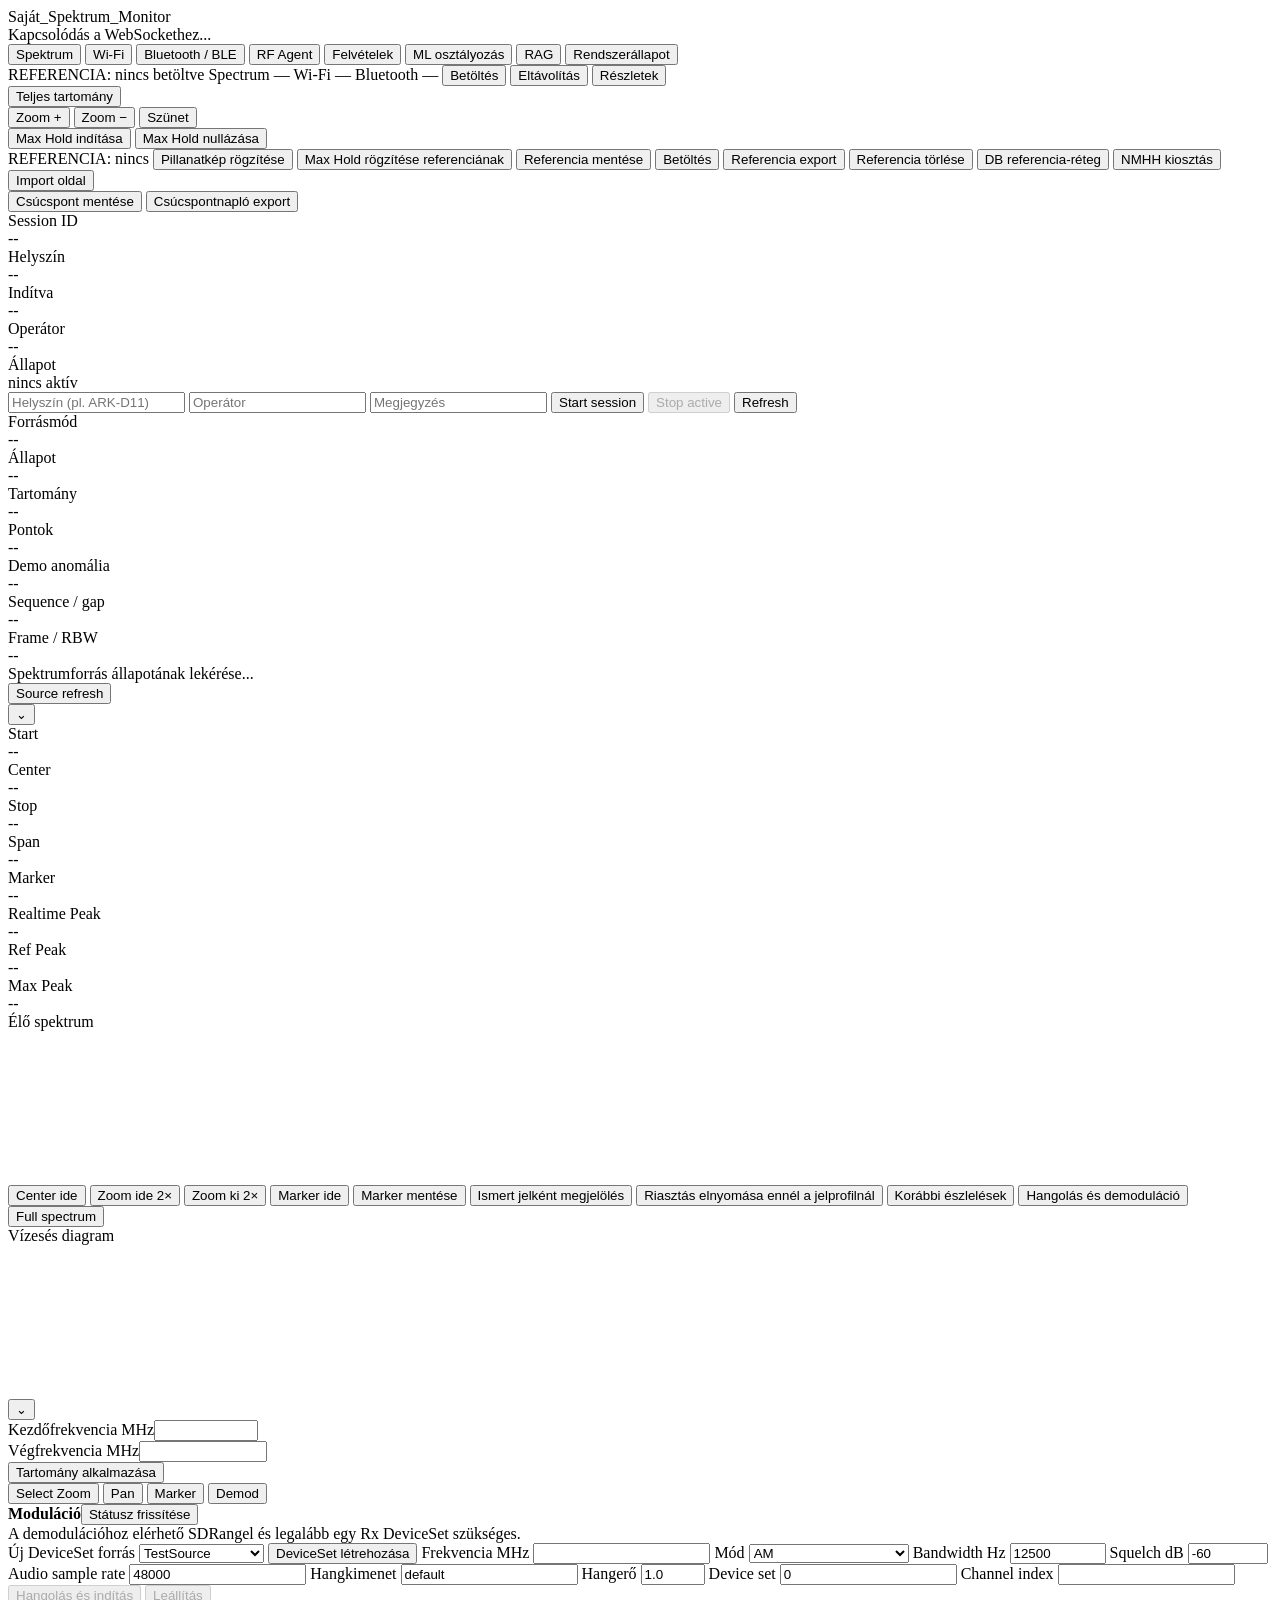
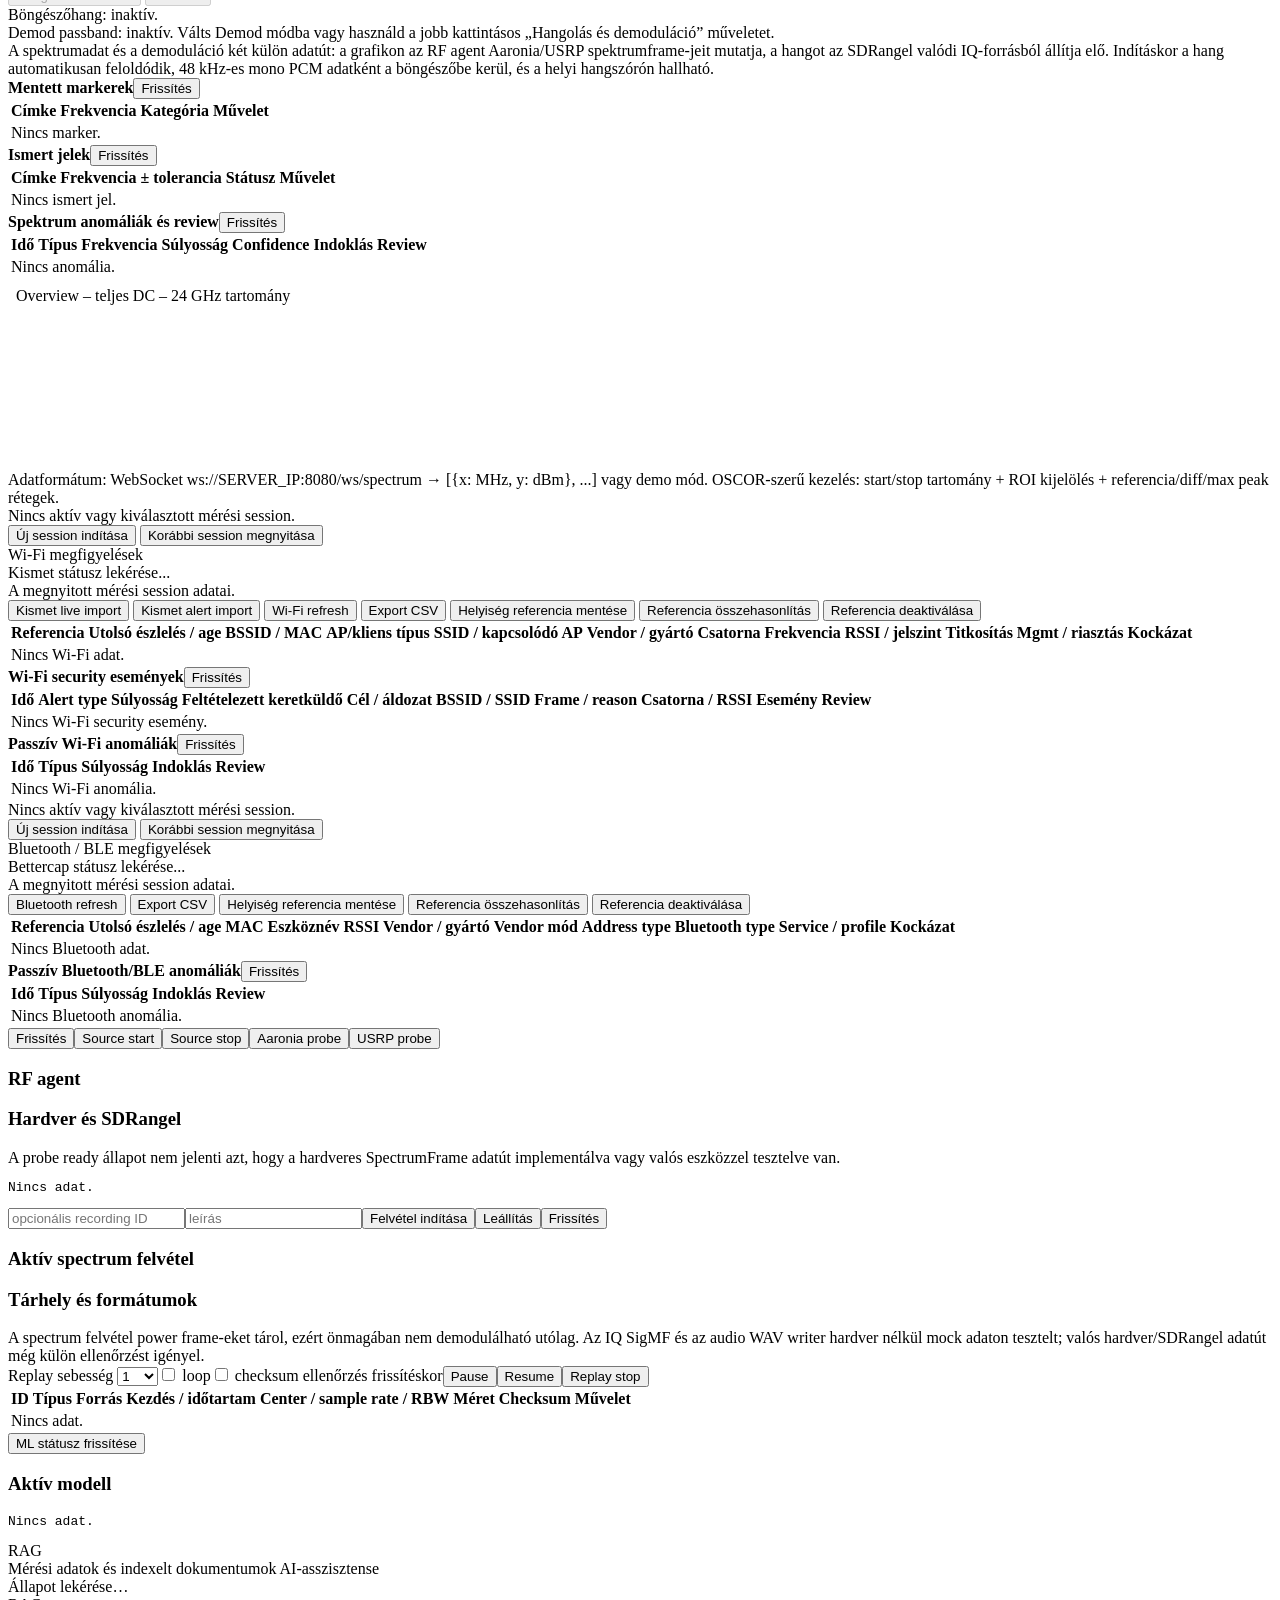
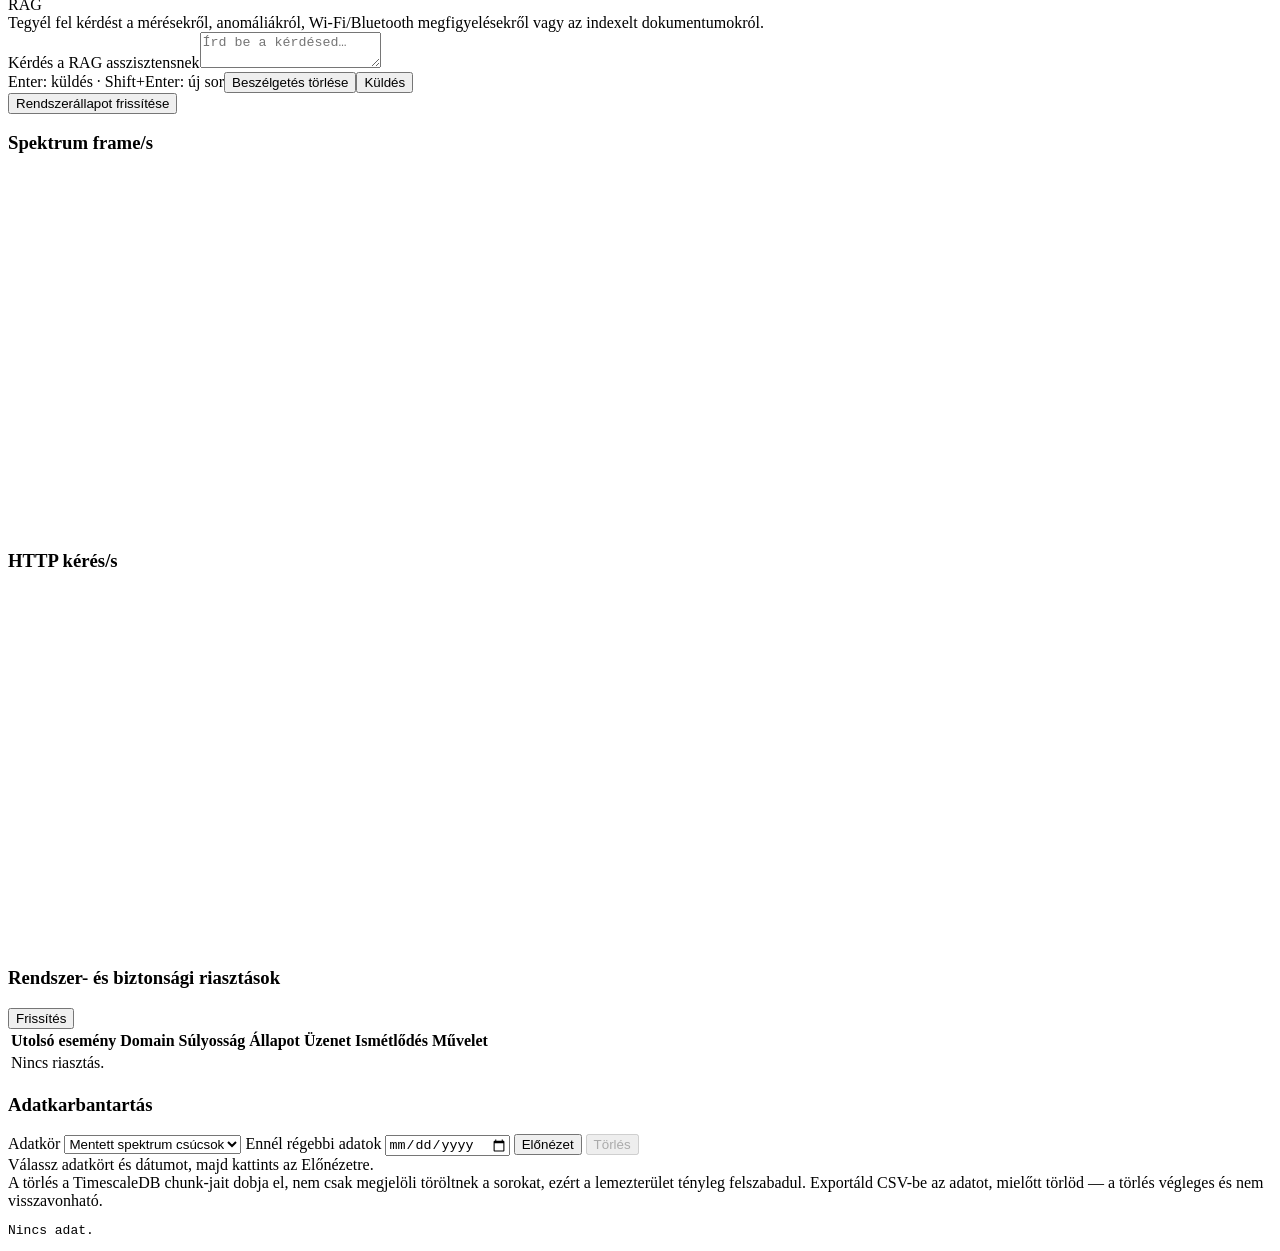
==== python-processor/static/index.html @ b1abb319 "Phase 1: extract api-client.js ES module, rewire all 49 fetch call sites Splits the remaining inline" ====
<!DOCTYPE html>
<html lang="hu">
<head>
<meta charset="UTF-8">
<meta name="viewport" content="width=device-width,initial-scale=1.0">
<title>Saját_Spektrum_Monitor</title>
  <link rel="stylesheet" href="/app.css">
  <link rel="stylesheet" href="/system-tabs.css">
  <link rel="stylesheet" href="/rag.css">
  <script src="/spectrum-frame-adapter.js"></script>
  <script src="/spectrum-view-model.js"></script>
  <script src="/maxhold-controller.js"></script>
  <script src="/demod-passband.js"></script>
</head>
<body>
  <div class="header">
    <div class="brand">Saját_Spektrum_Monitor</div>
    <div class="status"><div class="dot" id="dot"></div><div class="status-text" id="statusText">Kapcsolódás a WebSockethez...</div></div>
  </div>

  <nav class="tab-nav" aria-label="RF monitor nézetek">
    <button class="tab-button active" type="button" data-tab="spectrum" aria-selected="true">Spektrum</button>
    <button class="tab-button" type="button" data-tab="wifi" aria-selected="false">Wi-Fi</button>
    <button class="tab-button" type="button" data-tab="bluetooth" aria-selected="false">Bluetooth / BLE</button>
    <button class="tab-button" type="button" data-tab="rfagent" aria-selected="false">RF Agent</button>
    <button class="tab-button" type="button" data-tab="recordings" aria-selected="false">Felvételek</button>
    <button class="tab-button" type="button" data-tab="ml" aria-selected="false">ML osztályozás</button>
    <button class="tab-button" type="button" data-tab="rag" aria-selected="false">RAG</button>
    <button class="tab-button" type="button" data-tab="system" aria-selected="false">Rendszerállapot</button>
  </nav>

  <div class="reference-bar" id="referenceBar">
    <span class="reference-bar-label" id="referenceBarLabel">REFERENCIA: nincs betöltve</span>
    <span class="reference-bar-coverage">
      <span id="referenceBarSpectrum">Spectrum —</span>
      <span id="referenceBarWifi">Wi-Fi —</span>
      <span id="referenceBarBluetooth">Bluetooth —</span>
    </span>
    <span class="reference-bar-actions">
      <button id="btnReferenceBarLoad" type="button">Betöltés</button>
      <button id="btnReferenceBarRemove" type="button">Eltávolítás</button>
      <button id="btnReferenceBarDetails" type="button">Részletek</button>
    </span>
  </div>

  <section class="tab-page spectrum-page active" id="spectrumTab" data-tab="spectrum">
    <div id="spectrumControlPanel" class="spectrum-control-panel">
      <div class="button-row">
        <div class="button-group">
          <button id="btnReset" title="Teljes spektrum">Teljes tartomány</button>
        </div>
        <div class="button-group">
          <button id="btnZoomIn" title="Zoom be 2×">Zoom +</button>
          <button id="btnZoomOut" title="Zoom ki 2×">Zoom −</button>
          <button id="btnHold" title="Adatfolyam megállítása">Szünet</button>
        </div>
        <div class="button-group">
          <button id="btnMaxHold" title="Maximum hold görbe">Max Hold indítása</button>
          <button id="btnResetMaxHold" title="Max Hold görbe nullázása">Max Hold nullázása</button>
        </div>
        <div class="button-group">
          <span id="referenceStatusLabel" class="status-text">REFERENCIA: nincs</span>
          <button id="btnSetReference" title="Aktuális spektrum pillanatképének rögzítése">Pillanatkép rögzítése</button>
          <button id="btnReferenceFromMaxHold" title="Max Hold görbe rögzítése statikus referenciának">Max Hold rögzítése referenciának</button>
          <button id="btnSaveReferenceDb" title="Aktuális nézeti referencia mentése adatbázisba">Referencia mentése</button>
          <button id="btnLoadReference" title="Adatbázis referencia betöltése">Betöltés</button>
          <button id="btnExportReference" title="Kiválasztott referencia exportálása">Referencia export</button>
          <button id="btnClearReference" title="Referencia törlése">Referencia törlése</button>
          <button id="btnDbReference" class="active" title="Adatbázis referencia rétegek">DB referencia-réteg</button>
          <button id="btnNmhhBands" class="active" title="Hivatalos magyar frekvenciakiosztás, kattintásra részletekkel">NMHH kiosztás</button>
          <button id="btnImportPage" title="CSV és referencia import oldal">Import oldal</button>
        </div>
        <div class="button-group">
          <button id="btnSavePeak" title="Egyetlen csúcspont mentése adatbázisba">Csúcspont mentése</button>
          <button id="btnExportPeaksCsv" title="Mentett spektrum csúcspontnapló exportálása CSV-be">Csúcspontnapló export</button>
        </div>
      </div>

      <div class="session-panel" id="sessionPanel">
        <div class="session-summary">
          <div class="session-item"><div class="label">Session ID</div><div class="value" id="sessionIdValue">--</div></div>
          <div class="session-item"><div class="label">Helyszín</div><div class="value" id="sessionLocationValue">--</div></div>
          <div class="session-item"><div class="label">Indítva</div><div class="value" id="sessionStartedValue">--</div></div>
          <div class="session-item"><div class="label">Operátor</div><div class="value" id="sessionOperatorValue">--</div></div>
          <div class="session-item"><div class="label">Állapot</div><div class="value" id="sessionStatusValue">nincs aktív</div></div>
        </div>
        <div class="session-form">
          <input id="sessionLocationInput" placeholder="Helyszín (pl. ARK-D11)" title="Mérési helyszín">
          <input id="sessionOperatorInput" placeholder="Operátor" title="Operátor neve">
          <input class="wide" id="sessionNotesInput" placeholder="Megjegyzés" title="Munkamenet megjegyzése">
          <button id="btnStartSession">Start session</button>
          <button id="btnStopSession" disabled>Stop active</button>
          <button id="btnRefreshSession">Refresh</button>
        </div>
      </div>

      <div class="source-panel" id="spectrumSourcePanel">
        <div class="source-summary">
          <div class="session-item"><div class="label">Forrásmód</div><div class="value" id="sourceModeValue">--</div></div>
          <div class="session-item"><div class="label">Állapot</div><div class="value" id="sourceStatusValue">--</div></div>
          <div class="session-item"><div class="label">Tartomány</div><div class="value" id="sourceRangeValue">--</div></div>
          <div class="session-item"><div class="label">Pontok</div><div class="value" id="sourcePointCountValue">--</div></div>
          <div class="session-item"><div class="label">Demo anomália</div><div class="value" id="sourceAnomalyValue">--</div></div>
          <div class="session-item"><div class="label">Sequence / gap</div><div class="value" id="frameSequenceValue">--</div></div>
          <div class="session-item"><div class="label">Frame / RBW</div><div class="value" id="frameMetadataValue">--</div></div>
        </div>
        <div class="source-message" id="sourceMessageValue">Spektrumforrás állapotának lekérése...</div>
        <button id="btnRefreshSource">Source refresh</button>
      </div>
    </div>

    <div class="spectrum-control-strip">
      <button
        id="spectrumControlPanelToggle"
        type="button"
        class="toggle"
        aria-expanded="true"
        aria-controls="spectrumControlPanel"
        title="Vezérlőpanel elrejtése"
        aria-label="Vezérlőpanel elrejtése"
      >⌄</button>
    </div>

  <div class="main">
    <div class="readouts">
      <div class="readout"><div class="label">Start</div><div class="value" id="startReadout">--</div></div>
      <div class="readout"><div class="label">Center</div><div class="value hot" id="centerReadout">--</div></div>
      <div class="readout"><div class="label">Stop</div><div class="value" id="stopReadout">--</div></div>
      <div class="readout"><div class="label">Span</div><div class="value hot" id="spanReadout">--</div></div>
      <div class="readout"><div class="label">Marker</div><div class="value" id="markerReadout">--</div></div>
      <div class="readout"><div class="label">Realtime Peak</div><div class="value hot" id="peakReadout">--</div></div>
      <div class="readout"><div class="label">Ref Peak</div><div class="value" id="refPeakReadout">--</div></div>
      <div class="readout"><div class="label">Max Peak</div><div class="value" id="maxPeakReadout">--</div></div>
    </div>

    <div class="panel">
      <div class="panel-head">
        <div class="panel-title">Élő spektrum</div>
      </div>
      <div class="canvas-wrap" id="spectrumWrap">
        <canvas id="spectrumCanvas"></canvas>
        <div class="context-menu" id="contextMenu">
          <button id="ctxCenter">Center ide</button>
          <button id="ctxZoomIn">Zoom ide 2×</button>
          <button id="ctxZoomOut">Zoom ki 2×</button>
          <button id="ctxMarker">Marker ide</button>
          <button id="ctxSaveMarker">Marker mentése</button>
          <button id="ctxKnownSignal">Ismert jelként megjelölés</button>
          <button id="ctxSuppressSignal">Riasztás elnyomása ennél a jelprofilnál</button>
          <button id="ctxDetectionHistory">Korábbi észlelések</button>
          <button id="ctxDemodulate">Hangolás és demoduláció</button>
          <button id="ctxReset">Full spectrum</button>
        </div>
        <div class="band-popover" id="bandPopover"></div>
      </div>
    </div>

    <div class="waterfall-shell" id="waterfallShell">
      <div class="panel waterfall-panel" id="waterfallPanel">
        <div class="panel-head">
          <div class="panel-title">Vízesés diagram</div>
        </div>
        <div class="canvas-wrap"><canvas id="waterfallCanvas"></canvas></div>
      </div>
      <div class="waterfall-control-strip">
        <button
          id="waterfallPanelToggle"
          type="button"
          class="toggle"
          aria-expanded="true"
          aria-controls="waterfallPanel"
          title="Vízesés elrejtése"
          aria-label="Vízesés elrejtése"
        >⌄</button>
      </div>
    </div>

    <div class="toolbar" id="controlsBlock">
      <div class="fields">
        <div class="field"><span>Kezdőfrekvencia MHz</span><input id="startInput" type="number" min="0" max="24000" step="0.001"></div>
        <div class="field"><span>Végfrekvencia MHz</span><input id="stopInput" type="number" min="0.000001" max="24000" step="0.001"></div>
        <button id="btnApply">Tartomány alkalmazása</button>
      </div>
      <div class="modebar">
        <button class="toggle active" id="modeSelect">Select Zoom</button>
        <button class="toggle" id="modePan">Pan</button>
        <button class="toggle" id="modeMarker">Marker</button>
        <button class="toggle" id="modeDemod" title="Demodulációs passband húzása közvetlenül a spektrumon">Demod</button>
      </div>
    </div>

    <section class="entity-panel demod-panel" id="sdrangelDemodPanel">
      <div class="entity-head"><strong>Moduláció</strong><button id="btnSdrangelRefresh" type="button">Státusz frissítése</button></div>
      <div class="source-message" id="sdrangelDemodStatus">A demodulációhoz elérhető SDRangel és legalább egy Rx DeviceSet szükséges.</div>
      <div class="ops-actions demod-controls">
        <label>Új DeviceSet forrás <select id="sdrangelHardware"><option>TestSource</option><option>LocalInput</option><option>RemoteInput</option><option>RemoteTCPInput</option><option>FileInput</option><option>AaroniaRTSA</option></select></label>
        <button id="btnSdrangelCreateDeviceSet" type="button">DeviceSet létrehozása</button>
        <label>Frekvencia MHz <input id="sdrangelFrequency" type="number" step="0.000001" readonly></label>
        <label>Mód <select id="sdrangelMode"><option value="AM">AM</option><option value="NFM">NFM</option><option value="WFM">WFM</option><option value="BFM">Broadcast FM / sztereó</option><option value="USB">USB</option><option value="LSB">LSB</option><option value="DSB">DSB</option><option value="CW">CW</option><option value="DSD">DSD digitális beszéd</option><option value="FREEDV">FreeDV</option><option value="M17">M17</option><option value="DAB">DAB / DAB+</option></select></label>
        <label>Bandwidth Hz <input id="sdrangelBandwidth" type="number" min="100" max="20000000" step="100" value="12500"></label>
        <label>Squelch dB <input id="sdrangelSquelch" type="number" min="-150" max="20" step="0.5" value="-60"></label>
        <label>Audio sample rate <input id="sdrangelAudioRate" type="number" value="48000" readonly title="A böngészőhang stabil PCM továbbításához 48 kHz rögzített mintavétel használatos."></label>
        <label>Hangkimenet <input id="sdrangelAudioDevice" type="text" value="default" maxlength="128" title="Az SDRangel hangkimeneti eszközének neve; a default az alapértelmezett kimenet."></label>
        <label>Hangerő <input id="sdrangelVolume" type="number" min="0" max="10" step="0.1" value="1.0"></label>
        <label>Device set <input id="sdrangelDeviceSet" type="number" min="0" step="1" value="0"></label>
        <label>Channel index <input id="sdrangelChannelIndex" type="number" min="0" step="1" readonly></label>
        <button id="btnSdrangelStart" type="button" disabled>Hangolás és indítás</button>
        <button id="btnSdrangelStop" type="button" disabled>Leállítás</button>
      </div>
      <div class="source-message" id="sdrangelBrowserAudioStatus">Böngészőhang: inaktív.</div>
      <div class="source-message" id="demodReadout" title="A passband kért és az SDRangel által visszaigazolt (alkalmazott) értékei.">Demod passband: inaktív. Válts Demod módba vagy használd a jobb kattintásos „Hangolás és demoduláció” műveletet.</div>
      <div class="ops-note">A spektrumadat és a demoduláció két külön adatút: a grafikon az RF agent Aaronia/USRP spektrumframe-jeit mutatja, a hangot az SDRangel valódi IQ-forrásból állítja elő. Indításkor a hang automatikusan feloldódik, 48 kHz-es mono PCM adatként a böngészőbe kerül, és a helyi hangszórón hallható.</div>
    </section>

    <div class="entity-grid" id="spectrumEntityPanels">
      <section class="entity-panel"><div class="entity-head"><strong>Mentett markerek</strong><button id="btnRefreshMarkers">Frissítés</button></div><div class="entity-table-wrap"><table class="wifi-table"><thead><tr><th>Címke</th><th>Frekvencia</th><th>Kategória</th><th>Művelet</th></tr></thead><tbody id="markerRows"><tr><td colspan="4">Nincs marker.</td></tr></tbody></table></div></section>
      <section class="entity-panel"><div class="entity-head"><strong>Ismert jelek</strong><button id="btnRefreshKnownSignals">Frissítés</button></div><div class="entity-table-wrap"><table class="wifi-table"><thead><tr><th>Címke</th><th>Frekvencia ± tolerancia</th><th>Státusz</th><th>Művelet</th></tr></thead><tbody id="knownSignalRows"><tr><td colspan="4">Nincs ismert jel.</td></tr></tbody></table></div></section>
    </div>
    <section class="entity-panel anomaly-panel"><div class="entity-head"><strong>Spektrum anomáliák és review</strong><button id="btnRefreshSpectrumAnomalies" type="button">Frissítés</button></div><div class="entity-table-wrap"><table class="wifi-table"><thead><tr><th>Idő</th><th>Típus</th><th>Frekvencia</th><th>Súlyosság</th><th>Confidence</th><th>Indoklás</th><th>Review</th></tr></thead><tbody id="spectrumAnomalyRows"><tr><td colspan="7">Nincs anomália.</td></tr></tbody></table></div></section>

    <div class="panel" id="overviewBlock" style="min-height:78px;padding:8px">
      <div class="panel-head" style="margin-bottom:4px">
        <div class="panel-title">Overview – teljes DC – 24 GHz tartomány</div>
      </div>
      <div class="canvas-wrap" style="min-height:48px"><canvas id="overviewCanvas"></canvas></div>
    </div>
  </div>

  <div class="footer-note">
    <span>Adatformátum: WebSocket ws://SERVER_IP:8080/ws/spectrum → [{x: MHz, y: dBm}, ...] vagy demo mód.</span>
    <span>OSCOR-szerű kezelés: start/stop tartomány + ROI kijelölés + referencia/diff/max peak rétegek.</span>
  </div>
  </section>

  <section class="tab-page data-page" id="wifiTab" data-tab="wifi">
    <div class="wifi-panel" id="wifiPanel">
      <div class="session-empty-state" id="wifiSessionEmptyState">
        <div class="session-empty-message">Nincs aktív vagy kiválasztott mérési session.</div>
        <div class="session-empty-actions">
          <button id="btnWifiStartSession" type="button">Új session indítása</button>
          <button id="btnWifiOpenPreviousSession" type="button">Korábbi session megnyitása</button>
        </div>
      </div>
      <div id="wifiSessionContent" class="hidden">
        <div class="wifi-head">
          <div>
            <div class="data-page-title">Wi-Fi megfigyelések</div>
            <div class="wifi-status" id="kismetStatusValue">Kismet státusz lekérése...</div>
            <div class="data-page-note">A megnyitott mérési session adatai.</div>
          </div>
          <div class="wifi-actions">
            <button id="btnKismetLiveImport">Kismet live import</button>
            <button id="btnKismetAlertImport">Kismet alert import</button>
            <button id="btnRefreshWifi">Wi-Fi refresh</button>
            <button id="btnExportWifiCsv" title="Wi-Fi megfigyelések exportálása CSV-be">Export CSV</button>
            <button id="btnWifiBaselineSave" title="Aktuális Wi-Fi eszközök mentése helyiség-referenciának (legacy)">Helyiség referencia mentése</button>
            <button id="btnWifiBaselineCompare" title="Aktuális Wi-Fi eszközök összehasonlítása a mentett referenciával (legacy)">Referencia összehasonlítás</button>
            <button id="btnWifiBaselineDeactivate" title="Wi-Fi helyiség-referencia deaktiválása (legacy)">Referencia deaktiválása</button>
          </div>
        </div>
        <div class="baseline-summary" id="wifiBaselineSummary"></div>
        <div class="wifi-table-wrap">
          <table class="wifi-table">
            <thead><tr><th>Referencia</th><th>Utolsó észlelés / age</th><th>BSSID / MAC</th><th>AP/kliens típus</th><th>SSID / kapcsolódó AP</th><th>Vendor / gyártó</th><th>Csatorna</th><th>Frekvencia</th><th>RSSI / jelszint</th><th>Titkosítás</th><th>Mgmt / riasztás</th><th>Kockázat</th></tr></thead>
            <tbody id="wifiObservationRows"><tr><td colspan="12">Nincs Wi-Fi adat.</td></tr></tbody>
          </table>
        </div>
        <div class="entity-head anomaly-subhead"><strong>Wi-Fi security események</strong><button id="btnRefreshWifiSecurityEvents" type="button">Frissítés</button></div>
        <div class="wifi-table-wrap">
          <table class="wifi-table">
            <thead><tr><th>Idő</th><th>Alert type</th><th>Súlyosság</th><th>Feltételezett keretküldő</th><th>Cél / áldozat</th><th>BSSID / SSID</th><th>Frame / reason</th><th>Csatorna / RSSI</th><th>Esemény</th><th>Review</th></tr></thead>
            <tbody id="wifiSecurityEventRows"><tr><td colspan="10">Nincs Wi-Fi security esemény.</td></tr></tbody>
          </table>
        </div>
        <div class="entity-head anomaly-subhead"><strong>Passzív Wi-Fi anomáliák</strong><button id="btnRefreshWifiAnomalies" type="button">Frissítés</button></div>
        <div class="wifi-table-wrap"><table class="wifi-table"><thead><tr><th>Idő</th><th>Típus</th><th>Súlyosság</th><th>Indoklás</th><th>Review</th></tr></thead><tbody id="wifiAnomalyRows"><tr><td colspan="5">Nincs Wi-Fi anomália.</td></tr></tbody></table></div>
      </div>
    </div>
  </section>

  <section class="tab-page data-page" id="bluetoothTab" data-tab="bluetooth">
    <div class="wifi-panel" id="bluetoothPanel">
      <div class="session-empty-state" id="bluetoothSessionEmptyState">
        <div class="session-empty-message">Nincs aktív vagy kiválasztott mérési session.</div>
        <div class="session-empty-actions">
          <button id="btnBluetoothStartSession" type="button">Új session indítása</button>
          <button id="btnBluetoothOpenPreviousSession" type="button">Korábbi session megnyitása</button>
        </div>
      </div>
      <div id="bluetoothSessionContent" class="hidden">
        <div class="wifi-head">
          <div>
            <div class="data-page-title">Bluetooth / BLE megfigyelések</div>
            <div class="wifi-status" id="bettercapStatusValue">Bettercap státusz lekérése...</div>
            <div class="data-page-note">A megnyitott mérési session adatai.</div>
          </div>
          <button id="btnRefreshBluetooth">Bluetooth refresh</button>
          <button id="btnExportBluetoothCsv" title="Bluetooth megfigyelések exportálása CSV-be">Export CSV</button>
          <button id="btnBluetoothBaselineSave" title="Aktuális Bluetooth eszközök mentése helyiség-referenciának (legacy)">Helyiség referencia mentése</button>
          <button id="btnBluetoothBaselineCompare" title="Aktuális Bluetooth eszközök összehasonlítása a mentett referenciával (legacy)">Referencia összehasonlítás</button>
          <button id="btnBluetoothBaselineDeactivate" title="Bluetooth helyiség-referencia deaktiválása (legacy)">Referencia deaktiválása</button>
        </div>
        <div class="baseline-summary" id="bluetoothBaselineSummary"></div>
        <div class="wifi-table-wrap">
          <table class="wifi-table">
            <thead><tr><th>Referencia</th><th>Utolsó észlelés / age</th><th>MAC</th><th>Eszköznév</th><th>RSSI</th><th>Vendor / gyártó</th><th>Vendor mód</th><th>Address type</th><th>Bluetooth type</th><th>Service / profile</th><th>Kockázat</th></tr></thead>
            <tbody id="bluetoothObservationRows"><tr><td colspan="11">Nincs Bluetooth adat.</td></tr></tbody>
          </table>
        </div>
        <div class="entity-head anomaly-subhead"><strong>Passzív Bluetooth/BLE anomáliák</strong><button id="btnRefreshBluetoothAnomalies" type="button">Frissítés</button></div>
        <div class="wifi-table-wrap"><table class="wifi-table"><thead><tr><th>Idő</th><th>Típus</th><th>Súlyosság</th><th>Indoklás</th><th>Review</th></tr></thead><tbody id="bluetoothAnomalyRows"><tr><td colspan="5">Nincs Bluetooth anomália.</td></tr></tbody></table></div>
      </div>
    </div>
  </section>

  <section class="tab-page ops-page" id="rfAgentTab" data-tab="rfagent">
    <div class="ops-actions"><button id="btnRfRefresh">Frissítés</button><button id="btnRfStart">Source start</button><button id="btnRfStop">Source stop</button><button id="btnAaroniaProbe">Aaronia probe</button><button id="btnUsrpProbe">USRP probe</button></div>
    <div class="ops-grid"><div class="ops-card"><h3>RF agent</h3><div class="ops-kv" id="rfAgentSummary"></div></div><div class="ops-card"><h3>Hardver és SDRangel</h3><div class="ops-kv" id="rfHardwareSummary"></div></div></div>
    <div class="ops-note">A probe ready állapot nem jelenti azt, hogy a hardveres SpectrumFrame adatút implementálva vagy valós eszközzel tesztelve van.</div>
    <pre class="ops-json" id="rfAgentRaw">Nincs adat.</pre>
  </section>

  <section class="tab-page ops-page" id="recordingsTab" data-tab="recordings">
    <div class="ops-actions"><input id="recordingId" placeholder="opcionális recording ID"><input id="recordingDescription" placeholder="leírás"><button id="btnRecordingStart">Felvétel indítása</button><button id="btnRecordingStop">Leállítás</button><button id="btnRecordingRefresh">Frissítés</button></div>
    <div class="ops-grid"><div class="ops-card"><h3>Aktív spectrum felvétel</h3><div class="ops-kv" id="recordingSummary"></div></div><div class="ops-card"><h3>Tárhely és formátumok</h3><div class="ops-kv" id="recordingStorageSummary"></div></div></div>
    <div class="ops-note">A spectrum felvétel power frame-eket tárol, ezért önmagában nem demodulálható utólag. Az IQ SigMF és az audio WAV writer hardver nélkül mock adaton tesztelt; valós hardver/SDRangel adatút még külön ellenőrzést igényel.</div>
    <div class="ops-actions"><label>Replay sebesség <select id="replaySpeed"><option>0.5</option><option selected>1</option><option>2</option><option>5</option></select></label><label><input id="replayLoop" type="checkbox"> loop</label><label><input id="recordingVerifyChecksums" type="checkbox"> checksum ellenőrzés frissítéskor</label><button id="btnReplayPause">Pause</button><button id="btnReplayResume">Resume</button><button id="btnReplayStop">Replay stop</button></div>
    <div class="ops-card"><table class="ops-table"><thead><tr><th>ID</th><th>Típus</th><th>Forrás</th><th>Kezdés / időtartam</th><th>Center / sample rate / RBW</th><th>Méret</th><th>Checksum</th><th>Művelet</th></tr></thead><tbody id="recordingRows"><tr><td colspan="8">Nincs adat.</td></tr></tbody></table></div>
  </section>

  <section class="tab-page ops-page" id="mlTab" data-tab="ml">
    <div class="ops-actions"><button id="btnMlRefresh">ML státusz frissítése</button></div>
    <div class="ops-grid"><div class="ops-card"><h3>Aktív modell</h3><div class="ops-kv" id="mlSummary"></div></div></div>
    <pre class="ops-json" id="mlRaw">Nincs adat.</pre>
  </section>

  <section class="tab-page rag-page" id="ragTab" data-tab="rag">
    <div class="rag-shell">
      <header class="rag-header"><div><div class="rag-title">RAG</div><div class="rag-subtitle">Mérési adatok és indexelt dokumentumok AI-asszisztense</div></div><div class="rag-status" id="ragStatus" aria-live="polite"><span class="rag-status-dot"></span><span id="ragStatusText">Állapot lekérése…</span></div></header>
      <div class="rag-conversation" id="ragConversation" aria-live="polite"><article class="rag-message assistant"><div class="rag-message-role">RAG</div><div class="rag-message-body">Tegyél fel kérdést a mérésekről, anomáliákról, Wi-Fi/Bluetooth megfigyelésekről vagy az indexelt dokumentumokról.</div></article></div>
      <form class="rag-composer" id="ragForm"><label class="sr-only" for="ragQuestion">Kérdés a RAG asszisztensnek</label><textarea id="ragQuestion" maxlength="2000" placeholder="Írd be a kérdésed…" required></textarea><div class="rag-composer-actions"><span class="rag-hint">Enter: küldés · Shift+Enter: új sor</span><button class="rag-clear" id="ragClear" type="button">Beszélgetés törlése</button><button class="rag-send" id="ragSend" type="submit">Küldés</button></div></form>
    </div>
  </section>

  <section class="tab-page ops-page" id="systemTab" data-tab="system">
    <div class="ops-actions"><button id="btnSystemRefresh">Rendszerállapot frissítése</button></div>
    <div class="ops-grid" id="systemCards"></div>
    <div class="ops-grid" id="monitoringCards"></div>
    <div class="ops-grid monitoring-chart-grid">
      <div class="ops-card"><h3>Spektrum frame/s</h3><svg class="monitoring-chart" id="chartSpectrumFps" viewBox="0 0 500 140" preserveAspectRatio="none" aria-label="Spektrum frame sebesség"></svg></div>
      <div class="ops-card"><h3>HTTP kérés/s</h3><svg class="monitoring-chart" id="chartRequestRate" viewBox="0 0 500 140" preserveAspectRatio="none" aria-label="HTTP kérési sebesség"></svg></div>
    </div>
    <div class="ops-card"><div class="entity-head"><h3>Rendszer- és biztonsági riasztások</h3><button id="btnAlertRefresh" type="button">Frissítés</button></div><table class="ops-table"><thead><tr><th>Utolsó esemény</th><th>Domain</th><th>Súlyosság</th><th>Állapot</th><th>Üzenet</th><th>Ismétlődés</th><th>Művelet</th></tr></thead><tbody id="alertRows"><tr><td colspan="7">Nincs riasztás.</td></tr></tbody></table></div>
    <div class="ops-card" id="retentionCard">
      <div class="entity-head"><h3>Adatkarbantartás</h3></div>
      <div class="ops-actions">
        <label>Adatkör
          <select id="retentionDataset">
            <option value="spectrum_peaks">Mentett spektrum csúcsok</option>
            <option value="wifi_observations">Wi-Fi megfigyelések</option>
            <option value="bluetooth_observations">Bluetooth megfigyelések</option>
            <option value="anomalies">Anomáliák</option>
          </select>
        </label>
        <label>Ennél régebbi adatok <input id="retentionOlderThan" type="date"></label>
        <button id="btnRetentionPreview" type="button">Előnézet</button>
        <button id="btnRetentionPurge" type="button" disabled>Törlés</button>
      </div>
      <div class="source-message" id="retentionPreviewResult">Válassz adatkört és dátumot, majd kattints az Előnézetre.</div>
      <div class="ops-note">A törlés a TimescaleDB chunk-jait dobja el, nem csak megjelöli töröltnek a sorokat, ezért a lemezterület tényleg felszabadul. Exportáld CSV-be az adatot, mielőtt törlöd — a törlés végleges és nem visszavonható.</div>
    </div>
    <pre class="ops-json" id="systemRaw">Nincs adat.</pre>
  </section>

  <input id="referenceFile" type="file" accept=".json,.csv,.peak,application/json,text/csv,application/octet-stream" hidden>
  <dialog class="operation-dialog" id="operationDialog" aria-labelledby="operationDialogTitle">
    <form id="operationForm" method="dialog" novalidate>
      <h2 id="operationDialogTitle">Művelet</h2>
      <div class="modal-fields" id="operationFields"></div>
      <div class="modal-actions"><button id="operationCancel" type="button">Mégse</button><button id="operationSubmit" type="submit">Mentés</button></div>
    </form>
  </dialog>
  <dialog class="operation-dialog detail-dialog" id="detailDialog" aria-labelledby="detailDialogTitle">
    <div class="modal-card">
      <h2 id="detailDialogTitle">Részletek</h2>
      <div class="modal-body" id="detailDialogBody"></div>
      <div class="modal-actions"><button id="detailDialogClose" type="button">Bezárás</button></div>
    </div>
  </dialog>
  <div class="toast" id="toast"></div>

<script type="module">
'use strict';

import * as apiClient from './api/api-client.js';

// -----------------------------------------------------------------------------
// CONFIG
// -----------------------------------------------------------------------------
const FULL_MIN = 0;        // MHz; a rendszer globális megjelenítési tartománya
const FULL_MAX = 24000;    // MHz; DC–24 GHz
const NUM_BINS = 24576;    // belső teljes spektrum felbontás, kb. 1 MHz/bin 24 GHz-ig
const DBM_MIN = -110;
const DBM_MAX = 0;
const MIN_SPAN = 0.05;     // MHz, nehogy végtelenbe zoomoljon
const WS_URL = `${location.protocol === 'https:' ? 'wss' : 'ws'}://${location.host}/ws/spectrum`;
const AUDIO_WS_URL = `${location.protocol === 'https:' ? 'wss' : 'ws'}://${location.host}/ws/audio`;

// -----------------------------------------------------------------------------
// DOM
// -----------------------------------------------------------------------------
const spectrumCanvas = document.getElementById('spectrumCanvas');
const waterfallCanvas = document.getElementById('waterfallCanvas');
const overviewCanvas = document.getElementById('overviewCanvas');
const spectrumWrap = document.getElementById('spectrumWrap');
const contextMenu = document.getElementById('contextMenu');
const dot = document.getElementById('dot');
const statusText = document.getElementById('statusText');
const toast = document.getElementById('toast');
const bandPopover = document.getElementById('bandPopover');
const tabButtons = [...document.querySelectorAll('.tab-button')];
const tabPages = [...document.querySelectorAll('.tab-page')];

const startReadout = document.getElementById('startReadout');
const centerReadout = document.getElementById('centerReadout');
const stopReadout = document.getElementById('stopReadout');
const spanReadout = document.getElementById('spanReadout');
const markerReadout = document.getElementById('markerReadout');
const peakReadout = document.getElementById('peakReadout');
const refPeakReadout = document.getElementById('refPeakReadout');
const maxPeakReadout = document.getElementById('maxPeakReadout');
const startInput = document.getElementById('startInput');
const stopInput = document.getElementById('stopInput');
const referenceFile = document.getElementById('referenceFile');
const referenceStatusLabel = document.getElementById('referenceStatusLabel');
const operationDialog = document.getElementById('operationDialog');
const operationForm = document.getElementById('operationForm');
const operationFields = document.getElementById('operationFields');
const operationDialogTitle = document.getElementById('operationDialogTitle');
const operationSubmit = document.getElementById('operationSubmit');
const operationCancel = document.getElementById('operationCancel');
const markerRows = document.getElementById('markerRows');
const knownSignalRows = document.getElementById('knownSignalRows');
const sessionPanel = document.getElementById('sessionPanel');
const sessionIdValue = document.getElementById('sessionIdValue');
const sessionLocationValue = document.getElementById('sessionLocationValue');
const sessionStartedValue = document.getElementById('sessionStartedValue');
const sessionOperatorValue = document.getElementById('sessionOperatorValue');
const sessionStatusValue = document.getElementById('sessionStatusValue');
const sessionLocationInput = document.getElementById('sessionLocationInput');
const sessionOperatorInput = document.getElementById('sessionOperatorInput');
const sessionNotesInput = document.getElementById('sessionNotesInput');
const btnStopSession = document.getElementById('btnStopSession');
const spectrumSourcePanel = document.getElementById('spectrumSourcePanel');
const sourceModeValue = document.getElementById('sourceModeValue');
const sourceStatusValue = document.getElementById('sourceStatusValue');
const sourceRangeValue = document.getElementById('sourceRangeValue');
const sourcePointCountValue = document.getElementById('sourcePointCountValue');
const sourceAnomalyValue = document.getElementById('sourceAnomalyValue');
const sourceMessageValue = document.getElementById('sourceMessageValue');
const frameSequenceValue = document.getElementById('frameSequenceValue');
const frameMetadataValue = document.getElementById('frameMetadataValue');
const kismetStatusValue = document.getElementById('kismetStatusValue');
const wifiObservationRows = document.getElementById('wifiObservationRows');
const bettercapStatusValue = document.getElementById('bettercapStatusValue');
const bluetoothObservationRows = document.getElementById('bluetoothObservationRows');
const wifiSecurityEventRows = document.getElementById('wifiSecurityEventRows');
const wifiAnomalyRows = document.getElementById('wifiAnomalyRows');
const bluetoothAnomalyRows = document.getElementById('bluetoothAnomalyRows');
const wifiBaselineSummary = document.getElementById('wifiBaselineSummary');
const bluetoothBaselineSummary = document.getElementById('bluetoothBaselineSummary');
const wifiSessionEmptyState = document.getElementById('wifiSessionEmptyState');
const wifiSessionContent = document.getElementById('wifiSessionContent');
const bluetoothSessionEmptyState = document.getElementById('bluetoothSessionEmptyState');
const bluetoothSessionContent = document.getElementById('bluetoothSessionContent');
const referenceBarLabel = document.getElementById('referenceBarLabel');
const referenceBarSpectrum = document.getElementById('referenceBarSpectrum');
const referenceBarWifi = document.getElementById('referenceBarWifi');
const referenceBarBluetooth = document.getElementById('referenceBarBluetooth');
const detailDialog = document.getElementById('detailDialog');
const detailDialogTitle = document.getElementById('detailDialogTitle');
const detailDialogBody = document.getElementById('detailDialogBody');

const sCtx = spectrumCanvas.getContext('2d');
const wCtx = waterfallCanvas.getContext('2d');
const oCtx = overviewCanvas.getContext('2d');

// -----------------------------------------------------------------------------
// STATE
// -----------------------------------------------------------------------------
let viewMin = FULL_MIN;
let viewMax = FULL_MAX;
let lastSweep = new Float32Array(NUM_BINS).fill(NaN);
let referenceSweep = new Float32Array(NUM_BINS).fill(NaN);
let hasReference = false;
let referenceSource = null; // local | database
let staticReference = null; // {kind,name,frequenciesHz,powersDbm,saved,referenceSetId,version}
let selectedReferenceSetId = null;
let selectedReferenceSet = null; // reference_sets/{id} payload incl. components
let dbReferenceEnabled = true;
let referenceBands = [];
let referenceImages = [];
let nmhhBands = [];
let nmhhBandsEnabled = true;
let referenceFetchTimer = null;
let referenceFetchKey = '';
let referencePeak = { freq: null, dbm: null };
let maxPeak = { freq: null, dbm: null };
let hasMaxHold = false;
const maxHoldController = typeof MaxHoldController !== 'undefined' ? MaxHoldController : (window.MaxHoldController || null);
const maxHoldState = maxHoldController ? maxHoldController.createState() : null;
let hold = false;
let maxHoldEnabled = false;
let demoMode = false;
let allowSyntheticFallback = false;
let animationPending = false;
let markerFreq = null;
let cursor = { x: 0, y: 0, freq: null, dbm: null, inside: false, target: null };
let mode = 'select'; // select | pan | marker | demod
let drag = null;
// Közös demodulációs állapot (egyetlen igazságforrás a Spectrum Monitor és a
// Moduláció panel számára). A passband geometria/snap/hitbox logika a
// DemodPassband modulban él, az állapot itt.
const demodState = DemodPassband.createDemodState();
let demodDrag = null;
let lastContextFreq = null;
let waterfallBuffer = null;
let offscreenSupported = typeof OffscreenCanvas !== 'undefined';
let visiblePeak = { freq: null, dbm: null };
let activeMeasurementSession = null;
let viewedSession = null; // session whose Wi-Fi/Bluetooth data is shown (active or read-only)
let viewedSessionReadOnly = false;
let activeTab = 'spectrum';
const mainElement = document.querySelector('.main');
const spectrumControlPanel = document.getElementById('spectrumControlPanel');
const spectrumControlPanelToggle = document.getElementById('spectrumControlPanelToggle');
const spectrumControlPanelStorageKey = 'spectrumControlPanelCollapsed';
const waterfallShell = document.getElementById('waterfallShell');
const waterfallPanel = document.getElementById('waterfallPanel');
const waterfallPanelToggle = document.getElementById('waterfallPanelToggle');
const waterfallPanelStorageKey = 'waterfallPanelCollapsed';

async function loadRuntimePolicy(){
  try{
    const response = await apiClient.fetchRuntimeReadiness();
    if (response.ok) {
      const payload = await response.json();
      if (payload && typeof payload === 'object' && 'synthetic_fallback_allowed' in payload) {
        allowSyntheticFallback = payload.synthetic_fallback_allowed === true;
      }
    }
  }catch(err){
    console.warn('Runtime policy fetch failed:', err);
  }
}
function getSpectrumControlPanelCollapsed(){
  try {
    return localStorage.getItem(spectrumControlPanelStorageKey) === 'true';
  } catch (_) {
    return false;
  }
}
function setSpectrumControlPanelCollapsed(collapsed, { persist = true, resize = true } = {}){
  if (!spectrumControlPanel || !spectrumControlPanelToggle) return;
  spectrumControlPanel.classList.toggle('collapsed', collapsed);
  spectrumControlPanelToggle.setAttribute('aria-expanded', String(!collapsed));
  spectrumControlPanelToggle.setAttribute('aria-label', collapsed ? 'Vezérlőpanel megjelenítése' : 'Vezérlőpanel elrejtése');
  spectrumControlPanelToggle.title = collapsed ? 'Vezérlőpanel megjelenítése' : 'Vezérlőpanel elrejtése';
  spectrumControlPanelToggle.textContent = collapsed ? '⌃' : '⌄';
  if (persist) {
    try {
      localStorage.setItem(spectrumControlPanelStorageKey, String(collapsed));
    } catch (_) {}
  }
  if (resize) {
    requestAnimationFrame(() => {
      resizeAll();
    });
  }
}
function toggleSpectrumControlPanel(){
  const collapsed = spectrumControlPanel?.classList.contains('collapsed') ?? false;
  setSpectrumControlPanelCollapsed(!collapsed);
}
function initSpectrumControlPanel(){
  setSpectrumControlPanelCollapsed(getSpectrumControlPanelCollapsed(), { persist: false, resize: false });
  spectrumControlPanelToggle?.addEventListener('click', toggleSpectrumControlPanel);
}
function getWaterfallPanelCollapsed(){
  try {
    return localStorage.getItem(waterfallPanelStorageKey) === 'true';
  } catch (_) {
    return false;
  }
}
function setWaterfallPanelCollapsed(collapsed, { persist = true, resize = true } = {}){
  if (!waterfallShell || !waterfallPanel || !waterfallPanelToggle || !mainElement) return;
  waterfallShell.classList.toggle('collapsed', collapsed);
  waterfallPanel.classList.toggle('collapsed', collapsed);
  mainElement.classList.toggle('waterfall-collapsed', collapsed);
  waterfallPanelToggle.setAttribute('aria-expanded', String(!collapsed));
  waterfallPanelToggle.setAttribute('aria-label', collapsed ? 'Vízesés megjelenítése' : 'Vízesés elrejtése');
  waterfallPanelToggle.title = collapsed ? 'Vízesés megjelenítése' : 'Vízesés elrejtése';
  waterfallPanelToggle.textContent = collapsed ? '⌃' : '⌄';
  if (persist) {
    try {
      localStorage.setItem(waterfallPanelStorageKey, String(collapsed));
    } catch (_) {}
  }
  if (resize) {
    requestAnimationFrame(() => {
      resizeAll();
    });
  }
}
function toggleWaterfallPanel(){
  const collapsed = waterfallPanel?.classList.contains('collapsed') ?? false;
  setWaterfallPanelCollapsed(!collapsed);
}
function initWaterfallPanel(){
  setWaterfallPanelCollapsed(getWaterfallPanelCollapsed(), { persist: false, resize: false });
  waterfallPanelToggle?.addEventListener('click', toggleWaterfallPanel);
}
let activeDataRefreshPending = false;
let currentSpectrumFrame = null;
let lastFrameReceivedAt = 0;
let reconnectTimer = null;
let rangeInputsDirty = false;
const sequenceTracker = SpectrumFrameAdapter.createSequenceTracker();
let overviewAccumulator = new SpectrumViewModel.OverviewAccumulator({
  minFrequencyHz: FULL_MIN * 1e6,
  maxFrequencyHz: FULL_MAX * 1e6,
  bucketCount: NUM_BINS,
  staleAfterMs: 30000
});

const spectrumPlot = { left: 58, right: 14, top: 16, bottom: 34, width: 0, height: 0 };
const waterfallPlot = { left: 58, right: 14, top: 10, bottom: 28, width: 0, height: 0 };
const overviewPlot = { left: 58, right: 14, top: 5, bottom: 16, width: 0, height: 0 };

// -----------------------------------------------------------------------------
// UTILS
// -----------------------------------------------------------------------------
function clamp(v, min, max){ return Math.max(min, Math.min(max, v)); }
function span(){ return viewMax - viewMin; }
function center(){ return (viewMin + viewMax) / 2; }
function freqToBin(freq){ return clamp(Math.round((freq - FULL_MIN) / (FULL_MAX - FULL_MIN) * (NUM_BINS - 1)), 0, NUM_BINS - 1); }
function binToFreq(bin){ return FULL_MIN + (bin / (NUM_BINS - 1)) * (FULL_MAX - FULL_MIN); }
function dbmToY(dbm, plot){ return plot.top + (DBM_MAX - dbm) / (DBM_MAX - DBM_MIN) * plot.height; }
function yToDbm(y, plot){ return DBM_MAX - ((y - plot.top) / plot.height) * (DBM_MAX - DBM_MIN); }
function freqToX(freq, plot){ return plot.left + (freq - viewMin) / (viewMax - viewMin) * plot.width; }
function xToFreq(x, plot){ return viewMin + (x - plot.left) / plot.width * (viewMax - viewMin); }
function fullFreqToX(freq, plot){ return plot.left + (freq - FULL_MIN) / (FULL_MAX - FULL_MIN) * plot.width; }
function fullXToFreq(x, plot){ return FULL_MIN + (x - plot.left) / plot.width * (FULL_MAX - FULL_MIN); }
function applyFrameFrequencyDomain(frame){
  if(frame.format!=='spectrum-frame-v1')return;
  const min=frame.startFrequencyHz/1e6,max=frame.stopFrequencyHz/1e6;
  if(!Number.isFinite(min)||!Number.isFinite(max)||min<0||min>=max)return;
  // A globális tengely mindig DC–24 GHz marad. A frame csak a ténylegesen
  // megmért tartományt tölti ki; azon kívül NaN marad, ezért nem jelenik meg
  // hamis jel olyan frekvencián, ahol az aktuális SDR nem tud mérni.
}
function measuredRangeMhz(){
  if(!currentSpectrumFrame||!Number.isFinite(currentSpectrumFrame.startFrequencyHz)||!Number.isFinite(currentSpectrumFrame.stopFrequencyHz))return null;
  const min=currentSpectrumFrame.startFrequencyHz/1e6,max=currentSpectrumFrame.stopFrequencyHz/1e6;
  if(!(min<max))return null;
  const clampedMin=clamp(min,FULL_MIN,FULL_MAX);
  const clampedMax=clamp(max,FULL_MIN,FULL_MAX);
  if(!(clampedMin<clampedMax))return null;
  return {min:clampedMin,max:clampedMax};
}
function drawUnmeasuredOverlay(ctx,plot,full=false){
  const measured=measuredRangeMhz();
  if(!measured)return;
  const axisMin=full?FULL_MIN:viewMin,axisMax=full?FULL_MAX:viewMax;
  const toX=full?(frequency=>fullFreqToX(frequency,plot)):(frequency=>freqToX(frequency,plot));
  const top=plot.top,height=plot.height;
  ctx.save();
  ctx.fillStyle='rgba(8,12,18,.58)';
  if(axisMin<measured.min){
    const left=toX(axisMin),right=toX(Math.min(axisMax,measured.min));
    if(right>left)ctx.fillRect(left,top,right-left,height);
  }
  if(axisMax>measured.max){
    const left=toX(Math.max(axisMin,measured.max)),right=toX(axisMax);
    if(right>left)ctx.fillRect(left,top,right-left,height);
  }
  if(!full&&(axisMax<=measured.min||axisMin>=measured.max)){
    ctx.fillStyle='rgba(220,230,240,.72)';
    ctx.font='12px Consolas,monospace';
    ctx.textAlign='center';
    ctx.fillText('Az aktív SDR ezen a tartományon nem szolgáltat mérési adatot',plot.left+plot.width/2,plot.top+20);
  }
  ctx.restore();
}
function inPlot(x,y,plot){ return x >= plot.left && x <= plot.left + plot.width && y >= plot.top && y <= plot.top + plot.height; }
function formatFreq(mhz, fixed){
  if (!Number.isFinite(mhz)) return '--';
  if (mhz >= 1000) {
    const ghz = mhz / 1000;
    const digits = fixed ?? (ghz >= 10 ? 3 : 4);
    return ghz.toFixed(digits) + ' GHz';
  }
  const digits = fixed ?? (mhz >= 100 ? 2 : 3);
  return mhz.toFixed(digits) + ' MHz';
}
function formatSpan(mhz){
  if (!Number.isFinite(mhz)) return '--';
  if (mhz >= 1000) return (mhz/1000).toFixed(4) + ' GHz';
  if (mhz >= 1) return mhz.toFixed(3) + ' MHz';
  return (mhz * 1000).toFixed(1) + ' kHz';
}
function niceStep(raw){
  const exp = Math.floor(Math.log10(raw));
  const f = raw / Math.pow(10, exp);
  let nice;
  if (f <= 1) nice = 1;
  else if (f <= 2) nice = 2;
  else if (f <= 5) nice = 5;
  else nice = 10;
  return nice * Math.pow(10, exp);
}
function toastMsg(msg){
  toast.textContent = msg;
  toast.classList.add('show');
  clearTimeout(toast._t);
  toast._t = setTimeout(() => toast.classList.remove('show'), 1400);
}
window.toastMsg = toastMsg;
function openOperationModal({title,submitLabel='Mentés',fields}){
  return new Promise(resolve=>{
    operationDialogTitle.textContent=title;
    operationSubmit.textContent=submitLabel;
    operationFields.replaceChildren();
    for(const field of fields){
      const wrapper=document.createElement('div');wrapper.className='modal-field';
      const label=document.createElement('label');label.textContent=field.label;
      let input;
      if(field.type==='select'){
        input=document.createElement('select');
        for(const option of field.options||[]){
          const node=document.createElement('option');
          const value=typeof option==='string'?option:option.value;
          node.value=value;node.textContent=typeof option==='string'?option:(option.label??value);
          if(String(value)===String(field.value??''))node.selected=true;
          input.append(node);
        }
      }else if(field.type==='textarea'){
        input=document.createElement('textarea');input.rows=field.rows??4;input.value=field.value??'';
      }else{
        input=document.createElement('input');input.type=field.type??'text';
        if(input.type==='checkbox')input.checked=Boolean(field.checked??field.value);
        else input.value=field.value??'';
      }
      input.name=field.name;input.required=Boolean(field.required);input.maxLength=field.maxLength??256;
      if(field.step!==undefined)input.step=field.step;if(field.min!==undefined)input.min=field.min;
      if(field.placeholder)input.placeholder=field.placeholder;
      label.htmlFor=`operation-${field.name}`;input.id=label.htmlFor;wrapper.append(label,input);operationFields.append(wrapper);
    }
    let finished=false;
    const finish=value=>{if(finished)return;finished=true;operationDialog.close();resolve(value);};
    operationCancel.onclick=()=>finish(null);
    operationDialog.oncancel=event=>{event.preventDefault();finish(null);};
    operationForm.onsubmit=event=>{
      event.preventDefault();
      if(!operationForm.reportValidity())return;
      const values=Object.fromEntries(new FormData(operationForm).entries());
      for(const input of operationFields.querySelectorAll('input[type="checkbox"]')) values[input.name]=input.checked?'true':'false';
      finish(values);
    };
    operationDialog.showModal();
    operationFields.querySelector('input')?.focus();
  });
}
window.openOperationModal = openOperationModal;
function activateTab(tabName){
  if (!tabPages.some(page => page.dataset.tab === tabName)) return;
  activeTab = tabName;
  tabButtons.forEach(button => {
    const selected = button.dataset.tab === tabName;
    button.classList.toggle('active', selected);
    button.setAttribute('aria-selected', String(selected));
  });
  tabPages.forEach(page => page.classList.toggle('active', page.dataset.tab === tabName));

  if (tabName === 'spectrum') {
    requestAnimationFrame(() => {
      resizeAll();
      requestDraw();
    });
    refreshSpectrumEntities();
  } else if (tabName === 'wifi') {
    refreshWifiPanel(false);
  } else if (tabName === 'bluetooth') {
    refreshBluetoothPanel(false);
  }
}
async function discoverActiveMeasurementSession(locationName){
  const query = locationName ? `?location_name=${encodeURIComponent(locationName)}` : '';
  const res = await apiClient.fetchActiveSession(query);
  const payload = await res.json();
  if (!res.ok) throw new Error(payload.detail || 'Session frissítés sikertelen');
  return payload.items?.[0] || null;
}
async function refreshActiveDataTab(){
  if (activeDataRefreshPending) return;
  activeDataRefreshPending = true;
  try {
    // A session started elsewhere (another tab, the Spectrum panel, or just
    // after this page loaded) would otherwise never be picked up here, since
    // viewedSession is only set on explicit start/stop/open actions - keep
    // checking on every periodic refresh so Wi-Fi/Bluetooth recover on their
    // own as soon as a session becomes active, without a page reload.
    if ((activeTab === 'wifi' || activeTab === 'bluetooth') && !viewedSession?.id) {
      try {
        const active = await discoverActiveMeasurementSession('');
        if (active) {
          renderMeasurementSession(active);
          setViewedSession(active, {readOnly: false});
        }
      } catch (err) {
        console.warn('Aktív session automatikus felismerése sikertelen', err);
      }
    }
    if (activeTab === 'wifi') await refreshWifiPanel(false);
    if (activeTab === 'bluetooth') await refreshBluetoothPanel(false);
  } finally {
    activeDataRefreshPending = false;
  }
}
function renderMeasurementSession(session){
  activeMeasurementSession = session || null;
  sessionPanel.classList.toggle('is-active', Boolean(session));
  sessionIdValue.textContent = session?.id || '--';
  sessionLocationValue.textContent = session?.location_name || '--';
  sessionStartedValue.textContent = session?.started_at
    ? new Date(session.started_at).toLocaleString('hu-HU')
    : '--';
  sessionOperatorValue.textContent = session?.operator_name || '--';
  sessionStatusValue.textContent = session?.status || 'nincs aktív';
  btnStopSession.disabled = !session;
  if (session?.location_name && !sessionLocationInput.value.trim()) {
    sessionLocationInput.value = session.location_name;
  }
}
function updateSessionEmptyState(){
  const hasSession = Boolean(viewedSession?.id);
  wifiSessionEmptyState.classList.toggle('hidden', hasSession);
  wifiSessionContent.classList.toggle('hidden', !hasSession);
  bluetoothSessionEmptyState.classList.toggle('hidden', hasSession);
  bluetoothSessionContent.classList.toggle('hidden', !hasSession);
}
function clearSessionScopedFrontendState(){
  renderWifiObservations([]);
  renderWifiSecurityEvents([]);
  renderWifiAnomalies([]);
  renderBluetoothObservations([]);
  renderBluetoothAnomalies([]);
  renderReferenceSummary(wifiBaselineSummary, [], [], () => {});
  renderReferenceSummary(bluetoothBaselineSummary, [], [], () => {});
}
function setViewedSession(session, {readOnly = false} = {}){
  viewedSession = session || null;
  viewedSessionReadOnly = Boolean(readOnly && viewedSession);
  updateSessionEmptyState();
  if (!viewedSession) {
    clearSessionScopedFrontendState();
  }
}
async function refreshMeasurementSession(showToast=false){
  const locationName = sessionLocationInput.value.trim();
  try {
    const active = await discoverActiveMeasurementSession(locationName);
    renderMeasurementSession(active);
    // Only adopt the discovered session as the viewed one - never clear an
    // already-opened read-only session just because this lookup found nothing.
    if (active) setViewedSession(active, {readOnly: false});
    await refreshActiveDataTab();
    if (showToast) toastMsg(active ? 'Aktív session frissítve' : 'Nincs aktív session');
  } catch (err) {
    console.error(err);
    renderMeasurementSession(null);
    if (showToast) toastMsg('Session frissítési hiba');
  }
}
async function startMeasurementSession(){
  const locationName = sessionLocationInput.value.trim();
  if (!locationName) {
    toastMsg('A helyszín megadása kötelező');
    sessionLocationInput.focus();
    return;
  }
  try {
    const res = await apiClient.startSession({
      location_name: locationName,
      operator_name: sessionOperatorInput.value.trim() || null,
      notes: sessionNotesInput.value.trim() || null,
      environment_description: null
    });
    const payload = await res.json();
    if (!res.ok) {
      const detail = payload.detail?.message || payload.detail || 'Session indítás sikertelen';
      throw new Error(detail);
    }
    renderMeasurementSession(payload);
    clearSessionScopedFrontendState();
    setViewedSession(payload, {readOnly: false});
    await refreshActiveDataTab();
    toastMsg('Mérési session elindítva');
  } catch (err) {
    console.error(err);
    toastMsg(err.message || 'Session indítási hiba');
    await refreshMeasurementSession(false);
  }
}
async function stopMeasurementSession(){
  if (!activeMeasurementSession?.id) {
    toastMsg('Nincs leállítható aktív session');
    return;
  }
  try {
    const res = await apiClient.stopSession(activeMeasurementSession.id);
    const payload = await res.json();
    if (!res.ok) throw new Error(payload.detail || 'Session leállítás sikertelen');
    renderMeasurementSession(null);
    // The stopped session's results stay visible read-only until a new
    // session is started or another session is explicitly opened.
    setViewedSession(payload, {readOnly: true});
    await refreshActiveDataTab();
    toastMsg('Mérési session leállítva');
  } catch (err) {
    console.error(err);
    toastMsg('Session leállítási hiba');
  }
}
async function startSessionFromModal(){
  const form = await openOperationModal({title:'Új mérési session indítása', submitLabel:'Indítás', fields:[
    {name:'locationName', label:'Helyszín', value:sessionLocationInput.value||'', required:true, maxLength:200},
    {name:'operatorName', label:'Operátor', value:sessionOperatorInput.value||'', maxLength:200},
    {name:'notes', label:'Megjegyzés', value:'', maxLength:2000},
  ]});
  if (!form) return;
  sessionLocationInput.value = form.locationName.trim();
  sessionOperatorInput.value = form.operatorName.trim();
  sessionNotesInput.value = form.notes.trim();
  await startMeasurementSession();
}
async function openPreviousSessionPicker(){
  try {
    const response = await apiClient.fetchRecentSessions();
    const payload = await response.json();
    if (!response.ok) throw new Error(payload.detail || 'Session lista betöltési hiba');
    const items = Array.isArray(payload.items) ? payload.items : [];
    if (!items.length) {
      toastMsg('Nincs megnyitható korábbi session');
      return;
    }
    const form = await openOperationModal({title:'Korábbi session megnyitása', submitLabel:'Megnyitás', fields:[
      {name:'sessionId', label:'Session', type:'select', value:items[0].id, options: items.map(item => ({
        value: item.id,
        label: `${item.location_name} · ${item.started_at ? new Date(item.started_at).toLocaleString('hu-HU') : '--'} · ${item.status}`,
      }))},
    ]});
    if (!form) return;
    const sessionResponse = await apiClient.fetchSessionById(form.sessionId);
    const session = await sessionResponse.json();
    if (!sessionResponse.ok) throw new Error(session.detail || 'Session betöltési hiba');
    setViewedSession(session, {readOnly: session.status !== 'active'});
    await refreshActiveDataTab();
    toastMsg(`Session megnyitva: ${session.location_name}`);
  } catch (err) {
    console.error(err);
    toastMsg(err.message || 'Korábbi session megnyitási hiba');
  }
}
function renderSpectrumSourceStatus(source){
  const config = source?.config || {};
  spectrumSourcePanel.classList.toggle('source-ok', Boolean(source?.active));
  sourceModeValue.textContent = source?.mode || '--';
  sourceStatusValue.textContent = source?.status || 'unavailable';
  sourceRangeValue.textContent = Number.isFinite(Number(config.start_mhz)) && Number.isFinite(Number(config.end_mhz))
    ? `${Number(config.start_mhz).toFixed(1)}–${Number(config.end_mhz).toFixed(1)} MHz`
    : '--';
  sourcePointCountValue.textContent = config.point_count ?? '--';
  sourceAnomalyValue.textContent = config.demo_anomaly_enabled == null
    ? '--'
    : (config.demo_anomaly_enabled ? 'bekapcsolva' : 'kikapcsolva');
  const probe = source?.probe_message ? ` · ${source.probe_message}` : '';
  sourceMessageValue.textContent = `${source?.message || 'A forrás állapota nem érhető el'}${probe}`;
}
async function refreshSpectrumSourceStatus(showToast=false){
  try {
    const res = await apiClient.fetchSpectrumSourceStatus();
    const payload = await res.json();
    if (!res.ok) throw new Error(payload.detail || 'Forrásállapot lekérése sikertelen');
    renderSpectrumSourceStatus(payload);
    if (showToast) toastMsg('Spektrumforrás állapota frissítve');
  } catch (err) {
    console.error(err);
    renderSpectrumSourceStatus({status:'unavailable', message:'Forrásállapot lekérése sikertelen'});
    if (showToast) toastMsg('Spektrumforrás frissítési hiba');
  }
}
function firstFiniteNumber(...values){
  for (const value of values) {
    if (value === null || value === undefined || value === '') continue;
    const parsed = Number(value);
    if (Number.isFinite(parsed) && parsed < 0) return parsed;
  }
  return null;
}
function observationRawPayload(item){
  if (item?.raw_payload && typeof item.raw_payload === 'object') return item.raw_payload;
  if (typeof item?.raw_payload === 'string') {
    try { return JSON.parse(item.raw_payload); } catch (_) { return {}; }
  }
  return {};
}
function rawKismetSignal(raw){
  return firstFiniteNumber(
    raw.device_last_signal,
    raw['kismet.device.base.signal/kismet.common.signal.last_signal'],
    raw['kismet.common.signal.last_signal'],
    raw['kismet.device.base.signal.kismet.common.signal.last_signal'],
    raw['kismet.device.base.signal']?.['kismet.common.signal.last_signal']
  );
}
function formatRssiSummary(latest, previous, minValue, maxValue, avgValue){
  const current = firstFiniteNumber(latest);
  if (current === null) return '--';
  const previousValue = firstFiniteNumber(previous);
  const average = firstFiniteNumber(avgValue);
  const minRssi = firstFiniteNumber(minValue);
  const maxRssi = firstFiniteNumber(maxValue);
  const parts = [`${current.toFixed(1)} dBm`];
  if (previousValue !== null) {
    const delta = current - previousValue;
    if (Math.abs(delta) >= 0.5) parts.push(`${delta > 0 ? '+' : ''}${delta.toFixed(1)} dB`);
  }
  if (average !== null && minRssi !== null && maxRssi !== null) {
    parts.push(`avg ${average.toFixed(1)} (${minRssi.toFixed(0)}..${maxRssi.toFixed(0)})`);
  }
  return parts.join(' · ');
}
function formatAge(timestamp){
  if (!timestamp) return '--';
  const observedMs = new Date(timestamp).getTime();
  if (!Number.isFinite(observedMs)) return '--';
  const seconds = Math.max(0, Math.round((Date.now() - observedMs) / 1000));
  if (seconds < 60) return `${seconds}s`;
  const minutes = Math.round(seconds / 60);
  if (minutes < 60) return `${minutes}m`;
  const hours = Math.round(minutes / 60);
  return `${hours}h`;
}
function formatUnknownStatus(value){
  const status = value || 'unknown';
  if (status === 'unknown') return '--';
  return status;
}
function formatRiskSummary(level, summary){
  const risk = level || 'unknown';
  const label = risk === 'unknown' ? '--' : risk;
  return summary ? `${label}: ${summary}` : label;
}
function formatManagementSummary(summary){
  if (!summary) return '--';
  if (typeof summary === 'string') return summary || '--';
  if (typeof summary !== 'object') return '--';
  const parts = Object.entries(summary)
    .filter(([, value]) => Number(value) > 0)
    .map(([key, value]) => `${key}: ${value}`);
  return parts.length ? parts.join(', ') : '--';
}
function formatServiceSummary(serviceUuids){
  let values = [];
  if (Array.isArray(serviceUuids)) values = serviceUuids;
  else if (typeof serviceUuids === 'string') {
    try {
      const parsed = JSON.parse(serviceUuids);
      values = Array.isArray(parsed) ? parsed : serviceUuids.split(',').map(item => item.trim()).filter(Boolean);
    } catch (_) {
      values = serviceUuids.split(',').map(item => item.trim()).filter(Boolean);
    }
  }
  if (!values.length) return '--';
  const unique = [...new Set(values.map(value => String(value)).filter(Boolean))];
  const visible = unique.slice(0, 4).join(', ');
  return unique.length > 4 ? `${visible} +${unique.length - 4}` : visible;
}
function activeSessionLocationNameForBaseline(){
  // Only an explicit active session location auto-filters the regular Wi-Fi/
  // Bluetooth device list. Falling back to the shared spectrum-reference
  // localStorage key here would silently filter out devices whenever that
  // unrelated value doesn't match a real Kismet observation location.
  return (activeMeasurementSession?.location_name || '').trim();
}
function lastWifiBluetoothBaselineLocationName(){
  return (localStorage.getItem('tscm_last_wifi_bt_baseline_location_name') || '').trim();
}
function currentLocationNameForBaseline(){
  return activeSessionLocationNameForBaseline() || lastWifiBluetoothBaselineLocationName();
}
function formatExactTime(timestamp){
  if (!timestamp) return '--';
  const date = new Date(timestamp);
  return Number.isFinite(date.getTime()) ? date.toLocaleTimeString('hu-HU') : '--';
}
const REFERENCE_STATUS_GLYPHS = {not_compared:'—', in_reference:'✓', new:'＋'};
function formatReferenceStatus(item){
  const glyph = REFERENCE_STATUS_GLYPHS[item.reference_status] || '—';
  return item.reference_status === 'in_reference' && item.has_differences ? `${glyph} ⚠` : glyph;
}
function referenceRowClass(item){
  if (item.reference_status === 'new') return ' class="row-baseline-new"';
  if (item.reference_status === 'in_reference' && item.has_differences) return ' class="row-baseline-changed"';
  return '';
}
function renderReferenceSummary(containerEl, items, missingItems, onShowMissing){
  if (!containerEl) return;
  const inReference = (items||[]).filter(item => item.reference_status === 'in_reference').length;
  const newCount = (items||[]).filter(item => item.reference_status === 'new').length;
  const missingCount = (missingItems||[]).length;
  containerEl.innerHTML = [
    `<span>Referenciában és aktuálisan is látható: <b>${inReference}</b></span>`,
    `<span class="bs-new">Új eszköz: <b>${newCount}</b></span>`,
    `<span class="bs-missing missing-reference-toggle" tabindex="0" role="button">Referenciában szerepelt, de most nem észlelt: <b>${missingCount}</b></span>`,
  ].join('');
  if (!missingCount) return;
  const toggle = containerEl.querySelector('.missing-reference-toggle');
  if (!toggle) return;
  toggle.addEventListener('click', onShowMissing);
  toggle.addEventListener('keydown', event => {
    if (event.key === 'Enter' || event.key === ' ') { event.preventDefault(); onShowMissing(); }
  });
}
async function resolveBaselineLocationName(actionTitle){
  const lastLocation = currentLocationNameForBaseline();
  const form = await openOperationModal({title:actionTitle, fields:[
    {name:'locationName', label:'Helyiség / helyszín', value:lastLocation, required:true, maxLength:200},
  ]});
  if (!form) return null;
  const locationName = form.locationName.trim();
  localStorage.setItem('tscm_last_wifi_bt_baseline_location_name', locationName);
  return locationName;
}
async function saveDeviceBaseline(protocol){
  const locationName = await resolveBaselineLocationName('Helyiség referencia mentése');
  if (!locationName) return;
  try {
    const res = await apiClient.saveDeviceBaseline({protocol, location_name:locationName, measurement_session_id:activeMeasurementSession?.id||null});
    const payload = await res.json();
    if (!res.ok) throw new Error(payload.detail || 'Referencia mentése sikertelen');
    toastMsg(`Referencia mentve (${protocol}): ${payload.saved_entries} eszköz, v${payload.version}`);
    if (protocol === 'wifi') refreshWifiPanel(); else refreshBluetoothPanel();
  } catch (err) {
    console.error(err);
    toastMsg(`Referencia mentési hiba: ${err.message}`);
  }
}
async function compareDeviceBaseline(protocol){
  const locationName = await resolveBaselineLocationName('Referencia összehasonlítás');
  if (!locationName) return;
  try {
    const params = new URLSearchParams({protocol, location_name:locationName});
    if (activeMeasurementSession?.id) params.set('measurement_session_id', activeMeasurementSession.id);
    const res = await apiClient.compareDeviceBaseline(params);
    const payload = await res.json();
    if (!res.ok) throw new Error(payload.detail || 'Összehasonlítás sikertelen');
    const s = payload.summary || {};
    toastMsg(`Összehasonlítás (${protocol}): ismert ${s.known||0}, új ${s.new||0}, megváltozott ${s.changed||0}, hiányzó ${s.missing||0}`);
    if (protocol === 'wifi') refreshWifiPanel(); else refreshBluetoothPanel();
  } catch (err) {
    console.error(err);
    toastMsg(`Összehasonlítási hiba: ${err.message}`);
  }
}
async function deactivateDeviceBaseline(protocol){
  const locationName = await resolveBaselineLocationName('Referencia deaktiválása');
  if (!locationName) return;
  try {
    const res = await apiClient.deactivateDeviceBaseline({protocol, location_name:locationName});
    const payload = await res.json();
    if (!res.ok) throw new Error(payload.detail || 'Referencia deaktiválása sikertelen');
    toastMsg(`Referencia deaktiválva (${protocol}): ${payload.deactivated_entries} bejegyzés`);
    if (protocol === 'wifi') refreshWifiPanel(); else refreshBluetoothPanel();
  } catch (err) {
    console.error(err);
    toastMsg(`Referencia deaktiválási hiba: ${err.message}`);
  }
}
function openDetailDialog(title, bodyHtml){
  detailDialogTitle.textContent = title;
  detailDialogBody.innerHTML = bodyHtml;
  detailDialog.showModal();
}
document.getElementById('detailDialogClose').addEventListener('click', () => detailDialog.close());
const WIFI_DETAIL_FIELDS = [
  ['ssid','SSID'], ['encryption','Titkosítás'], ['device_type','Típus'],
  ['channel','Csatorna'], ['frequency_hz','Frekvencia'], ['vendor','Vendor'],
];
const WIFI_DETAIL_REFERENCE_FIELD_MAP = {channel:'typical_channel', frequency_hz:'typical_frequency_hz'};
const WIFI_DETAIL_DIFF_FIELD_MAP = {frequency_hz:'frequency'};
const BLUETOOTH_DETAIL_FIELDS = [
  ['device_name','Eszköznév'], ['vendor','Vendor'], ['address_type','Address type'],
  ['bluetooth_type','Bluetooth type'], ['bluetooth_company_id','Company ID'],
  ['manufacturer_data_hash','Manufacturer hash'],
];
const BLUETOOTH_DETAIL_DIFF_FIELD_MAP = {bluetooth_company_id:'company_id'};
function openDeviceReferenceDetails(item, protocol){
  if (!item || item.reference_status === 'not_compared') {
    openDetailDialog('Részletes összehasonlítás', '<p>Nincs betöltött referencia - az eszköz not_compared állapotú.</p>');
    return;
  }
  const referenceValues = item.reference_values || {};
  const currentValues = item.current_values || {};
  const fields = protocol === 'wifi' ? WIFI_DETAIL_FIELDS : BLUETOOTH_DETAIL_FIELDS;
  const referenceFieldMap = protocol === 'wifi' ? WIFI_DETAIL_REFERENCE_FIELD_MAP : {};
  const diffFieldMap = protocol === 'wifi' ? WIFI_DETAIL_DIFF_FIELD_MAP : BLUETOOTH_DETAIL_DIFF_FIELD_MAP;
  const diffFields = new Set((item.differences||[]).map(entry => entry.field));
  const rows = fields.map(([field, label]) => {
    const referenceValue = referenceValues[referenceFieldMap[field] || field];
    const currentValue = currentValues[field];
    const changed = diffFields.has(diffFieldMap[field] || field);
    return `<tr${changed ? ' class="kv-diff"' : ''}><th>${escapeHtml(label)}</th><td>${escapeHtml(referenceValue ?? '--')}</td><td>${escapeHtml(currentValue ?? '--')}</td></tr>`;
  }).join('');
  const metaHtml = `
    <p>Match: <b>${escapeHtml(item.match_method || '--')}</b> (${escapeHtml(item.match_confidence || '--')})</p>
    ${item.match_detail ? `<p>${escapeHtml(item.match_detail)}</p>` : ''}
    <p>Observation count: <b>${escapeHtml(item.observation_count ?? '--')}</b></p>
    <p>Első észlelés (session): ${escapeHtml(item.first_seen_in_session ? new Date(item.first_seen_in_session).toLocaleString('hu-HU') : '--')}</p>
    <p>Utolsó észlelés (session): ${escapeHtml(item.last_seen_in_session ? new Date(item.last_seen_in_session).toLocaleString('hu-HU') : '--')}</p>
  `;
  const bodyHtml = `${metaHtml}<table class="kv-table"><thead><tr><th></th><th>Referenciaérték</th><th>Aktuális érték</th></tr></thead><tbody>${rows}</tbody></table>`;
  openDetailDialog('Részletes összehasonlítás', bodyHtml);
}
function showMissingReferenceDevices(missingItems, protocol){
  if (!missingItems?.length) {
    toastMsg('Nincs hiányzó referenciaeszköz');
    return;
  }
  const rows = missingItems.map(item => {
    const label = protocol === 'wifi'
      ? (item.ssid || item.mac_address || item.stable_identity || '--')
      : (item.device_name || item.mac_address || item.stable_identity || '--');
    const lastSeen = item.last_seen ? new Date(item.last_seen).toLocaleString('hu-HU') : '--';
    return `<tr><td>${escapeHtml(label)}</td><td>${escapeHtml(item.mac_address || '--')}</td><td>${escapeHtml(item.vendor || '--')}</td><td>${escapeHtml(lastSeen)}</td></tr>`;
  }).join('');
  const bodyHtml = `<table class="kv-table"><thead><tr><th>Eszköz</th><th>MAC</th><th>Vendor</th><th>Utoljára látva (referencia)</th></tr></thead><tbody>${rows}</tbody></table>`;
  openDetailDialog('Referenciában szerepelt, de most nem észlelt eszközök', bodyHtml);
}
function renderDetectionRows(containerEl, items, emptyText){
  if (!items?.length) {
    containerEl.innerHTML = `<tr><td colspan="5">${escapeHtml(emptyText)}</td></tr>`;
    return;
  }
  containerEl.innerHTML = items.map(item => {
    const timestamp = item.detected_at ? new Date(item.detected_at).toLocaleString('hu-HU') : '--';
    return `<tr><td>${escapeHtml(timestamp)}</td><td>${escapeHtml(item.class_name || '--')}</td><td>${escapeHtml(item.severity || '--')}</td><td>${escapeHtml(item.explanation || '--')}</td><td>${escapeHtml(item.disposition || '--')}</td></tr>`;
  }).join('');
}
function renderWifiAnomalies(items){ renderDetectionRows(wifiAnomalyRows, items, 'Nincs Wi-Fi anomália.'); }
function renderBluetoothAnomalies(items){ renderDetectionRows(bluetoothAnomalyRows, items, 'Nincs Bluetooth anomália.'); }
let wifiItemsByIdentity = new Map();
function renderWifiObservations(items){
  wifiItemsByIdentity = new Map((items||[]).map(item => [item.stable_identity, item]));
  if (!items?.length) {
    wifiObservationRows.innerHTML = '<tr><td colspan="12">Nincs Wi-Fi adat.</td></tr>';
    return;
  }
  wifiObservationRows.innerHTML = items.map(item => {
    const observedAt = item.latest_observed_at || item.observed_at || item.last_seen;
    const raw = observationRawPayload(item);
    const signalValue = firstFiniteNumber(item.latest_signal_dbm, item.signal_dbm, item.rssi_dbm, rawKismetSignal(raw));
    const signal = formatRssiSummary(
      signalValue,
      item.previous_signal_dbm,
      item.rssi_min_dbm,
      item.rssi_max_dbm,
      item.rssi_avg_dbm
    );
    const frequency = Number.isFinite(Number(item.frequency_hz))
      ? `${(Number(item.frequency_hz) / 1e6).toFixed(3)} MHz`
      : '--';
    return `<tr${referenceRowClass(item)} data-stable-identity="${escapeHtml(item.stable_identity || '')}"><td class="ref-glyph">${escapeHtml(formatReferenceStatus(item))}</td><td>${escapeHtml(formatExactTime(observedAt))} · ${escapeHtml(formatAge(observedAt))}</td><td>${escapeHtml(item.bssid || '--')}</td><td>${escapeHtml(item.device_type || 'unknown')}</td><td>${escapeHtml(item.ssid || '--')}</td><td>${escapeHtml(item.vendor || '--')}</td><td>${escapeHtml(item.channel ?? '--')}</td><td>${escapeHtml(frequency)}</td><td>${escapeHtml(signal)}</td><td>${escapeHtml(item.encryption || '--')}</td><td>${escapeHtml(formatManagementSummary(item.management_frame_summary))}</td><td>${escapeHtml(formatRiskSummary(item.risk_level, item.risk_summary))}</td></tr>`;
  }).join('');
}
wifiObservationRows.addEventListener('click', event => {
  const row = event.target.closest('tr[data-stable-identity]');
  if (!row) return;
  const item = wifiItemsByIdentity.get(row.dataset.stableIdentity);
  if (item) openDeviceReferenceDetails(item, 'wifi');
});
function renderWifiSecurityEvents(items){
  if (!items?.length) {
    wifiSecurityEventRows.innerHTML = '<tr><td colspan="10">Nincs Wi-Fi security esemény.</td></tr>';
    return;
  }
  wifiSecurityEventRows.innerHTML = items.map(item => {
    const timestamp = item.timestamp ? new Date(item.timestamp).toLocaleString('hu-HU') : '--';
    const bssidSsid = [item.bssid, item.ssid].filter(Boolean).join(' / ') || '--';
    const frameReason = [item.frame_type, item.reason_code ? `reason ${item.reason_code}` : null].filter(Boolean).join(' / ') || '--';
    const channelRssi = [
      item.channel ? `ch ${item.channel}` : null,
      Number.isFinite(Number(item.rssi_dbm)) ? `${Number(item.rssi_dbm).toFixed(0)} dBm` : null
    ].filter(Boolean).join(' / ') || '--';
    const eventText = [
      item.description || '--',
      item.confidence ? `bizalom: ${item.confidence}` : null,
      item.event_count ? `db: ${item.event_count}` : null
    ].filter(Boolean).join(' · ');
    return `<tr><td>${escapeHtml(timestamp)}</td><td>${escapeHtml(item.alert_type || '--')}</td><td>${escapeHtml(item.severity || '--')}</td><td>${escapeHtml(item.suspected_transmitter_mac || '--')}</td><td>${escapeHtml(item.destination_mac || '--')}</td><td>${escapeHtml(bssidSsid)}</td><td>${escapeHtml(frameReason)}</td><td>${escapeHtml(channelRssi)}</td><td>${escapeHtml(eventText)}</td><td>${escapeHtml(item.review_state || item.status || '--')}</td></tr>`;
  }).join('');
}
async function refreshWifiPanel(showToast=false){
  if (!viewedSession?.id) {
    updateSessionEmptyState();
    return;
  }
  try {
    const statusPromise = apiClient.fetchKismetStatus().then(async res => ({ok:res.ok, payload:await res.json()}));
    const importStatusPromise = apiClient.fetchKismetImportStatus().then(async res => ({ok:res.ok, payload:await res.json()}));
    const wifiParams = new URLSearchParams({limit:'50', measurement_session_id: viewedSession.id, require_session:'true'});
    if (selectedReferenceSetId) wifiParams.set('reference_set_id', selectedReferenceSetId);
    const observationPromise = apiClient.fetchWifiDevices(wifiParams).then(async res => ({ok:res.ok, payload:await res.json()}));
    const securityEventsPromise = apiClient.fetchWifiSecurityEvents(new URLSearchParams({limit:'25', measurement_session_id: viewedSession.id})).then(async res => ({ok:res.ok, payload:await res.json()}));
    const anomalyPromise = apiClient.fetchDetections(new URLSearchParams({domain:'wifi', limit:'25', measurement_session_id: viewedSession.id})).then(async res => ({ok:res.ok, payload:await res.json()}));
    const [statusResult, importStatusResult, observationResult, securityEventsResult, anomalyResult] = await Promise.all([statusPromise, importStatusPromise, observationPromise, securityEventsPromise, anomalyPromise]);
    if (!statusResult.ok) throw new Error(statusResult.payload.detail || 'Kismet státuszhiba');
    if (!importStatusResult.ok) throw new Error(importStatusResult.payload.detail || 'Kismet import státuszhiba');
    if (!observationResult.ok) throw new Error(observationResult.payload.detail || 'Wi-Fi lekérdezési hiba');
    if (!securityEventsResult.ok) throw new Error(securityEventsResult.payload.detail || 'Wi-Fi security esemény lekérdezési hiba');
    const status = statusResult.payload;
    const importStatus = importStatusResult.payload;
    const fetchAt = status.last_fetch_at ? new Date(status.last_fetch_at).toLocaleString('hu-HU') : '--';
    const importAt = importStatus.last_import_at ? new Date(importStatus.last_import_at).toLocaleString('hu-HU') : '--';
    kismetStatusValue.innerHTML = `Kismet: ${escapeHtml(status.status || 'unknown')} · eszközök: ${escapeHtml(status.last_device_count ?? 0)} · utolsó lekérés: ${escapeHtml(fetchAt)}<br>Import: ${importStatus.running ? 'fut' : 'áll'} · Wi-Fi: ${escapeHtml(importStatus.last_imported_wifi ?? 0)} · Bluetooth: ${escapeHtml(importStatus.last_imported_bluetooth ?? 0)} · idő: ${escapeHtml(importAt)}<br>Utolsó hiba: ${escapeHtml(importStatus.last_error || status.last_error || '--')}`;
    const wifiItems = observationResult.payload.items || [];
    const missingItems = observationResult.payload.reference_missing || [];
    const securityEvents = securityEventsResult.payload.items || [];
    renderWifiObservations(wifiItems);
    renderWifiSecurityEvents(securityEvents);
    renderWifiAnomalies(anomalyResult.ok ? (anomalyResult.payload.items || []) : []);
    renderReferenceSummary(wifiBaselineSummary, wifiItems, missingItems, () => showMissingReferenceDevices(missingItems, 'wifi'));
    if (showToast) toastMsg('Wi-Fi panel frissítve');
  } catch (err) {
    console.error(err);
    kismetStatusValue.textContent = 'Kismet / Wi-Fi állapot nem érhető el';
    renderWifiObservations([]);
    renderWifiSecurityEvents([]);
    renderWifiAnomalies([]);
    renderReferenceSummary(wifiBaselineSummary, [], [], () => {});
    if (showToast) toastMsg('Wi-Fi panel frissítési hiba');
  }
}
let bluetoothItemsByIdentity = new Map();
function renderBluetoothObservations(items){
  bluetoothItemsByIdentity = new Map((items||[]).map(item => [item.stable_identity, item]));
  if (!items?.length) {
    bluetoothObservationRows.innerHTML = '<tr><td colspan="11">Nincs Bluetooth adat.</td></tr>';
    return;
  }
  bluetoothObservationRows.innerHTML = items.map(item => {
    const observedAt = item.latest_observed_at || item.observed_at || item.last_seen;
    const raw = observationRawPayload(item);
    const rssiValue = firstFiniteNumber(
      item.latest_rssi_dbm,
      item.rssi_dbm,
      raw.bluetooth_rssi_last,
      raw.bluetooth_rssi_avg,
      raw.device_last_signal,
      rawKismetSignal(raw)
    );
    const rssi = formatRssiSummary(
      rssiValue,
      item.previous_rssi_dbm,
      item.rssi_min_dbm,
      item.rssi_max_dbm,
      item.rssi_avg_dbm
    );
    const serviceUuids = formatServiceSummary(item.service_uuids);
    const vendorMethod = item.vendor_resolution_method
      ? `${item.vendor_resolution_method}${item.vendor_confidence ? ` / ${item.vendor_confidence}` : ''}`
      : '--';
    return `<tr${referenceRowClass(item)} data-stable-identity="${escapeHtml(item.stable_identity || '')}"><td class="ref-glyph">${escapeHtml(formatReferenceStatus(item))}</td><td>${escapeHtml(formatExactTime(observedAt))} · ${escapeHtml(formatAge(observedAt))}</td><td>${escapeHtml(item.mac || '--')}</td><td>${escapeHtml(item.device_name || '--')}</td><td>${escapeHtml(rssi)}</td><td>${escapeHtml(item.vendor || '--')}</td><td>${escapeHtml(vendorMethod)}</td><td>${escapeHtml(item.address_type || '--')}</td><td>${escapeHtml(item.bluetooth_type || '--')}</td><td>${escapeHtml(serviceUuids)}</td><td>${escapeHtml(formatRiskSummary(item.risk_level, item.risk_summary))}</td></tr>`;
  }).join('');
}
bluetoothObservationRows.addEventListener('click', event => {
  const row = event.target.closest('tr[data-stable-identity]');
  if (!row) return;
  const item = bluetoothItemsByIdentity.get(row.dataset.stableIdentity);
  if (item) openDeviceReferenceDetails(item, 'bluetooth');
});
async function refreshBluetoothPanel(showToast=false){
  if (!viewedSession?.id) {
    updateSessionEmptyState();
    return;
  }
  try {
    const statusPromise = apiClient.fetchBettercapStatus().then(async res => ({ok:res.ok, payload:await res.json()}));
    const kismetStatusPromise = apiClient.fetchKismetStatus().then(async res => ({ok:res.ok, payload:await res.json()}));
    const bluetoothParams = new URLSearchParams({limit:'50', measurement_session_id: viewedSession.id, require_session:'true'});
    if (selectedReferenceSetId) bluetoothParams.set('reference_set_id', selectedReferenceSetId);
    const observationPromise = apiClient.fetchBluetoothDevices(bluetoothParams).then(async res => ({ok:res.ok, payload:await res.json()}));
    const anomalyPromise = apiClient.fetchDetections(new URLSearchParams({domain:'bluetooth', limit:'25', measurement_session_id: viewedSession.id})).then(async res => ({ok:res.ok, payload:await res.json()}));
    const [statusResult, kismetStatusResult, observationResult, anomalyResult] = await Promise.all([statusPromise, kismetStatusPromise, observationPromise, anomalyPromise]);
    if (!statusResult.ok) throw new Error(statusResult.payload.detail || 'Bettercap státuszhiba');
    if (!observationResult.ok) throw new Error(observationResult.payload.detail || 'Bluetooth lekérdezési hiba');
    const status = statusResult.payload;
    const kismetStatus = kismetStatusResult.ok
      ? ` · Kismet: ${kismetStatusResult.payload.status}`
      : ' · Kismet: nem érhető el';
    const lastSuccessAt = status.last_successful_connection_at
      ? new Date(status.last_successful_connection_at).toLocaleString('hu-HU')
      : '--';
    const bleReconText = status.enabled
      ? (status.ble_recon_active ? 'aktív' : 'inaktív')
      : 'kikapcsolva';
    const healthyText = status.enabled ? (status.healthy ? 'igen' : 'nem') : '--';
    const adapterWarning = status.adapter_conflict_warning
      ? ` · FIGYELEM: ${status.adapter_conflict_warning}`
      : '';
    bettercapStatusValue.innerHTML = `Bettercap: ${escapeHtml(status.status)} · ${escapeHtml(status.message)}${escapeHtml(kismetStatus)}<br>Healthy: ${escapeHtml(healthyText)} · BLE recon: ${escapeHtml(bleReconText)} · utolsó sikeres kapcsolat: ${escapeHtml(lastSuccessAt)}<br>Utolsó hiba: ${escapeHtml(status.last_error || '--')}${escapeHtml(adapterWarning)}`;
    const bluetoothItems = observationResult.payload.items || [];
    const missingItems = observationResult.payload.reference_missing || [];
    renderBluetoothObservations(bluetoothItems);
    renderBluetoothAnomalies(anomalyResult.ok ? (anomalyResult.payload.items || []) : []);
    renderReferenceSummary(bluetoothBaselineSummary, bluetoothItems, missingItems, () => showMissingReferenceDevices(missingItems, 'bluetooth'));
    if (showToast) toastMsg('Bluetooth panel frissítve');
  } catch (err) {
    console.error(err);
    bettercapStatusValue.textContent = 'Bettercap / Bluetooth állapot nem érhető el';
    renderBluetoothObservations([]);
    renderBluetoothAnomalies([]);
    renderReferenceSummary(bluetoothBaselineSummary, [], [], () => {});
    if (showToast) toastMsg('Bluetooth panel frissítési hiba');
  }
}
async function importKismetLive(){
  const form = new FormData();
  if (activeMeasurementSession?.id) {
    form.append('measurement_session_id', activeMeasurementSession.id);
  } else {
    form.append('allow_without_session', 'true');
  }
  try {
    const res = await apiClient.importKismetLive(form);
    const payload = await res.json();
    if (!res.ok) throw new Error(payload.detail || 'Kismet live import sikertelen');
    await Promise.all([refreshWifiPanel(false), refreshBluetoothPanel(false)]);
    toastMsg(`Kismet import: ${payload.imported_wifi || 0} Wi-Fi, ${payload.imported_bluetooth || 0} Bluetooth`);
  } catch (err) {
    console.error(err);
    toastMsg(err.message || 'Kismet live import hiba');
  }
}
async function importKismetAlerts(){
  try {
    const params = new URLSearchParams();
    if (activeMeasurementSession?.id) params.set('measurement_session_id', activeMeasurementSession.id);
    const res = await apiClient.importKismetAlerts(params);
    const payload = await res.json().catch(()=>({}));
    if (!res.ok) throw new Error(payload.detail || 'Kismet alert import sikertelen');
    toastMsg(`Kismet alert import: ${payload.imported_alerts || 0} esemény`);
    await refreshWifiPanel(false);
  } catch (err) {
    console.error(err);
    toastMsg(err.message || 'Kismet alert import hiba');
  }
}
function escapeHtml(value){
  return String(value ?? '').replace(/[&<>"']/g, ch => ({'&':'&amp;','<':'&lt;','>':'&gt;','"':'&quot;',"'":'&#39;'}[ch]));
}
function hideBandPopover(){ bandPopover.style.display = 'none'; }
function popRow(label, value){
  return `<div class="pop-label">${escapeHtml(label)}</div><div class="pop-value">${escapeHtml(value ?? '--')}</div>`;
}
function placeBandPopover(band, clientX, clientY){
  const rect = spectrumWrap.getBoundingClientRect();
  bandPopover.style.display = 'block';
  bandPopover.style.visibility = 'hidden';
  const popW = bandPopover.offsetWidth;
  const popH = bandPopover.offsetHeight;
  const scaleX = rect.width / Math.max(1, spectrumCanvas.width);
  const scaleY = rect.height / Math.max(1, spectrumCanvas.height);
  const anchorX = band._screen ? ((band._screen.x1 + band._screen.x2) / 2) * scaleX : clientX - rect.left;
  const anchorY = band._screen ? band._screen.y1 * scaleY : clientY - rect.top;
  const left = clamp(anchorX - popW / 2, 8, Math.max(8, rect.width - popW - 8));
  const preferredTop = anchorY - popH - 8;
  const top = clamp(preferredTop, 8, Math.max(8, rect.height - popH - 8));
  bandPopover.style.left = `${left}px`;
  bandPopover.style.top = `${top}px`;
  bandPopover.style.visibility = 'visible';
}
function showBandPopover(band, clientX, clientY){
  const freq = `${formatFreq(band.start_hz / 1e6)} - ${formatFreq(band.end_hz / 1e6)}`;
  const normal = Number.isFinite(Number(band.normal_min_dbm)) && Number.isFinite(Number(band.normal_max_dbm))
    ? `${Number(band.normal_min_dbm).toFixed(1)} .. ${Number(band.normal_max_dbm).toFixed(1)} dBm`
    : '--';
  const temporary = band.normal_values_are_temporary ? 'TEMP baseline' : 'site/reference baseline';
  const peakAlarm = Number.isFinite(Number(band.peak_alarm_dbm)) ? `${Number(band.peak_alarm_dbm).toFixed(1)} dBm` : '--';
  const delta = Number.isFinite(Number(band.anomaly_delta_db_above_baseline)) ? `+${Number(band.anomaly_delta_db_above_baseline).toFixed(1)} dB baseline felett` : '--';
  const baseline = band.requires_site_baseline ? 'helyszíni baseline kell' : 'nem kötelező';
  const source = `${band.source_name || '--'}${band.source_file ? ' / ' + band.source_file : ''}${band.source_pdf_page ? ' p.' + band.source_pdf_page : ''}`;
  bandPopover.innerHTML = `<b>${escapeHtml(band.band_name || 'Reference band')}</b><div class="pop-grid">${
    popRow('ID', band.external_band_id || '--') +
    popRow('Frekvencia', freq) +
    popRow('Eszkozok', band.expected_devices || '--') +
    popRow('Profil', band.reference_profile || '--') +
    popRow('Normal', `${normal} (${temporary})`) +
    popRow('Peak alarm', peakAlarm) +
    popRow('Anomalia', delta) +
    popRow('Baseline', baseline) +
    popRow('Forras', source)
  }<div class="pop-note">${escapeHtml(band.notes || 'Nincs megjegyzes.')}</div></div>`;
  placeBandPopover(band, clientX, clientY);
}
function cssVar(name){ return getComputedStyle(document.documentElement).getPropertyValue(name).trim(); }
function setMode(next){
  mode = next;
  document.getElementById('modeSelect').classList.toggle('active', mode === 'select');
  document.getElementById('modePan').classList.toggle('active', mode === 'pan');
  document.getElementById('modeMarker').classList.toggle('active', mode === 'marker');
  document.getElementById('modeDemod')?.classList.toggle('active', mode === 'demod');
  if (mode === 'demod') { demodState.enabled = true; syncDemodStateToPanel(); }
  spectrumCanvas.style.cursor = mode === 'pan' ? 'grab' : (mode === 'marker' ? 'crosshair' : 'crosshair');
  requestDraw();
}

function setView(min, max, reason=''){
  const previousMin = viewMin, previousMax = viewMax;
  if (!Number.isFinite(min) || !Number.isFinite(max)) return;
  if (max < min) [min, max] = [max, min];
  let sp = max - min;
  if (sp < MIN_SPAN) {
    const c = (min + max) / 2;
    sp = MIN_SPAN;
    min = c - sp/2;
    max = c + sp/2;
  }
  if (sp > FULL_MAX - FULL_MIN) {
    min = FULL_MIN;
    max = FULL_MAX;
  }
  if (min < FULL_MIN) { max += FULL_MIN - min; min = FULL_MIN; }
  if (max > FULL_MAX) { min -= max - FULL_MAX; max = FULL_MAX; }
  min = clamp(min, FULL_MIN, FULL_MAX - MIN_SPAN);
  max = clamp(max, FULL_MIN + MIN_SPAN, FULL_MAX);
  viewMin = min;
  viewMax = max;
  if (viewMin !== previousMin || viewMax !== previousMax) waterfallBuffer = null;
  updateReadouts();
  requestDraw();
  scheduleReferenceFetch();
  if (reason) toastMsg(reason);
}
function setCenterSpan(c, sp, reason=''){
  sp = clamp(sp, MIN_SPAN, FULL_MAX - FULL_MIN);
  setView(c - sp/2, c + sp/2, reason);
}
function referenceQueryParams(){
  const params = new URLSearchParams({
    start_hz: String(Math.round(viewMin * 1e6)),
    end_hz: String(Math.round(viewMax * 1e6))
  });
  return params;
}
function scheduleReferenceFetch(){
  if (!dbReferenceEnabled) return;
  clearTimeout(referenceFetchTimer);
  referenceFetchTimer = setTimeout(fetchReferenceLayers, 220);
}
async function fetchReferenceLayers(){
  if (!dbReferenceEnabled) return;
  const savedLocation = localStorage.getItem('tscm_last_location_name') || '';
  const key = `${Math.round(viewMin * 1000)}:${Math.round(viewMax * 1000)}:${savedLocation.trim().toLowerCase()}`;
  if (key === referenceFetchKey) return;
  referenceFetchKey = key;
  const params = referenceQueryParams();
  try {
    const [bandsRes, imagesRes] = await Promise.all([
      apiClient.fetchReferenceBands(params),
      apiClient.fetchReferenceImages(params)
    ]);
    if (bandsRes.ok) {
      const payload = await bandsRes.json();
      referenceBands = Array.isArray(payload.items) ? payload.items : [];
    }
    if (imagesRes.ok) {
      const payload = await imagesRes.json();
      referenceImages = Array.isArray(payload.items) ? payload.items : [];
    }
    requestDraw();
  } catch (err) {
    console.warn('Referencia retegek betoltese sikertelen:', err);
  }
}
async function loadNmhhBands(){
  try {
    const response=await apiClient.fetchNmhhAllocations();
    if(!response.ok)throw new Error(`HTTP ${response.status}`);
    const payload=await response.json();
    nmhhBands=Array.isArray(payload.bands)?payload.bands:[];
    requestDraw();
  }catch(error){
    nmhhBands=[];
    console.warn('Az NMHH frekvenciakiosztás nem tölthető be:',error);
  }
}
function zoomAt(freq, factor){
  // factor < 1 => zoom in, factor > 1 => zoom out
  const oldMin = viewMin, oldMax = viewMax;
  let newSpan = clamp(span() * factor, MIN_SPAN, FULL_MAX - FULL_MIN);
  const rel = (freq - oldMin) / (oldMax - oldMin);
  let min = freq - rel * newSpan;
  let max = min + newSpan;
  setView(min, max);
}
function panBy(deltaMHz){ setView(viewMin + deltaMHz, viewMax + deltaMHz); }

function updateReadouts(){
  const sp = span();
  startReadout.textContent = formatFreq(viewMin);
  centerReadout.textContent = formatFreq(center());
  stopReadout.textContent = formatFreq(viewMax);
  spanReadout.textContent = formatSpan(sp);
  if (!rangeInputsDirty) {
    startInput.value = viewMin.toFixed(sp < 1 ? 6 : 3);
    stopInput.value = viewMax.toFixed(sp < 1 ? 6 : 3);
  }
  if (markerFreq != null) {
    const m = sampleAtFreq(markerFreq);
    markerReadout.textContent = `${formatFreq(markerFreq)}  ${m.toFixed(1)} dBm`;
  } else {
    markerReadout.textContent = '--';
  }
  if (visiblePeak.freq != null) {
    peakReadout.textContent = `${formatFreq(visiblePeak.freq)}  ${visiblePeak.dbm.toFixed(1)} dBm`;
  } else {
    peakReadout.textContent = '--';
  }
  if (referencePeak.freq != null) {
    refPeakReadout.textContent = `${formatFreq(referencePeak.freq)}  ${referencePeak.dbm.toFixed(1)} dBm`;
  } else {
    refPeakReadout.textContent = hasReference ? 'nincs a nézetben' : '--';
  }
  if (maxPeak.freq != null) {
    maxPeakReadout.textContent = `${formatFreq(maxPeak.freq)}  ${maxPeak.dbm.toFixed(1)} dBm`;
  } else {
    maxPeakReadout.textContent = hasMaxHold ? 'nincs a nézetben' : '--';
  }
}
function sampleReferenceAtFreq(freq){ return hasReference ? referenceSweep[freqToBin(freq)] : NaN; }
function sampleAtFreq(freq){
  const nativeValue = SpectrumViewModel.sampleNearest(currentSpectrumFrame, freq * 1e6);
  return Number.isFinite(nativeValue) ? nativeValue : lastSweep[freqToBin(freq)];
}
function requestDraw(){
  if (activeTab !== 'spectrum') return;
  if (animationPending) return;
  animationPending = true;
  requestAnimationFrame(drawAll);
}

// -----------------------------------------------------------------------------
// RESIZE
// -----------------------------------------------------------------------------
function resizeCanvas(canvas){
  const rect = canvas.getBoundingClientRect();
  const dpr = window.devicePixelRatio || 1;
  const w = Math.max(2, Math.round(rect.width * dpr));
  const h = Math.max(2, Math.round(rect.height * dpr));
  if (canvas.width !== w || canvas.height !== h) {
    canvas.width = w;
    canvas.height = h;
    return true;
  }
  return false;
}
function resizeAll(){
  const changed = resizeCanvas(spectrumCanvas) | resizeCanvas(waterfallCanvas) | resizeCanvas(overviewCanvas);
  if (changed) waterfallBuffer = null;
  requestDraw();
}
window.addEventListener('resize', resizeAll);

// -----------------------------------------------------------------------------
// DRAWING
// -----------------------------------------------------------------------------
function drawAll(){
  animationPending = false;
  resizeCanvas(spectrumCanvas);
  resizeCanvas(waterfallCanvas);
  resizeCanvas(overviewCanvas);

  setPlotDims();
  drawSpectrum();
  drawWaterfall();
  drawOverview();
  updateReadouts();
}
function setPlotDims(){
  spectrumPlot.width = spectrumCanvas.width - spectrumPlot.left - spectrumPlot.right;
  spectrumPlot.height = spectrumCanvas.height - spectrumPlot.top - spectrumPlot.bottom;
  waterfallPlot.width = waterfallCanvas.width - waterfallPlot.left - waterfallPlot.right;
  waterfallPlot.height = waterfallCanvas.height - waterfallPlot.top - waterfallPlot.bottom;
  overviewPlot.width = overviewCanvas.width - overviewPlot.left - overviewPlot.right;
  overviewPlot.height = overviewCanvas.height - overviewPlot.top - overviewPlot.bottom;
}
function drawBackground(ctx, canvas, plot){
  ctx.clearRect(0,0,canvas.width,canvas.height);
  const grad = ctx.createLinearGradient(0,0,0,canvas.height);
  grad.addColorStop(0,'#07100d');
  grad.addColorStop(1,'#030504');
  ctx.fillStyle = grad;
  ctx.fillRect(0,0,canvas.width,canvas.height);
  ctx.fillStyle = '#060907';
  ctx.fillRect(plot.left, plot.top, plot.width, plot.height);
  ctx.strokeStyle = '#263631';
  ctx.lineWidth = 1;
  ctx.strokeRect(plot.left+.5, plot.top+.5, plot.width, plot.height);
}
function drawGrid(ctx, canvas, plot, full=false){
  ctx.save();
  ctx.font = `${Math.max(10, Math.round(canvas.height/45))}px Consolas,monospace`;
  ctx.textBaseline = 'top';
  ctx.fillStyle = '#7c9088';
  ctx.strokeStyle = '#16211d';
  ctx.lineWidth = 1;

  const min = full ? FULL_MIN : viewMin;
  const max = full ? FULL_MAX : viewMax;
  const fToX = full ? (f)=>fullFreqToX(f, plot) : (f)=>freqToX(f, plot);
  const targetTicks = Math.max(4, Math.floor(plot.width / 130));
  const step = niceStep((max-min) / targetTicks);
  const first = Math.ceil(min / step) * step;
  for (let f = first; f <= max + step*0.001; f += step) {
    const x = fToX(f);
    if (x < plot.left || x > plot.left + plot.width) continue;
    ctx.beginPath();
    ctx.moveTo(Math.round(x)+.5, plot.top);
    ctx.lineTo(Math.round(x)+.5, plot.top + plot.height);
    ctx.stroke();
    ctx.fillText(formatAxisFreq(f), x + 4, plot.top + plot.height + 7);
  }


  const yStep = 10;
  for (let d = DBM_MIN; d <= DBM_MAX; d += yStep) {
    const y = dbmToY(d, plot);
    if (y < plot.top || y > plot.top + plot.height) continue;
    ctx.beginPath();
    ctx.moveTo(plot.left, Math.round(y)+.5);
    ctx.lineTo(plot.left + plot.width, Math.round(y)+.5);
    ctx.stroke();
    ctx.fillText(String(d), 8, y - 6);
  }
  ctx.restore();
}
function formatAxisFreq(mhz){
  const sp = viewMax - viewMin;
  if (mhz >= 1000) return (mhz/1000).toFixed(sp < 10 ? 5 : sp < 100 ? 4 : sp < 1000 ? 3 : 2) + 'G';
  return mhz.toFixed(sp < 1 ? 4 : sp < 10 ? 3 : sp < 100 ? 2 : 0) + 'M';
}
function visibleBinRange(){
  const start = clamp(Math.floor((viewMin - FULL_MIN) / (FULL_MAX - FULL_MIN) * (NUM_BINS-1)), 0, NUM_BINS-1);
  const end = clamp(Math.ceil((viewMax - FULL_MIN) / (FULL_MAX - FULL_MIN) * (NUM_BINS-1)), 0, NUM_BINS-1);
  return { start, end: Math.max(start+1, end) };
}
function peakOfArray(arr, start=0, end=NUM_BINS-1){
  if (!arr) return {freq:null, dbm:null};
  let best = -Infinity;
  let bestIdx = -1;
  for (let i=start; i<=end; i++) {
    const v = arr[i];
    if (Number.isFinite(v) && v > best) { best = v; bestIdx = i; }
  }
  return bestIdx >= 0 ? {freq:binToFreq(bestIdx), dbm:best} : {freq:null, dbm:null};
}
function maybeResetMaxHoldFromFrame(frame, { announce = false } = {}){
  if (!maxHoldController || !maxHoldState || !frame) return false;
  const beforeSignature = maxHoldState.signature;
  const result = maxHoldController.updateFromFrame(maxHoldState, frame);
  hasMaxHold = !!maxHoldState.initialized;
  if (announce && result.reset && result.reason === 'grid_changed' && beforeSignature && maxHoldEnabled) {
    toastMsg('Max Peak újraindult a frekvenciarács változása miatt');
  }
  return result.reset === true;
}
function drawReferenceTrace(start, end, step){
  if (!hasReference) return;
  sCtx.save();
  sCtx.beginPath();
  let first = true;
  for (let i = start; i <= end; i += step) {
    let maxDbm = -Infinity, maxIdx = i;
    const upto = Math.min(end, i + step - 1);
    for (let j = i; j <= upto; j++) {
      const v = referenceSweep[j];
      if (Number.isFinite(v) && v > maxDbm) { maxDbm = v; maxIdx = j; }
    }
    if (!Number.isFinite(maxDbm)) continue;
    const x = freqToX(binToFreq(maxIdx), spectrumPlot);
    const y = dbmToY(maxDbm, spectrumPlot);
    if (first) { sCtx.moveTo(x,y); first = false; }
    else sCtx.lineTo(x,y);
  }
  sCtx.strokeStyle = 'rgba(8,92,45,.98)';
  sCtx.lineWidth = 2;
  sCtx.setLineDash([]);
  sCtx.shadowColor = 'rgba(8,92,45,.35)';
  sCtx.shadowBlur = 6;
  sCtx.stroke();
  sCtx.restore();
}
function drawReferenceBands(){
  if (!dbReferenceEnabled || !referenceBands.length) return;
  const laneH = 18;
  const baseY = spectrumPlot.top + spectrumPlot.height - laneH - 2;
  sCtx.save();
  sCtx.font = '10px Consolas, Monaco, monospace';
  sCtx.textBaseline = 'middle';
  for (const band of referenceBands) {
    const startMhz = Number(band.start_hz) / 1e6;
    const endMhz = Number(band.end_hz) / 1e6;
    const x1 = clamp(freqToX(startMhz, spectrumPlot), spectrumPlot.left, spectrumPlot.left + spectrumPlot.width);
    const x2 = clamp(freqToX(endMhz, spectrumPlot), spectrumPlot.left, spectrumPlot.left + spectrumPlot.width);
    const w = Math.max(1, x2 - x1);
    const priority = Number(band.priority) || 0;
    const hue = priority >= 8 ? 2 : (priority >= 4 ? 42 : 178);
    band._screen = { x1, x2, y1: baseY, y2: baseY + laneH };
    sCtx.fillStyle = `hsla(${hue}, 92%, 55%, .18)`;
    sCtx.fillRect(x1, baseY, w, laneH);
    sCtx.strokeStyle = `hsla(${hue}, 92%, 64%, .72)`;
    sCtx.strokeRect(x1 + .5, baseY + .5, w, laneH);
    if (w > 42) {
      sCtx.fillStyle = 'rgba(222,253,237,.82)';
      const label = String(band.band_name || '').slice(0, Math.max(4, Math.floor(w / 7)));
      sCtx.fillText(label, x1 + 4, baseY + laneH / 2);
    }
  }
  if (referenceImages.length) {
    sCtx.fillStyle = 'rgba(64,196,255,.82)';
    sCtx.fillText(`${referenceImages.length} kep ref`, spectrumPlot.left + 4, baseY - 8);
  }
  sCtx.restore();
}
function drawNmhhBands(){
  if (!nmhhBandsEnabled || !nmhhBands.length) return;
  const laneY = spectrumPlot.top + 2;
  const laneH = 7;
  sCtx.save();
  for (const band of nmhhBands) {
    band._screen = null;
    const startMhz = Number(band.start_hz) / 1e6;
    const endMhz = Number(band.end_hz) / 1e6;
    if (endMhz < viewMin || startMhz > viewMax) continue;
    const x1 = clamp(freqToX(startMhz,spectrumPlot),spectrumPlot.left,spectrumPlot.left+spectrumPlot.width);
    const x2 = clamp(freqToX(endMhz,spectrumPlot),spectrumPlot.left,spectrumPlot.left+spectrumPlot.width);
    const width = Math.max(1,x2-x1);
    band._screen = {x1,x2:x1+width,y1:laneY,y2:laneY+laneH};
    sCtx.fillStyle = 'rgba(0,230,118,.11)';
    sCtx.fillRect(x1,laneY,width,laneH);
    sCtx.strokeStyle = 'rgba(118,255,3,.38)';
    sCtx.strokeRect(x1+.5,laneY+.5,width,laneH);
  }
  sCtx.restore();
}
function nmhhBandAt(x,y){
  if (!nmhhBandsEnabled) return null;
  return nmhhBands
    .filter(b=>b._screen&&x>=b._screen.x1&&x<=b._screen.x2&&y>=b._screen.y1&&y<=b._screen.y2)
    .sort((a,b)=>(a.end_hz-a.start_hz)-(b.end_hz-b.start_hz))[0]||null;
}
function showNmhhPopover(band,clientX,clientY){
  const uses=(band.uses||[]).slice(0,20);
  bandPopover.innerHTML=`<b>NMHH frekvenciakiosztás</b><div class="pop-grid">${
    popRow('Frekvenciasáv',band.range_label)
  }<div class="allocation-list">${uses.length
    ?uses.map(item=>`<div class="allocation-item">${escapeHtml(item)}</div>`).join('')
    :'<div class="allocation-item">Nincs megnevezett alkalmazás.</div>'}</div></div>`;
  placeBandPopover(band,clientX,clientY);
}
function referenceBandAt(x, y){
  if (!dbReferenceEnabled || !referenceBands.length) return null;
  return referenceBands.find(b => b._screen && x >= b._screen.x1 && x <= b._screen.x2 && y >= b._screen.y1 && y <= b._screen.y2) || null;
}
function drawSpectrum(){
  drawBackground(sCtx, spectrumCanvas, spectrumPlot);
  drawGrid(sCtx, spectrumCanvas, spectrumPlot, false);
  drawUnmeasuredOverlay(sCtx, spectrumPlot, false);

  const { start, end } = visibleBinRange();
  const nativePeak = SpectrumViewModel.peakInRange(currentSpectrumFrame, viewMin*1e6, viewMax*1e6);
  visiblePeak = nativePeak ? {freq:nativePeak.frequencyHz/1e6,dbm:nativePeak.powerDbm} : {freq:null,dbm:null};
  referencePeak = hasReference ? peakOfArray(referenceSweep, start, end) : { freq: null, dbm: null };
  maxPeak = hasMaxHold && maxHoldController && maxHoldState
    ? (() => {
        const peak = maxHoldController.peakInRange(maxHoldState, viewMin * 1e6, viewMax * 1e6);
        return peak.frequencyHz != null ? { freq: peak.frequencyHz / 1e6, dbm: peak.powerDbm } : { freq: null, dbm: null };
      })()
    : { freq: null, dbm: null };

  // Realtime trace
  sCtx.save();
  sCtx.beginPath();
  let first = true;
  const pointsPerPixel = Math.max(1, Math.floor((end - start) / Math.max(1, spectrumPlot.width)));
  const nativeTrace = SpectrumViewModel.minMaxEnvelope(currentSpectrumFrame, viewMin*1e6, viewMax*1e6, spectrumPlot.width);

  for (const point of nativeTrace) {
    const x = freqToX(point.frequencyHz/1e6, spectrumPlot);
    const y = dbmToY(point.powerDbm, spectrumPlot);
    if (first) { sCtx.moveTo(x,y); first = false; }
    else sCtx.lineTo(x,y);
  }

  const trace = sCtx.createLinearGradient(0,spectrumPlot.top,0,spectrumPlot.top+spectrumPlot.height);
  trace.addColorStop(0,'rgba(255,235,120,.98)');
  trace.addColorStop(.45,'rgba(255,213,79,.95)');
  trace.addColorStop(1,'rgba(255,193,7,.60)');
  sCtx.strokeStyle = trace;
  sCtx.lineWidth = 1.6;
  sCtx.shadowColor = 'rgba(255,213,79,.28)';
  sCtx.shadowBlur = 9;
  sCtx.stroke();

  // Fill under current trace
  const linePath = new Path2D();
  first = true;
  let lastTraceX = null;
  for (const point of nativeTrace) {
    const x = freqToX(point.frequencyHz/1e6, spectrumPlot);
    const y = dbmToY(point.powerDbm, spectrumPlot);
    if (first) { linePath.moveTo(x, spectrumPlot.top + spectrumPlot.height); linePath.lineTo(x,y); first = false; }
    else linePath.lineTo(x,y);
    lastTraceX = x;
  }
  if (!first && lastTraceX !== null) {
    linePath.lineTo(lastTraceX, spectrumPlot.top + spectrumPlot.height);
    linePath.closePath();
  }
  sCtx.shadowBlur = 0;
  sCtx.fillStyle = 'rgba(255,213,79,.08)';
  if (!first) sCtx.fill(linePath);

  drawReferenceTrace(start, end, pointsPerPixel);
  sCtx.restore();

  if (maxHoldEnabled && hasMaxHold) drawMaxHoldTrace();
  drawReferenceBands();
  drawNmhhBands();
  drawDemodPassband();
  drawMarkers();
  drawCursorAndSelection();
}
function drawMaxHoldTrace(){
  if (!maxHoldState || !maxHoldState.initialized || !maxHoldState.frequenciesHz || !maxHoldState.powersDbm) return;
  sCtx.save();
  sCtx.beginPath();
  let first = true;
  const count = Math.min(maxHoldState.frequenciesHz.length, maxHoldState.powersDbm.length);
  for (let i = 0; i < count; i += 1) {
    const frequencyHz = maxHoldState.frequenciesHz[i];
    const maxDbm = maxHoldState.powersDbm[i];
    if (!Number.isFinite(frequencyHz) || !Number.isFinite(maxDbm)) {
      first = true;
      continue;
    }
    const x = freqToX(frequencyHz / 1e6, spectrumPlot);
    const y = dbmToY(maxDbm, spectrumPlot);
    if (first) { sCtx.moveTo(x,y); first = false; }
    else sCtx.lineTo(x,y);
  }
  sCtx.strokeStyle = 'rgba(255,152,0,.96)';
  sCtx.lineWidth = 1.35;
  sCtx.setLineDash([5,4]);
  sCtx.stroke();
  sCtx.restore();
}
function drawMarkers(){
  sCtx.save();
  // Center frequency line
  const cx = freqToX(center(), spectrumPlot);
  sCtx.strokeStyle = 'rgba(255,213,79,.55)';
  sCtx.setLineDash([4,5]);
  sCtx.beginPath();
  sCtx.moveTo(cx, spectrumPlot.top);
  sCtx.lineTo(cx, spectrumPlot.top + spectrumPlot.height);
  sCtx.stroke();
  sCtx.setLineDash([]);
  sCtx.fillStyle = 'rgba(255,213,79,.95)';
  sCtx.font = '12px Consolas,monospace';
  sCtx.fillText('CENTER', cx + 6, spectrumPlot.top + 7);

  if (markerFreq != null && markerFreq >= viewMin && markerFreq <= viewMax) {
    const mx = freqToX(markerFreq, spectrumPlot);
    const markerPower = sampleAtFreq(markerFreq);
    sCtx.strokeStyle = 'rgba(64,196,255,.9)';
    sCtx.beginPath();
    sCtx.moveTo(mx, spectrumPlot.top);
    sCtx.lineTo(mx, spectrumPlot.top + spectrumPlot.height);
    sCtx.stroke();
    if(Number.isFinite(markerPower)){
      const my = dbmToY(markerPower, spectrumPlot);
      sCtx.fillStyle = 'rgba(64,196,255,.95)';
      sCtx.beginPath();
      sCtx.arc(mx, my, 4, 0, Math.PI*2);
      sCtx.fill();
      sCtx.fillText('M1', mx + 7, my - 16);
    }
  }

  if (visiblePeak.freq != null) {
    const px = freqToX(visiblePeak.freq, spectrumPlot);
    const py = dbmToY(visiblePeak.dbm, spectrumPlot);
    sCtx.strokeStyle = 'rgba(255,213,79,.90)';
    sCtx.beginPath();
    sCtx.moveTo(px, py - 8);
    sCtx.lineTo(px, py + 8);
    sCtx.moveTo(px - 8, py);
    sCtx.lineTo(px + 8, py);
    sCtx.stroke();
    sCtx.fillStyle = 'rgba(255,213,79,.98)';
    sCtx.fillText('RT', px + 8, py + 8);
  }

  if (maxPeak.freq != null && maxPeak.freq >= viewMin && maxPeak.freq <= viewMax) {
    const hx = freqToX(maxPeak.freq, spectrumPlot);
    const hy = dbmToY(maxPeak.dbm, spectrumPlot);
    sCtx.fillStyle = 'rgba(255,152,0,.95)';
    sCtx.beginPath();
    sCtx.arc(hx, hy, 4.2, 0, Math.PI * 2);
    sCtx.fill();
  }

  if (referencePeak.freq != null && referencePeak.freq >= viewMin && referencePeak.freq <= viewMax) {
    const rx = freqToX(referencePeak.freq, spectrumPlot);
    const ry = dbmToY(referencePeak.dbm, spectrumPlot);
    sCtx.strokeStyle = 'rgba(14,123,64,.95)';
    sCtx.fillStyle = 'rgba(14,123,64,.95)';
    sCtx.lineWidth = 1.4;
    sCtx.shadowColor = 'rgba(14,123,64,.35)';
    sCtx.shadowBlur = 6;
    sCtx.beginPath();
    sCtx.arc(rx, ry, 3.8, 0, Math.PI * 2);
    sCtx.fill();
    sCtx.beginPath();
    sCtx.moveTo(rx, ry - 8);
    sCtx.lineTo(rx, ry + 8);
    sCtx.moveTo(rx - 8, ry);
    sCtx.lineTo(rx + 8, ry);
    sCtx.stroke();
    sCtx.shadowBlur = 0;
  }
  sCtx.restore();
}
function drawCursorAndSelection(){
  sCtx.save();
  if (cursor.inside && cursor.target === 'spectrum') {
    sCtx.strokeStyle = 'rgba(220,255,240,.35)';
    sCtx.lineWidth = 1;
    sCtx.beginPath();
    sCtx.moveTo(Math.round(cursor.x)+.5, spectrumPlot.top);
    sCtx.lineTo(Math.round(cursor.x)+.5, spectrumPlot.top + spectrumPlot.height);
    sCtx.moveTo(spectrumPlot.left, Math.round(cursor.y)+.5);
    sCtx.lineTo(spectrumPlot.left + spectrumPlot.width, Math.round(cursor.y)+.5);
    sCtx.stroke();

    const label = `${formatFreq(cursor.freq)}   ${cursor.dbm.toFixed(1)} dBm`;
    sCtx.font = '12px Consolas,monospace';
    const tw = sCtx.measureText(label).width;
    const bx = clamp(cursor.x + 12, spectrumPlot.left + 4, spectrumPlot.left + spectrumPlot.width - tw - 18);
    const by = clamp(cursor.y - 30, spectrumPlot.top + 4, spectrumPlot.top + spectrumPlot.height - 24);
    sCtx.fillStyle = 'rgba(5,10,8,.92)';
    sCtx.strokeStyle = 'rgba(0,230,118,.55)';
    roundRect(sCtx, bx, by, tw + 14, 22, 4, true, true);
    sCtx.fillStyle = '#dfffee';
    sCtx.fillText(label, bx + 7, by + 5);
  }

  if (drag && drag.target === 'spectrum' && (drag.kind === 'select' || drag.kind === 'overview-select')) {
    const x1 = clamp(Math.min(drag.startX, drag.currentX), spectrumPlot.left, spectrumPlot.left + spectrumPlot.width);
    const x2 = clamp(Math.max(drag.startX, drag.currentX), spectrumPlot.left, spectrumPlot.left + spectrumPlot.width);
    sCtx.fillStyle = 'rgba(0,230,118,.16)';
    sCtx.fillRect(x1, spectrumPlot.top, x2 - x1, spectrumPlot.height);
    sCtx.strokeStyle = 'rgba(0,230,118,.85)';
    sCtx.lineWidth = 1;
    sCtx.strokeRect(x1+.5, spectrumPlot.top+.5, x2-x1, spectrumPlot.height);

    const f1 = xToFreq(x1, spectrumPlot);
    const f2 = xToFreq(x2, spectrumPlot);
    const txt = `${formatFreq(f1)} – ${formatFreq(f2)}  span ${formatSpan(f2-f1)}`;
    sCtx.font = '12px Consolas,monospace';
    const tw = sCtx.measureText(txt).width;
    const bx = clamp((x1+x2)/2 - tw/2 - 7, spectrumPlot.left + 4, spectrumPlot.left + spectrumPlot.width - tw - 18);
    const by = spectrumPlot.top + 10;
    sCtx.fillStyle = 'rgba(5,10,8,.92)';
    sCtx.strokeStyle = 'rgba(0,230,118,.55)';
    roundRect(sCtx, bx, by, tw + 14, 22, 4, true, true);
    sCtx.fillStyle = '#dfffee';
    sCtx.fillText(txt, bx + 7, by + 5);
  }
  sCtx.restore();
}
function roundRect(ctx,x,y,w,h,r,fill,stroke){
  ctx.beginPath();
  ctx.moveTo(x+r,y);
  ctx.arcTo(x+w,y,x+w,y+h,r);
  ctx.arcTo(x+w,y+h,x,y+h,r);
  ctx.arcTo(x,y+h,x,y,r);
  ctx.arcTo(x,y,x+w,y,r);
  ctx.closePath();
  if(fill) ctx.fill();
  if(stroke) ctx.stroke();
}
function dbmToColor(dbm){
  if (!Number.isFinite(dbm)) return [0,0,0,0];
  let t = (dbm - (-100)) / 72;
  t = clamp(t,0,1);
  let r,g,b;
  if (t < .20) { r=0; g=0; b=Math.round(70 + t/.20*185); }
  else if (t < .40) { r=0; g=Math.round((t-.20)/.20*255); b=255; }
  else if (t < .62) { r=0; g=255; b=Math.round(255 - (t-.40)/.22*255); }
  else if (t < .82) { r=Math.round((t-.62)/.20*255); g=255; b=0; }
  else { r=255; g=Math.round(255 - (t-.82)/.18*205); b=0; }
  return [r,g,b];
}
function ensureWaterfallBuffer(){
  const h = Math.max(10, waterfallCanvas.height - waterfallPlot.top - waterfallPlot.bottom);
  const width = Math.max(1, Math.floor(waterfallPlot.width));
  if (waterfallBuffer && waterfallBuffer.height === h && waterfallBuffer.width === width) return;
  if (offscreenSupported) waterfallBuffer = new OffscreenCanvas(width, h);
  else {
    waterfallBuffer = document.createElement('canvas');
    waterfallBuffer.width = width;
    waterfallBuffer.height = h;
  }
}
function addWaterfallRow(){
  if (hold) return;
  ensureWaterfallBuffer();
  const h = waterfallBuffer.height;
  const width = waterfallBuffer.width;
  const ctx = waterfallBuffer.getContext('2d');
  if (h > 1) {
    const prev = ctx.getImageData(0, 0, width, h - 1);
    ctx.putImageData(prev, 0, 1);
  }
  const row = ctx.createImageData(width, 1);
  const d = row.data;
  const pixels = new Float32Array(width);pixels.fill(NaN);
  for(const point of SpectrumViewModel.minMaxEnvelope(currentSpectrumFrame,viewMin*1e6,viewMax*1e6,width)){
    const pixel=clamp(Math.floor((point.frequencyHz/1e6-viewMin)/(viewMax-viewMin)*width),0,width-1);
    if(!Number.isFinite(pixels[pixel])||point.powerDbm>pixels[pixel])pixels[pixel]=point.powerDbm;
  }
  for (let i=0;i<width;i++){
    const [r,g,b,a=255] = dbmToColor(pixels[i]);
    const k = i*4;
    d[k]=r; d[k+1]=g; d[k+2]=b; d[k+3]=a;
  }
  ctx.putImageData(row,0,0);
}
function drawWaterfall(){
  drawBackground(wCtx, waterfallCanvas, waterfallPlot);
  drawGrid(wCtx, waterfallCanvas, waterfallPlot, false);
  ensureWaterfallBuffer();
  wCtx.save();
  wCtx.imageSmoothingEnabled = false;
  wCtx.drawImage(
    waterfallBuffer,
    0, 0, waterfallBuffer.width, waterfallBuffer.height,
    waterfallPlot.left, waterfallPlot.top, waterfallPlot.width, waterfallPlot.height
  );
  wCtx.restore();

  // Cursor line copied to waterfall
  if (cursor.inside && cursor.target === 'waterfall') {
    wCtx.save();
    wCtx.strokeStyle = 'rgba(220,255,240,.45)';
    wCtx.beginPath();
    wCtx.moveTo(Math.round(cursor.x)+.5, waterfallPlot.top);
    wCtx.lineTo(Math.round(cursor.x)+.5, waterfallPlot.top + waterfallPlot.height);
    wCtx.stroke();
    wCtx.restore();
  }
}
function drawOverview(){
  drawBackground(oCtx, overviewCanvas, overviewPlot);
  drawGrid(oCtx, overviewCanvas, overviewPlot, true);
  drawUnmeasuredOverlay(oCtx, overviewPlot, true);
  oCtx.save();
  oCtx.beginPath();
  let first = true;
  const step = Math.max(1, Math.floor(NUM_BINS / Math.max(1, overviewPlot.width)));
  const overviewNow = Date.now();
  for (let i=0;i<NUM_BINS;i+=step){
    let maxDbm=-Infinity, idx=i, newest=0;
    const upto=Math.min(NUM_BINS-1,i+step-1);
    for(let j=i;j<=upto;j++){const item=overviewAccumulator.at(j,overviewNow);if(item.valid&&item.value>maxDbm){maxDbm=item.value;idx=j;newest=overviewAccumulator.updatedAt[j];}}
    if(!Number.isFinite(maxDbm)){first=true;continue;}
    const x = fullFreqToX(overviewAccumulator.frequencyFor(idx)/1e6, overviewPlot);
    const y = overviewPlot.top + (DBM_MAX - maxDbm) / (DBM_MAX - DBM_MIN) * overviewPlot.height;
    if(first){oCtx.moveTo(x,y); first=false;} else oCtx.lineTo(x,y);
    oCtx.globalAlpha = Math.max(.18, 1-(overviewNow-newest)/overviewAccumulator.staleAfterMs*.75);
  }
  oCtx.strokeStyle = 'rgba(255,213,79,.82)';
  oCtx.lineWidth = 1;
  oCtx.stroke();
  oCtx.globalAlpha = 1;

  if (hasReference) {
    oCtx.beginPath();
    let rf = true;
    for (let i=0;i<NUM_BINS;i+=step){
      let maxDbm=-Infinity, idx=i;
      const upto=Math.min(NUM_BINS-1,i+step-1);
      for(let j=i;j<=upto;j++){ const v=referenceSweep[j]; if(Number.isFinite(v) && v>maxDbm){maxDbm=v;idx=j;} }
      if(!Number.isFinite(maxDbm)) continue;
      const x = fullFreqToX(binToFreq(idx), overviewPlot);
      const y = overviewPlot.top + (DBM_MAX - maxDbm) / (DBM_MAX - DBM_MIN) * overviewPlot.height;
      if(rf){oCtx.moveTo(x,y); rf=false;} else oCtx.lineTo(x,y);
    }
    oCtx.strokeStyle = 'rgba(64,196,255,.62)';
    oCtx.setLineDash([3,3]);
    oCtx.stroke();
    oCtx.setLineDash([]);
  }

  const vx1 = fullFreqToX(viewMin, overviewPlot);
  const vx2 = fullFreqToX(viewMax, overviewPlot);
  oCtx.fillStyle = 'rgba(0,230,118,.12)';
  oCtx.fillRect(vx1, overviewPlot.top, vx2-vx1, overviewPlot.height);
  oCtx.strokeStyle = 'rgba(255,213,79,.95)';
  oCtx.lineWidth = 1.5;
  oCtx.strokeRect(vx1+.5, overviewPlot.top+.5, vx2-vx1, overviewPlot.height);

  if (drag && drag.target === 'overview') {
    const x1 = clamp(Math.min(drag.startX, drag.currentX), overviewPlot.left, overviewPlot.left + overviewPlot.width);
    const x2 = clamp(Math.max(drag.startX, drag.currentX), overviewPlot.left, overviewPlot.left + overviewPlot.width);
    oCtx.fillStyle = 'rgba(64,196,255,.16)';
    oCtx.fillRect(x1, overviewPlot.top, x2-x1, overviewPlot.height);
    oCtx.strokeStyle = 'rgba(64,196,255,.95)';
    oCtx.strokeRect(x1+.5, overviewPlot.top+.5, x2-x1, overviewPlot.height);
  }
  oCtx.restore();
}

// -----------------------------------------------------------------------------
// DATA
// -----------------------------------------------------------------------------
function normalizeIncoming(data){
  const out = new Float32Array(NUM_BINS);
  out.fill(NaN);
  const parsed = data?.frequenciesHz && data?.powersDbm ? data : SpectrumFrameAdapter.parseSpectrumFrame(data, {
    legacyStartFrequencyHz: FULL_MIN * 1e6,
    legacyStopFrequencyHz: FULL_MAX * 1e6
  });
  const frequencies = parsed.frequenciesHz;
  const powers = parsed.powersDbm;
  const firstFreq = frequencies[0] / 1e6;
  const lastFreq = frequencies[frequencies.length - 1] / 1e6;
  let j = 0;
  for (let i=0;i<NUM_BINS;i++) {
    const f = binToFreq(i);
    if (f < firstFreq || f > lastFreq) continue;
    while (j < frequencies.length - 2 && frequencies[j+1] / 1e6 < f) j++;
    const af = frequencies[j] / 1e6;
    const bf = frequencies[Math.min(j+1, frequencies.length-1)] / 1e6;
    const ay = powers[j];
    const by = powers[Math.min(j+1, powers.length-1)];
    if (af === bf) out[i] = ay;
    else {
      const t = clamp((f - af) / (bf - af), 0, 1);
      out[i] = ay + (by - ay) * t;
    }
  }
  return out;
}
function currentSpectrumSnapshot(){
  if (currentSpectrumFrame) return normalizeIncoming(currentSpectrumFrame);
  return new Float32Array(lastSweep);
}
function updateReferenceStatus(){
  if (!referenceStatusLabel) return;
  if (!hasReference || !staticReference) {
    referenceStatusLabel.textContent = 'REFERENCIA: nincs';
    return;
  }
  if (referenceSource === 'database') {
    const version = staticReference.version ? ` v${staticReference.version}` : '';
    referenceStatusLabel.textContent = `REFERENCIA: DB REFERENCIA - ${staticReference.name || 'névtelen'}${version}`;
    return;
  }
  const kind = staticReference.kind === 'max_hold' ? 'MAX HOLD' : 'PILLANATKÉP';
  referenceStatusLabel.textContent = `REFERENCIA: ${kind} - ${staticReference.saved ? 'MENTVE' : 'NINCS MENTVE'}`;
}
function setReferenceFromSweep(sweep, label='Referencia beállítva', options={}){
  referenceSweep = new Float32Array(sweep);
  hasReference = true;
  referenceSource = options.source || 'local';
  staticReference = {
    kind: options.kind || 'snapshot',
    name: options.name || (options.kind === 'max_hold' ? 'Max Hold referencia' : 'Pillanatkép referencia'),
    frequenciesHz: options.frequenciesHz ? Float64Array.from(options.frequenciesHz) : null,
    powersDbm: options.powersDbm ? Float32Array.from(options.powersDbm) : Float32Array.from(referenceSweep),
    saved: Boolean(options.saved),
    referenceSetId: options.referenceSetId || null,
    version: options.version || null
  };
  selectedReferenceSetId = staticReference.referenceSetId;
  if (!selectedReferenceSetId) selectedReferenceSet = null;
  referencePeak = peakOfArray(referenceSweep, freqToBin(viewMin), freqToBin(viewMax));
  try { localStorage.setItem('tscm_reference_sweep_v1', JSON.stringify(Array.from(referenceSweep))); } catch (_) {}
  updateReferenceStatus();
  renderReferenceBar();
  toastMsg(label);
  requestDraw();
}
function setReferenceFromCurrentFrame(){
  if (!currentSpectrumFrame) {
    toastMsg('Nincs aktuális spektrum frame');
    return;
  }
  setReferenceFromSweep(normalizeIncoming(currentSpectrumFrame), 'Pillanatkép rögzítve', {
    kind: 'snapshot',
    frequenciesHz: currentSpectrumFrame.frequenciesHz,
    powersDbm: currentSpectrumFrame.powersDbm,
    name: 'Pillanatkép referencia'
  });
}
function setReferenceFromMaxHold(){
  if (!maxHoldState || !maxHoldState.initialized || !maxHoldState.frequenciesHz || !maxHoldState.powersDbm) {
    toastMsg('Nincs rögzíthető Max Hold görbe');
    return;
  }
  const points = [];
  const count = Math.min(maxHoldState.frequenciesHz.length, maxHoldState.powersDbm.length);
  for (let i = 0; i < count; i += 1) {
    points.push({x: Number(maxHoldState.frequenciesHz[i]) / 1e6, y: Number(maxHoldState.powersDbm[i])});
  }
  setReferenceFromSweep(normalizeIncoming(points), 'Max Hold referencia rögzítve', {
    kind: 'max_hold',
    frequenciesHz: maxHoldState.frequenciesHz,
    powersDbm: maxHoldState.powersDbm,
    name: 'Max Hold referencia'
  });
}
function referencePointsForSave(maxPoints=65536){
  if (!staticReference || !staticReference.frequenciesHz || !staticReference.powersDbm) return [];
  const count = Math.min(staticReference.frequenciesHz.length, staticReference.powersDbm.length);
  const step = Math.max(1, Math.ceil(count / maxPoints));
  const points = [];
  for (let i = 0; i < count; i += step) {
    const frequencyHz = Number(staticReference.frequenciesHz[i]);
    const powerDbm = Number(staticReference.powersDbm[i]);
    if (Number.isFinite(frequencyHz) && frequencyHz > 0 && Number.isFinite(powerDbm)) {
      points.push({ frequency_hz: Math.round(frequencyHz), power_dbm: Number(powerDbm.toFixed(2)) });
    }
  }
  return points;
}
async function saveCurrentViewReference(){
  if (!hasReference || !staticReference || referenceSource !== 'local') {
    toastMsg('Előbb rögzíts pillanatképet vagy Max Hold referenciát');
    return;
  }
  const lastLocation = localStorage.getItem('tscm_last_location_name') || '';
  const stamp = new Date().toISOString().replace(/[-:.TZ]/g, '').slice(0, 14);
  const form = await openOperationModal({title:'Referencia mentése',fields:[
    {name:'name',label:'Referencia neve',value:staticReference.name||`Referencia ${stamp}`,required:true,maxLength:200},
    {name:'locationName',label:'Helyszín',value:lastLocation||'Tárgyaló 1',required:true,maxLength:200},
    {name:'referenceId',label:'Referencia azonosító',value:`baseline_${(lastLocation||'Targyalo_1').replace(/\s+/g,'_')}_${stamp}`,required:true,maxLength:200},
    {name:'operatorName',label:'Operátor',value:sessionOperatorInput?.value||'',maxLength:200},
    {name:'notes',label:'Megjegyzés',type:'textarea',value:'',maxLength:2000},
    {name:'includeWifi',label:'Wi-Fi hozzáadása',type:'checkbox',checked:false},
    {name:'includeBluetooth',label:'Bluetooth hozzáadása',type:'checkbox',checked:false},
    {name:'activate',label:'Mentés után aktiválás',type:'checkbox',checked:true}
  ]});
  if (!form) return;
  const locationName=form.locationName.trim(),referenceId=form.referenceId.trim();
  localStorage.setItem('tscm_last_location_name', locationName);
  const points = referencePointsForSave();
  if (!points.length) {
    toastMsg('Nincs menthető statikus referenciagörbe');
    return;
  }
  try {
    const res = await apiClient.captureReferenceSet({
      name: form.name.trim(),
      reference_key: referenceId,
      location_name: locationName,
      measurement_session_id: activeMeasurementSession?.id || null,
      operator_name: form.operatorName.trim() || null,
      notes: form.notes.trim() || null,
      spectrum_reference_kind: staticReference.kind,
      spectrum_points: points,
      spectrum_metadata: {
        source: 'spectrum_monitor',
        device_name: currentSpectrumFrame?.deviceModel || currentSpectrumFrame?.sourceDevice || 'spectrum_monitor_live',
        frame_count: staticReference.kind === 'max_hold' ? null : 1
      },
      include_wifi: form.includeWifi === 'true',
      include_bluetooth: form.includeBluetooth === 'true',
      activate: form.activate === 'true'
    });
    const payload = await res.json();
    if (!res.ok) throw new Error(payload.detail || 'Referencia mentes sikertelen');
    staticReference.saved = true;
    staticReference.referenceSetId = payload.reference_set?.id || null;
    staticReference.version = payload.reference_set?.version || null;
    selectedReferenceSetId = staticReference.referenceSetId;
    referenceSource = 'database';
    updateReferenceStatus();
    toastMsg(`Referencia csomag mentve: ${points.length} pont`);
    referenceFetchKey = '';
    scheduleReferenceFetch();
  } catch (err) {
    console.error(err);
    toastMsg('DB referencia mentes hiba');
  }
}
async function saveMaxPeak(){
  if (maxPeak.freq == null || !Number.isFinite(maxPeak.dbm)) {
    toastMsg('Nincs mentheto Max Peak');
    return;
  }
  const lastLocation = localStorage.getItem('tscm_last_location_name') || '';
  const form=await openOperationModal({title:'Peak mentése',fields:[
    {name:'locationName',label:'Helyszín',value:lastLocation||'Tárgyaló 1',required:true,maxLength:200}
  ]});
  if(!form)return;
  const locationName=form.locationName.trim();
  localStorage.setItem('tscm_last_location_name', locationName);
  try {
    const res = await apiClient.saveSpectrumPeak({
      location_name: locationName,
      peak_type: 'max_peak',
      frequency_mhz: maxPeak.freq,
      power_dbm: Number(maxPeak.dbm.toFixed(2)),
      metadata: {
        view_min_mhz: viewMin,
        view_max_mhz: viewMax,
        saved_from: 'spectrum_monitor',
        layer_type: 'max_peak',
        display_color: '#ff9800'
      }
    });
    const payload = await res.json();
    if (!res.ok) throw new Error(payload.detail || 'Peak mentes sikertelen');
    toastMsg(`Peak mentve: ${formatFreq(maxPeak.freq)} ${maxPeak.dbm.toFixed(1)} dBm`);
  } catch (err) {
    console.error(err);
    toastMsg('Peak mentes hiba');
  }
}

function renderReferenceBar(){
  if (!selectedReferenceSetId || !selectedReferenceSet) {
    referenceBarLabel.textContent = 'REFERENCIA: nincs betöltve';
    referenceBarSpectrum.textContent = 'Spectrum —';
    referenceBarWifi.textContent = 'Wi-Fi —';
    referenceBarBluetooth.textContent = 'Bluetooth —';
    return;
  }
  const ref = selectedReferenceSet;
  const capturedAt = ref.capture_started_at ? new Date(ref.capture_started_at).toLocaleString('hu-HU') : '--';
  referenceBarLabel.textContent = `REFERENCIA: ${ref.name || ref.reference_key} v${ref.version} · ${capturedAt}`;
  const components = ref.components || {};
  referenceBarSpectrum.textContent = `Spectrum ${Array.isArray(components.spectrum) && components.spectrum.length ? '✓' : '—'}`;
  referenceBarWifi.textContent = `Wi-Fi ${components.wifi_baseline_count ? '✓' : '—'}`;
  referenceBarBluetooth.textContent = `Bluetooth ${components.bluetooth_baseline_count ? '✓' : '—'}`;
}
async function selectReferenceSet(referenceSetId){
  const metaResponse = await apiClient.fetchReferenceSetMeta(referenceSetId);
  const meta = await metaResponse.json();
  if (!metaResponse.ok) throw new Error(meta.detail || 'Referencia metaadat betöltési hiba');
  const hasSpectrum = Array.isArray(meta.components?.spectrum) && meta.components.spectrum.length > 0;
  if (hasSpectrum) {
    const spectrumResponse = await apiClient.fetchReferenceSetSpectrum(referenceSetId);
    const spectrum = await spectrumResponse.json();
    const points = spectrumResponse.ok && Array.isArray(spectrum.items) ? spectrum.items : [];
    if (points.length) {
      const normalized = points.map(point => ({
        x: Number(point.frequency_hz) / 1e6,
        y: Number(point.power_dbm)
      })).filter(point => Number.isFinite(point.x) && Number.isFinite(point.y));
      setReferenceFromSweep(normalizeIncoming(normalized), `DB referencia betöltve: ${meta.name} v${meta.version}`, {
        source: 'database',
        kind: meta.components?.spectrum?.[0]?.reference_kind || meta.metadata?.spectrum_reference_kind || 'snapshot',
        name: meta.name || meta.reference_key || 'DB referencia',
        frequenciesHz: Float64Array.from(points, point => Number(point.frequency_hz)),
        powersDbm: Float32Array.from(points, point => Number(point.power_dbm)),
        saved: true,
        referenceSetId,
        version: meta.version
      });
    }
  }
  // selectedReferenceSetId is the single shared state Spectrum/Wi-Fi/Bluetooth
  // all read from - set it explicitly here too, since a reference_set without
  // a spectrum component never goes through setReferenceFromSweep.
  selectedReferenceSetId = referenceSetId;
  selectedReferenceSet = meta;
  renderReferenceBar();
  await Promise.all([refreshWifiPanel(false), refreshBluetoothPanel(false)]);
  toastMsg(`Referencia kiválasztva: ${meta.name || meta.reference_key} v${meta.version}`);
}
async function openReferenceSetPicker(){
  const locationName = localStorage.getItem('tscm_last_location_name') || sessionLocationInput?.value || '';
  const params = new URLSearchParams({limit:'100'});
  if (locationName.trim()) params.set('location_name', locationName.trim());
  const response = await apiClient.fetchReferenceSets(params);
  const payload = await response.json();
  if (!response.ok) throw new Error(payload.detail || 'Referencia lista betöltési hiba');
  const items = Array.isArray(payload.items) ? payload.items : [];
  if (!items.length) {
    toastMsg('Nincs betölthető reference set');
    return;
  }
  const form = await openOperationModal({title:'Referencia betöltése',submitLabel:'Betöltés',fields:[
    {name:'referenceSetId',label:'Referencia',type:'select',value:items[0].id,options:items.map(item=>({
      value:item.id,
      label:`${item.name || item.reference_key} v${item.version} - ${item.location_name}${item.is_active?' - aktív':''}`
    }))}
  ]});
  if (!form) return;
  await selectReferenceSet(form.referenceSetId);
}
async function openReferenceBarDetails(){
  if (!selectedReferenceSetId) {
    toastMsg('Nincs kiválasztott referencia');
    return;
  }
  try {
    const response = await apiClient.fetchReferenceSetMeta(selectedReferenceSetId);
    const meta = await response.json();
    if (!response.ok) throw new Error(meta.detail || 'Referencia részletek betöltési hiba');
    const rows = [
      ['Név', meta.name || '--'],
      ['Kulcs', meta.reference_key || '--'],
      ['Verzió', meta.version ?? '--'],
      ['Helyszín', meta.location_name || '--'],
      ['Státusz', meta.status || '--'],
      ['Aktív', meta.is_active ? 'igen' : 'nem'],
      ['Rögzítve', meta.capture_started_at ? new Date(meta.capture_started_at).toLocaleString('hu-HU') : '--'],
      ['Spectrum pontok', meta.components?.spectrum?.[0]?.point_count ?? '--'],
      ['Wi-Fi baseline eszközök', meta.components?.wifi_baseline_count ?? 0],
      ['Bluetooth baseline eszközök', meta.components?.bluetooth_baseline_count ?? 0],
      ['Megjegyzés', meta.notes || '--'],
    ];
    const bodyHtml = `<table class="kv-table">${rows.map(([key,value])=>`<tr><th>${escapeHtml(key)}</th><td>${escapeHtml(String(value))}</td></tr>`).join('')}</table>`;
    openDetailDialog('Referencia részletei', bodyHtml);
  } catch (err) {
    console.error(err);
    toastMsg(err.message || 'Referencia részletek betöltési hiba');
  }
}
function exportSelectedReference(){
  if (!selectedReferenceSetId) {
    toastMsg('Nincs kiválasztott DB referencia');
    return;
  }
  window.location.href = `/api/reference-sets/${selectedReferenceSetId}/export?format=json`;
}

async function saveMarkerAt(frequencyMhz){
  const form=await openOperationModal({title:'Marker mentése',fields:[
    {name:'label',label:'Címke',value:`Marker ${frequencyMhz.toFixed(3)} MHz`,required:true,maxLength:200},
    {name:'notes',label:'Megjegyzés',value:'',maxLength:1000},
    {name:'category',label:'Kategória',value:'megfigyelés',maxLength:100},
    {name:'color',label:'Szín (CSS/hex)',value:'#40c4ff',maxLength:32}
  ]});
  if(!form)return;
  const response=await apiClient.createMarker({
    measurement_session_id:activeMeasurementSession?.id||null,frequency_hz:Math.round(frequencyMhz*1e6),
    power_dbm:Number.isFinite(sampleAtFreq(frequencyMhz))?sampleAtFreq(frequencyMhz):null,
    label:form.label.trim(),notes:form.notes.trim()||null,category:form.category.trim()||null,color:form.color.trim()||null,
    metadata:{source:'spectrum_ui',frame_sequence:currentSpectrumFrame?.sequence??null}
  });
  if(!response.ok)throw new Error(`Marker mentési hiba: ${response.status}`);
  await refreshSpectrumEntities();toastMsg('Marker mentve');
}

async function saveKnownSignalAt(frequencyMhz,suppressAlerts=false){
  const power=sampleAtFreq(frequencyMhz);
  const form=await openOperationModal({title:suppressAlerts?'Ismert jel és riasztáselnyomás':'Ismert jel létrehozása',fields:[
    {name:'label',label:'Jel megnevezése',value:`Ismert jel ${frequencyMhz.toFixed(3)} MHz`,required:true,maxLength:200},
    {name:'toleranceHz',label:'Frekvenciatolerancia (Hz)',type:'number',value:'10000',required:true,min:'1',step:'1'},
    {name:'bandwidthHz',label:'Várható sávszélesség (Hz, opcionális)',type:'number',value:'',min:'1',step:'1'},
    {name:'powerMin',label:'Várható minimum (dBm)',type:'number',value:Number.isFinite(power)?String(Math.floor(power-10)):'',step:'0.1'},
    {name:'powerMax',label:'Várható maximum (dBm)',type:'number',value:Number.isFinite(power)?String(Math.ceil(power+10)):'',step:'0.1'},
    {name:'modulation',label:'Moduláció (opcionális)',value:'',maxLength:40},
    {name:'protocol',label:'Protokoll (opcionális)',value:'',maxLength:80},
    {name:'notes',label:'Megjegyzés',value:'',maxLength:1000}
  ]});
  if(!form)return;
  const optionalNumber=value=>value===''?null:Number(value);
  const response=await apiClient.createKnownSignal({
    measurement_session_id:activeMeasurementSession?.id||null,center_frequency_hz:Math.round(frequencyMhz*1e6),
    frequency_tolerance_hz:Number(form.toleranceHz),bandwidth_hz:optionalNumber(form.bandwidthHz),
    expected_power_min_dbm:optionalNumber(form.powerMin),expected_power_max_dbm:optionalNumber(form.powerMax),
    modulation:form.modulation.trim()||null,protocol:form.protocol.trim()||null,source_type:currentSpectrumFrame?.sourceType||null,
    label:form.label.trim(),notes:form.notes.trim()||null,suppress_alerts:suppressAlerts,
    metadata:{source:'spectrum_ui',is_simulated:currentSpectrumFrame?.metadata?.is_simulated??null}
  });
  if(!response.ok)throw new Error(`Ismert jel mentési hiba: ${response.status}`);
  await refreshSpectrumEntities();toastMsg('Ismert jel mentve');
}

function entityAction(label,handler){const button=document.createElement('button');button.type='button';button.textContent=label;button.addEventListener('click',handler);return button;}
async function refreshSpectrumEntities(){
  try{
    const [markersResponse,signalsResponse]=await Promise.all([apiClient.fetchMarkers(),apiClient.fetchKnownSignals()]);
    if(markersResponse.ok){const payload=await markersResponse.json();markerRows.replaceChildren();for(const marker of payload.items){const row=document.createElement('tr');for(const text of [marker.label,formatFreq(Number(marker.frequency_hz)/1e6),marker.category||'--']){const cell=document.createElement('td');cell.textContent=text;row.append(cell);}const actions=document.createElement('td');actions.className='entity-actions';actions.append(entityAction('Ugrás',()=>{markerFreq=Number(marker.frequency_hz)/1e6;setCenterSpan(markerFreq,Math.min(span(),10),'Markerre ugrás');}),entityAction('Szerkesztés',()=>editMarker(marker)),entityAction('Archiválás',()=>archiveMarker(marker)));row.append(actions);markerRows.append(row);}if(!payload.items.length)markerRows.innerHTML='<tr><td colspan="4">Nincs marker.</td></tr>';}
    if(signalsResponse.ok){const payload=await signalsResponse.json();knownSignalRows.replaceChildren();for(const signal of payload.items){const row=document.createElement('tr');for(const text of [signal.label,`${formatFreq(Number(signal.center_frequency_hz)/1e6)} ± ${signal.frequency_tolerance_hz} Hz`,signal.status]){const cell=document.createElement('td');cell.textContent=text;row.append(cell);}const actions=document.createElement('td');actions.className='entity-actions';actions.append(entityAction('Ugrás',()=>setCenterSpan(Number(signal.center_frequency_hz)/1e6,Math.min(span(),10),'Ismert jelre ugrás')),entityAction(signal.status==='active'?'Letiltás':'Aktiválás',()=>setKnownSignalStatus(signal,signal.status==='active'?'disabled':'active')),entityAction('Archiválás',()=>archiveKnownSignal(signal)));row.append(actions);knownSignalRows.append(row);}if(!payload.items.length)knownSignalRows.innerHTML='<tr><td colspan="4">Nincs ismert jel.</td></tr>';}
  }catch(error){console.warn('Marker/ismert jel lista hiba',error);}
}
async function editMarker(marker){const form=await openOperationModal({title:'Marker szerkesztése',fields:[{name:'label',label:'Címke',value:marker.label,required:true,maxLength:200},{name:'notes',label:'Megjegyzés',value:marker.notes||'',maxLength:1000},{name:'category',label:'Kategória',value:marker.category||'',maxLength:100},{name:'color',label:'Szín',value:marker.color||'',maxLength:32}]});if(!form)return;await apiClient.updateMarker(marker.id,form);await refreshSpectrumEntities();}
async function archiveMarker(marker){const confirmed=await openOperationModal({title:`Marker archiválása: ${marker.label}`,submitLabel:'Archiválás',fields:[]});if(!confirmed)return;await apiClient.deleteMarker(marker.id);await refreshSpectrumEntities();}
async function setKnownSignalStatus(signal,status){await apiClient.updateKnownSignalStatus(signal.id,{status});await refreshSpectrumEntities();}
async function archiveKnownSignal(signal){const confirmed=await openOperationModal({title:`Ismert jel archiválása: ${signal.label}`,submitLabel:'Archiválás',fields:[]});if(!confirmed)return;await apiClient.deleteKnownSignal(signal.id);await refreshSpectrumEntities();}
function clearReference(){
  referenceSweep = new Float32Array(NUM_BINS).fill(NaN);
  hasReference = false;
  referenceSource = null;
  staticReference = null;
  selectedReferenceSetId = null;
  selectedReferenceSet = null;
  referencePeak = {freq:null, dbm:null};
  try { localStorage.removeItem('tscm_reference_sweep_v1'); } catch (_) {}
  updateReferenceStatus();
  renderReferenceBar();
  refreshWifiPanel(false);
  refreshBluetoothPanel(false);
  toastMsg('Referencia törölve');
  requestDraw();
}
function extractSpectrumPayload(payload){
  if (Array.isArray(payload)) return payload;
  if (payload && typeof payload === 'object') {
    return payload.reference ?? payload.spectrum ?? payload.sweep ?? payload.points ?? payload.data ?? payload.values ?? payload.samples ?? [];
  }
  return [];
}
function loadReferenceFromLocalStorage(){
  try {
    const raw = localStorage.getItem('tscm_reference_sweep_v1');
    if (!raw) return;
    const arr = JSON.parse(raw);
    if (Array.isArray(arr) && arr.length) {
      referenceSweep = normalizeIncoming(arr);
      hasReference = true;
      referenceSource = 'local';
      staticReference = {
        kind: 'snapshot',
        name: 'Helyi mentett referencia',
        frequenciesHz: Float64Array.from(arr, (_, index) => binToFreq(index) * 1e6),
        powersDbm: Float32Array.from(arr),
        saved: false,
        referenceSetId: null,
        version: null
      };
      updateReferenceStatus();
      toastMsg('Mentett referencia betöltve');
    }
  } catch (_) {}
}
function acceptSweep(data){
  if (hold) return;
  const parsed = SpectrumFrameAdapter.parseSpectrumFrame(data, {
    legacyStartFrequencyHz: FULL_MIN * 1e6,
    legacyStopFrequencyHz: FULL_MAX * 1e6
  });
  const isSimulated = parsed.metadata?.is_simulated === true;
  applyFrameFrequencyDomain(parsed);
  const sequence = sequenceTracker.observe(parsed);
  currentSpectrumFrame = parsed;
  lastFrameReceivedAt = Date.now();
  if (!demoMode) {
    if (isSimulated && !allowSyntheticFallback) {
      dot.classList.remove('online');
      statusText.textContent = 'NINCS ÉLŐ RF-ADAT – szimulált frame nem jelölhető élőként';
    } else {
      dot.classList.add('online');
      statusText.textContent = 'ONLINE – élő spektrum adatfolyam';
    }
  }
  sourceModeValue.textContent = parsed.sourceType;
  sourceRangeValue.textContent = `${formatFreq(parsed.startFrequencyHz/1e6)} – ${formatFreq(parsed.stopFrequencyHz/1e6)}`;
  sourcePointCountValue.textContent = String(parsed.numPoints);
  frameSequenceValue.textContent = parsed.sequence === null ? 'legacy' : `${parsed.sequence} / ${sequence.gap}`;
  frameMetadataValue.textContent = `${parsed.timestamp ? new Date(parsed.timestamp).toLocaleTimeString('hu-HU') : 'legacy'} · ${parsed.deviceModel||'--'} · ${parsed.measurementMode||'--'} · RBW ${parsed.rbwHz ? formatSpan(parsed.rbwHz/1e6) : '--'} · ${parsed.numPoints} pont`;
  if (activeTab === 'spectrum' || maxHoldEnabled) lastSweep = normalizeIncoming(parsed);
  if (activeTab === 'spectrum') overviewAccumulator.update(parsed, lastFrameReceivedAt);
  if (maxHoldEnabled) {
    maybeResetMaxHoldFromFrame(parsed, { announce: true });
  }
  if (activeTab === 'spectrum') {
    addWaterfallRow();
    requestDraw();
  }
}
function generateDemoSweep(){
  const out = new Float32Array(NUM_BINS);
  const now = performance.now() / 1000;
  const bands = [
    {mn: 86, mx: 108, amp: 15, wiggle: .15},
    {mn: 420, mx: 470, amp: 12, wiggle: .18},
    {mn: 700, mx: 900, amp: 22, wiggle: .20},
    {mn: 880, mx: 960, amp: 30, wiggle: .32},
    {mn: 1710, mx: 1880, amp: 26, wiggle: .25},
    {mn: 1920, mx: 2170, amp: 22, wiggle: .20},
    {mn: 2401, mx: 2484, amp: 40, wiggle: .45},
    {mn: 3400, mx: 3800, amp: 24, wiggle: .28},
    {mn: 5150, mx: 5850, amp: 34, wiggle: .38},
    {mn: 5900, mx: 6200, amp: 20, wiggle: .22},
    {mn: 7600, mx: 7900, amp: 16, wiggle: .18},
    {mn: 12200, mx: 12400, amp: 13, wiggle: .12},
  ];
  const carriers = [
    {f: 433.92, amp: 38, w: .25},
    {f: 868.3, amp: 32, w: .50},
    {f: 1575.42, amp: 18, w: .80},
    {f: 2412 + 8*Math.sin(now*.7), amp: 28, w: 3.2},
    {f: 2462, amp: 24, w: 2.5},
    {f: 5805, amp: 21, w: 4.0},
  ];
  for (let i=0;i<NUM_BINS;i++){
    const f = binToFreq(i);
    let dbm = -96 + Math.sin(i*.017 + now*.8) * 1.1 + (Math.random()-.5) * 3.4;
    for (const b of bands) {
      if (f >= b.mn && f <= b.mx) {
        const c = (b.mn + b.mx)/2;
        const hw = (b.mx - b.mn)/2;
        const env = Math.exp(-0.5 * Math.pow((f-c)/hw, 2));
        dbm += env * b.amp * (1 + b.wiggle * Math.sin(now*1.7 + f*.012));
      }
    }
    for (const c of carriers) {
      const env = Math.exp(-0.5 * Math.pow((f-c.f)/c.w, 2));
      dbm += env * c.amp;
    }
    out[i] = clamp(dbm, DBM_MIN, -6);
  }
  return Array.from(out, (y,i)=>({x:binToFreq(i), y}));
}
function connectWS(){
  clearTimeout(reconnectTimer);
  try{
    const ws = new WebSocket(WS_URL);
    ws.onopen = () => {
      demoMode = false;
      dot.classList.add('online');
      statusText.textContent = 'ONLINE – élő spektrum adatfolyam';
      toastMsg('WebSocket online');
    };
    ws.onmessage = (e) => {
      try { acceptSweep(JSON.parse(e.data)); }
      catch(err){
        console.warn('Hibás WS adat:', err);
        statusText.textContent = `HIBÁS FRAME – ${err.message}`;
      }
    };
    ws.onclose = () => {
      fallbackToDemo();
      reconnectTimer = setTimeout(connectWS, 2000);
    };
    ws.onerror = () => { try{ws.close();}catch(e){} };
  } catch(e){ fallbackToDemo(); }
}
function fallbackToDemo(){
  if (!allowSyntheticFallback) {
    demoMode = false;
    dot.classList.remove('online');
    statusText.textContent = lastFrameReceivedAt
      ? 'STALE – nincs új élő RF-adat'
      : 'NINCS ÉLŐ RF-ADAT – WebSocket nem érhető el';
    return;
  }
  if (demoMode) return;
  demoMode = true;
  dot.classList.remove('online');
  statusText.textContent = 'DEMO MÓD – WebSocket nem érhető el';
  startDemo();
}
function startDemo(){
  function tick(){
    if (!demoMode) return;
    acceptSweep(generateDemoSweep());
    setTimeout(tick, 160);
  }
  tick();
}
setInterval(() => {
  if (!demoMode && lastFrameReceivedAt && Date.now() - lastFrameReceivedAt > 6000) {
    dot.classList.remove('online');
    statusText.textContent = 'STALE – a spektrum adatfolyam több mint 6 másodperce nem frissült';
  }
}, 1000);
setInterval(() => {
  if (document.visibilityState === 'visible') refreshActiveDataTab();
}, 5000);

// -----------------------------------------------------------------------------
// INTERACTION
// -----------------------------------------------------------------------------
function canvasPoint(canvas, event){
  const rect = canvas.getBoundingClientRect();
  const dpr = window.devicePixelRatio || 1;
  return { x:(event.clientX - rect.left) * dpr, y:(event.clientY - rect.top) * dpr };
}
function hideContext(){ contextMenu.style.display = 'none'; }

spectrumCanvas.addEventListener('mousemove', (e)=>{
  const p = canvasPoint(spectrumCanvas, e);
  cursor = { ...cursor, x:p.x, y:p.y, target:'spectrum', inside:inPlot(p.x,p.y,spectrumPlot) };
  if (cursor.inside) {
    cursor.freq = clamp(xToFreq(p.x, spectrumPlot), viewMin, viewMax);
    cursor.dbm = sampleAtFreq(cursor.freq);
  }
  if (mode === 'demod') {
    if (handleDemodMouseMove(p)) { requestDraw(); return; }
    const hit = demodHitAt(p.x);
    spectrumCanvas.style.cursor = (hit === 'leftHandle' || hit === 'rightHandle') ? 'ew-resize'
      : (hit === 'body' || hit === 'centerLine') ? 'move' : 'crosshair';
  }
  if (drag && drag.target === 'spectrum') {
    drag.currentX = p.x;
    drag.currentY = p.y;
    if (drag.kind === 'pan') {
      const f0 = xToFreq(drag.lastX, spectrumPlot);
      const f1 = xToFreq(p.x, spectrumPlot);
      panBy(f0 - f1);
      drag.lastX = p.x;
    }
  }
  requestDraw();
});
spectrumCanvas.addEventListener('mouseleave', ()=>{
  cursor.inside = false;
  if (!drag) requestDraw();
});
spectrumCanvas.addEventListener('mousedown', (e)=>{
  hideContext();
  const p = canvasPoint(spectrumCanvas, e);
  if (!inPlot(p.x,p.y,spectrumPlot)) return;
  const clickedNmhhBand = nmhhBandAt(p.x,p.y);
  if (clickedNmhhBand) {
    showNmhhPopover(clickedNmhhBand,e.clientX,e.clientY);
    return;
  }
  const clickedBand = referenceBandAt(p.x, p.y);
  if (clickedBand) {
    showBandPopover(clickedBand, e.clientX, e.clientY);
    return;
  }
  hideBandPopover();
  if (handleDemodMouseDown(p, e)) return;
  if (mode === 'marker') {
    markerFreq = xToFreq(p.x, spectrumPlot);
    toastMsg('Marker beállítva');
    requestDraw();
    return;
  }
  const panDrag = e.button === 2 || e.shiftKey || mode === 'pan';
  drag = {
    target:'spectrum',
    kind: panDrag ? 'pan' : 'select',
    startX:p.x, startY:p.y,
    currentX:p.x, currentY:p.y,
    lastX:p.x,
    startViewMin:viewMin,
    startViewMax:viewMax
  };
  document.body.classList.add('no-select');
  spectrumCanvas.setPointerCapture?.(e.pointerId || 1);
  e.preventDefault();
});
window.addEventListener('mouseup', (e)=>{
  if (demodDrag) {
    demodDrag = null;
    document.body.classList.remove('no-select');
    requestDraw();
    return;
  }
  if (!drag) return;
  if (drag.target === 'spectrum' && drag.kind === 'select') {
    const dx = Math.abs(drag.currentX - drag.startX);
    if (dx > 8) {
      const x1 = clamp(Math.min(drag.startX, drag.currentX), spectrumPlot.left, spectrumPlot.left+spectrumPlot.width);
      const x2 = clamp(Math.max(drag.startX, drag.currentX), spectrumPlot.left, spectrumPlot.left+spectrumPlot.width);
      const f1 = xToFreq(x1, spectrumPlot);
      const f2 = xToFreq(x2, spectrumPlot);
      setView(f1, f2, 'Kijelölt sáv nagyítva');
    }
  }
  if (drag.target === 'overview') {
    const dx = Math.abs(drag.currentX - drag.startX);
    if (dx > 8) {
      const x1 = clamp(Math.min(drag.startX, drag.currentX), overviewPlot.left, overviewPlot.left+overviewPlot.width);
      const x2 = clamp(Math.max(drag.startX, drag.currentX), overviewPlot.left, overviewPlot.left+overviewPlot.width);
      setView(fullXToFreq(x1, overviewPlot), fullXToFreq(x2, overviewPlot), 'Overview kijelölés nagyítva');
    } else {
      const c = fullXToFreq(drag.currentX, overviewPlot);
      setCenterSpan(c, span(), 'Center áthelyezve overview alapján');
    }
  }
  drag = null;
  document.body.classList.remove('no-select');
  requestDraw();
});
spectrumCanvas.addEventListener('wheel', (e)=>{
  const p = canvasPoint(spectrumCanvas, e);
  if (!inPlot(p.x,p.y,spectrumPlot)) return;
  e.preventDefault();
  const f = xToFreq(p.x, spectrumPlot);
  const base = e.deltaY < 0 ? 0.78 : 1.28;
  const factor = e.altKey ? (e.deltaY < 0 ? 0.55 : 1.8) : base;
  zoomAt(f, factor);
}, { passive:false });
spectrumCanvas.addEventListener('dblclick', (e)=>{
  const p = canvasPoint(spectrumCanvas, e);
  if (!inPlot(p.x,p.y,spectrumPlot)) return;
  const f = xToFreq(p.x, spectrumPlot);
  setCenterSpan(f, span()*0.5, 'Dupla katt: center + zoom');
});
spectrumCanvas.addEventListener('contextmenu', (e)=>{
  e.preventDefault();
  hideBandPopover();
  const p = canvasPoint(spectrumCanvas, e);
  if (!inPlot(p.x,p.y,spectrumPlot)) return;
  lastContextFreq = xToFreq(p.x, spectrumPlot);
  const rect = spectrumWrap.getBoundingClientRect();
  contextMenu.style.left = `${e.clientX - rect.left}px`;
  contextMenu.style.top = `${e.clientY - rect.top}px`;
  contextMenu.style.display = 'block';
});
document.addEventListener('click', (e)=>{
  if (!contextMenu.contains(e.target)) hideContext();
  if (!spectrumWrap.contains(e.target)) hideBandPopover();
});

overviewCanvas.addEventListener('mousedown', (e)=>{
  const p = canvasPoint(overviewCanvas, e);
  if (!inPlot(p.x,p.y,overviewPlot)) return;
  drag = { target:'overview', kind:'overview-select', startX:p.x, currentX:p.x, startY:p.y, currentY:p.y };
  document.body.classList.add('no-select');
  e.preventDefault();
});
overviewCanvas.addEventListener('mousemove', (e)=>{
  const p = canvasPoint(overviewCanvas, e);
  if (drag && drag.target === 'overview') {
    drag.currentX = p.x;
    drag.currentY = p.y;
    requestDraw();
  }
});
overviewCanvas.addEventListener('wheel', (e)=>{
  const p = canvasPoint(overviewCanvas, e);
  if (!inPlot(p.x,p.y,overviewPlot)) return;
  e.preventDefault();
  const f = fullXToFreq(p.x, overviewPlot);
  zoomAt(f, e.deltaY < 0 ? .70 : 1.40);
}, { passive:false });

waterfallCanvas.addEventListener('mousemove', (e)=>{
  const p = canvasPoint(waterfallCanvas, e);
  cursor = { ...cursor, x:p.x, y:p.y, target:'waterfall', inside:inPlot(p.x,p.y,waterfallPlot) };
  if (cursor.inside) {
    cursor.freq = clamp(viewMin + (p.x - waterfallPlot.left)/waterfallPlot.width * span(), viewMin, viewMax);
    cursor.dbm = sampleAtFreq(cursor.freq);
  }
  requestDraw();
});
waterfallCanvas.addEventListener('mouseleave', ()=>{ cursor.inside=false; requestDraw(); });
waterfallCanvas.addEventListener('wheel', (e)=>{
  const p = canvasPoint(waterfallCanvas, e);
  if (!inPlot(p.x,p.y,waterfallPlot)) return;
  e.preventDefault();
  const f = viewMin + (p.x - waterfallPlot.left)/waterfallPlot.width * span();
  zoomAt(f, e.deltaY < 0 ? .78 : 1.28);
}, { passive:false });

// -----------------------------------------------------------------------------
// BUTTONS / KEYBOARD
// -----------------------------------------------------------------------------
tabButtons.forEach(button => {
  button.addEventListener('click', () => activateTab(button.dataset.tab));
});

document.getElementById('btnStartSession').addEventListener('click', startMeasurementSession);
document.getElementById('btnStopSession').addEventListener('click', stopMeasurementSession);
document.getElementById('btnRefreshSession').addEventListener('click', ()=>refreshMeasurementSession(true));
document.getElementById('btnRefreshSource').addEventListener('click', ()=>refreshSpectrumSourceStatus(true));
document.getElementById('btnKismetLiveImport').addEventListener('click', importKismetLive);
document.getElementById('btnKismetAlertImport').addEventListener('click', importKismetAlerts);
document.getElementById('btnRefreshWifi').addEventListener('click', ()=>refreshWifiPanel(true));
document.getElementById('btnRefreshWifiSecurityEvents').addEventListener('click', ()=>refreshWifiPanel(true));
document.getElementById('btnRefreshBluetooth').addEventListener('click', ()=>refreshBluetoothPanel(true));
function exportObservationsCsv(endpoint){
  const url = activeMeasurementSession?.id
    ? `${endpoint}?measurement_session_id=${encodeURIComponent(activeMeasurementSession.id)}`
    : endpoint;
  window.location.href = url;
}
document.getElementById('btnExportWifiCsv').addEventListener('click', ()=>exportObservationsCsv('/api/wifi/observations/export'));
document.getElementById('btnExportBluetoothCsv').addEventListener('click', ()=>exportObservationsCsv('/api/bluetooth/observations/export'));
document.getElementById('btnWifiBaselineSave').addEventListener('click', ()=>saveDeviceBaseline('wifi'));
document.getElementById('btnWifiBaselineCompare').addEventListener('click', ()=>compareDeviceBaseline('wifi'));
document.getElementById('btnWifiBaselineDeactivate').addEventListener('click', ()=>deactivateDeviceBaseline('wifi'));
document.getElementById('btnBluetoothBaselineSave').addEventListener('click', ()=>saveDeviceBaseline('bluetooth'));
document.getElementById('btnBluetoothBaselineCompare').addEventListener('click', ()=>compareDeviceBaseline('bluetooth'));
document.getElementById('btnBluetoothBaselineDeactivate').addEventListener('click', ()=>deactivateDeviceBaseline('bluetooth'));
document.getElementById('btnExportPeaksCsv').addEventListener('click', ()=>{ window.location.href = '/api/spectrum/peaks/export'; });

const retentionDatasetSelect = document.getElementById('retentionDataset');
const retentionOlderThanInput = document.getElementById('retentionOlderThan');
const retentionPreviewResult = document.getElementById('retentionPreviewResult');
const btnRetentionPreview = document.getElementById('btnRetentionPreview');
const btnRetentionPurge = document.getElementById('btnRetentionPurge');
let retentionPreviewState = null;

function retentionResetPreview(){
  retentionPreviewState = null;
  btnRetentionPurge.disabled = true;
}
retentionDatasetSelect.addEventListener('change', retentionResetPreview);
retentionOlderThanInput.addEventListener('change', retentionResetPreview);

function formatRetentionDate(value){
  return value ? new Date(value).toLocaleString('hu-HU') : '--';
}

btnRetentionPreview.addEventListener('click', async ()=>{
  const dataset = retentionDatasetSelect.value;
  const dateValue = retentionOlderThanInput.value;
  if (!dateValue) { toastMsg('Adj meg egy dátumot'); return; }
  const olderThan = new Date(`${dateValue}T00:00:00Z`).toISOString();
  retentionResetPreview();
  try {
    const response = await apiClient.fetchRetentionPreview(dataset, olderThan);
    const payload = await response.json();
    if (!response.ok) throw new Error(payload.detail || 'Előnézeti hiba');
    retentionPreviewResult.textContent = payload.row_count > 0
      ? `${payload.row_count} sor érintett: ${formatRetentionDate(payload.oldest)} – ${formatRetentionDate(payload.newest)}.`
      : 'Nincs a megadott dátumnál régebbi adat.';
    retentionPreviewState = { dataset, olderThan, rowCount: payload.row_count };
    btnRetentionPurge.disabled = payload.row_count <= 0;
  } catch (err) {
    console.error(err);
    retentionPreviewResult.textContent = 'Előnézeti hiba.';
    toastMsg(err.message || 'Előnézeti hiba');
  }
});

btnRetentionPurge.addEventListener('click', async ()=>{
  if (!retentionPreviewState) return;
  const { dataset, olderThan, rowCount } = retentionPreviewState;
  const form = await openOperationModal({
    title: 'Végleges törlés megerősítése',
    submitLabel: 'Törlés',
    fields: [
      {name:'confirmPhrase', label:`${rowCount} sor (${dataset}) véglegesen törlődik, nem visszavonható. Megerősítéshez írd be: TÖRLÉS`, required:true, maxLength:20},
    ],
  });
  if (!form) return;
  if (form.confirmPhrase.trim().toUpperCase() !== 'TÖRLÉS') { toastMsg('A megerősítő szó nem egyezett, törlés megszakítva'); return; }
  try {
    const response = await apiClient.purgeRetention({dataset, older_than: olderThan, confirm:true});
    const payload = await response.json();
    if (!response.ok) throw new Error(payload.detail || 'Törlési hiba');
    toastMsg(`Törölve: ${payload.dropped_chunks} TimescaleDB chunk (${dataset}).`);
    retentionPreviewResult.textContent = 'Törlés végrehajtva. Futtass új előnézetet, ha tovább tisztítanál.';
    retentionResetPreview();
  } catch (err) {
    console.error(err);
    toastMsg(err.message || 'Törlési hiba');
  }
});
document.getElementById('btnRefreshMarkers').addEventListener('click', refreshSpectrumEntities);
document.getElementById('btnRefreshKnownSignals').addEventListener('click', refreshSpectrumEntities);
document.getElementById('btnReset').addEventListener('click', ()=>setView(FULL_MIN,FULL_MAX,'Full spectrum'));
document.getElementById('btnZoomIn').addEventListener('click', ()=>setCenterSpan(center(), span()*0.5,'Zoom 2×'));
document.getElementById('btnZoomOut').addEventListener('click', ()=>setCenterSpan(center(), span()*2,'Zoom out 2×'));
document.getElementById('btnSavePeak').addEventListener('click', saveMaxPeak);
document.getElementById('btnHold').addEventListener('click', (e)=>{
  hold = !hold;
  e.currentTarget.classList.toggle('active', hold);
  e.currentTarget.textContent = hold ? 'Folytatás' : 'Szünet';
  toastMsg(hold ? 'Adatfolyam megállítva' : 'Adatfolyam folytatva');
});
document.getElementById('btnMaxHold').addEventListener('click', (e)=>{
  maxHoldEnabled = !maxHoldEnabled;
  e.currentTarget.classList.toggle('active', maxHoldEnabled);
  e.currentTarget.textContent = maxHoldEnabled ? 'Max Hold leállítása' : 'Max Hold indítása';
  if (maxHoldEnabled) {
    if (currentSpectrumFrame && maxHoldController && maxHoldState) {
      maybeResetMaxHoldFromFrame(currentSpectrumFrame, { announce: true });
    } else {
      hasMaxHold = !!(maxHoldState && maxHoldState.initialized);
    }
  }
  toastMsg(maxHoldEnabled ? 'Max Peak bekapcsolva' : 'Max Peak kikapcsolva');
  requestDraw();
});
document.getElementById('btnResetMaxHold').addEventListener('click', ()=>{
  if (maxHoldController && maxHoldState) {
    maxHoldController.resetFromFrame(maxHoldState, currentSpectrumFrame);
    hasMaxHold = !!maxHoldState.initialized;
    toastMsg('Max Hold nullázva');
    requestDraw();
  }
});
document.getElementById('btnSetReference').addEventListener('click', ()=>{
  setReferenceFromCurrentFrame();
});
document.getElementById('btnReferenceFromMaxHold').addEventListener('click', setReferenceFromMaxHold);
document.getElementById('btnSaveReferenceDb').addEventListener('click', saveCurrentViewReference);
document.getElementById('btnLoadReference').addEventListener('click', async()=>{
  try { await openReferenceSetPicker(); }
  catch(error){ console.error(error); toastMsg(error.message || 'Referencia betöltési hiba'); }
});
document.getElementById('btnExportReference').addEventListener('click', exportSelectedReference);
document.getElementById('btnClearReference').addEventListener('click', clearReference);
document.getElementById('btnReferenceBarLoad').addEventListener('click', async()=>{
  try { await openReferenceSetPicker(); }
  catch(error){ console.error(error); toastMsg(error.message || 'Referencia betöltési hiba'); }
});
document.getElementById('btnReferenceBarRemove').addEventListener('click', clearReference);
document.getElementById('btnReferenceBarDetails').addEventListener('click', openReferenceBarDetails);
document.getElementById('btnWifiStartSession').addEventListener('click', startSessionFromModal);
document.getElementById('btnWifiOpenPreviousSession').addEventListener('click', openPreviousSessionPicker);
document.getElementById('btnBluetoothStartSession').addEventListener('click', startSessionFromModal);
document.getElementById('btnBluetoothOpenPreviousSession').addEventListener('click', openPreviousSessionPicker);
document.getElementById('btnRefreshWifiAnomalies').addEventListener('click', ()=>refreshWifiPanel(true));
document.getElementById('btnRefreshBluetoothAnomalies').addEventListener('click', ()=>refreshBluetoothPanel(true));
document.getElementById('btnDbReference').addEventListener('click', (e)=>{
  dbReferenceEnabled = !dbReferenceEnabled;
  e.currentTarget.classList.toggle('active', dbReferenceEnabled);
  hideBandPopover();
  if (dbReferenceEnabled) {
    referenceFetchKey = '';
    scheduleReferenceFetch();
    toastMsg('DB referencia bekapcsolva');
  } else {
    referenceBands = [];
    referenceImages = [];
    if (referenceSource === 'database') {
      referenceSweep = new Float32Array(NUM_BINS).fill(NaN);
      hasReference = false;
      referenceSource = null;
    }
    toastMsg('DB referencia kikapcsolva');
  }
  requestDraw();
});
document.getElementById('btnNmhhBands').addEventListener('click',(e)=>{
  nmhhBandsEnabled=!nmhhBandsEnabled;
  e.currentTarget.classList.toggle('active',nmhhBandsEnabled);
  hideBandPopover();
  requestDraw();
  toastMsg(nmhhBandsEnabled?'NMHH kiosztás bekapcsolva':'NMHH kiosztás kikapcsolva');
});
referenceFile.addEventListener('change', async (e)=>{
  const file = e.target.files?.[0];
  if (!file) return;
  try {
    const form=await openOperationModal({title:'Referencia importálása',submitLabel:'Importálás',fields:[
      {name:'referenceKey',label:'Referencia azonosító',value:file.name.replace(/\.[^.]+$/,'').replace(/[^A-Za-z0-9_.-]/g,'_'),required:true,maxLength:128},
      {name:'locationName',label:'Helyszín (opcionális)',value:localStorage.getItem('tscm_last_location_name')||'',maxLength:200},
      {name:'deviceName',label:'Mérőeszköz (opcionális)',value:'',maxLength:200},
      {name:'notes',label:'Megjegyzés',value:'',maxLength:1000}
    ]});
    if(!form)return;
    const body=new FormData();body.append('file',file);body.append('reference_key',form.referenceKey.trim());body.append('location_name',form.locationName.trim());body.append('device_name',form.deviceName.trim());body.append('notes',form.notes.trim());body.append('activate','true');
    const response=await apiClient.importReferenceFile(body);
    const payload=await response.json();
    if(!response.ok){const detail=payload.detail||{};throw new Error(detail.code==='unsupported_peak_format'?'A .peak formátum nem dokumentált. Exportálj CSV-t az OSCOR Data Viewerből.':detail.message||'Referencia import hiba');}
    const detailResponse=await apiClient.fetchReferenceDetail(payload.id);const detail=await detailResponse.json();
    const normalized=normalizeIncoming(detail.points.map(point=>({freq:Number(point.frequency_hz)/1e6,dbm:Number(point.power_dbm)})));
    setReferenceFromSweep(normalized,`Referencia importálva: ${payload.reference_key} v${payload.version}`);
  } catch (err) {
    console.error(err);
    toastMsg(err.message||'Nem sikerült importálni a referenciát');
  } finally {
    e.target.value = '';
  }
});

document.getElementById('btnApply').addEventListener('click', async ()=>{
  const start = Number(startInput.value);
  const stop = Number(stopInput.value);
  if (!Number.isFinite(start) || !Number.isFinite(stop)) { toastMsg('Adj meg érvényes kezdő- és végfrekvenciát'); return; }
  if (start < FULL_MIN || stop > FULL_MAX || start >= stop) { toastMsg('A tartomány 0 és 24000 MHz között legyen, a kezdőérték legyen kisebb'); return; }

  rangeInputsDirty = false;
  setView(start, stop);
  const centerHz = Math.round(((start + stop) / 2) * 1e6);
  const spanHz = Math.round((stop - start) * 1e6);
  const requestId = `frontend-${Date.now()}-${Math.random().toString(16).slice(2)}`;

  try {
    const response = await apiClient.updateRfAgentViewport({
      request_id:requestId,
      mode:'sweep',
      center_frequency_hz:centerHz,
      span_hz:spanHz,
      maximum_points:NUM_BINS
    });
    const payload = await response.json();
    if (!response.ok) {
      const detail = payload?.error?.message || payload?.detail || `HTTP ${response.status}`;
      throw new Error(typeof detail === 'string' ? detail : JSON.stringify(detail));
    }
    toastMsg(payload.hardware_execution
      ? 'Aaronia mérési tartomány átállítva'
      : 'Megjelenített tartomány alkalmazva');
  } catch (error) {
    console.error('RF viewport configuration failed', error);
    toastMsg(`A nézet átállt, de a hardver nem: ${error.message}`);
  }
});
startInput.addEventListener('input', ()=>{ rangeInputsDirty = true; });
stopInput.addEventListener('input', ()=>{ rangeInputsDirty = true; });
startInput.addEventListener('keydown', e=>{ if(e.key==='Enter') document.getElementById('btnApply').click(); });
stopInput.addEventListener('keydown', e=>{ if(e.key==='Enter') document.getElementById('btnApply').click(); });

document.getElementById('modeSelect').addEventListener('click', ()=>setMode('select'));
document.getElementById('modePan').addEventListener('click', ()=>setMode('pan'));
document.getElementById('modeMarker').addEventListener('click', ()=>{
  if (mode === 'marker') {
    // Újra megnyomva: marker mód kikapcsolása és a vonal elrejtése.
    markerFreq = null;
    setMode('select');
  } else {
    setMode('marker');
  }
});
document.getElementById('modeDemod')?.addEventListener('click', ()=>{
  if (mode === 'demod') {
    // Újra megnyomva: demod passband elrejtése (a futó demoduláció nem áll le).
    demodState.enabled = false;
    setMode('select');
    renderDemodReadout();
  } else {
    setMode('demod');
  }
});

document.getElementById('btnImportPage').addEventListener('click', ()=>{
  window.location.href = '/import.html';
});

function initPanelToggles(){
  initSpectrumControlPanel();
  initWaterfallPanel();
}

let sdrangelReadiness = null;
let activeSdrangelChannel = null;

// =============================================================================
// DEMODULÁCIÓS PASSBAND — Spectrum Monitor <-> Moduláció panel összekötése
// A geometria/snap/hitbox/hangolásterv/debounce logika a DemodPassband modulban
// él (tesztelt). Itt csak a rajzolás, a kétirányú szinkron és az egéreseménykötés.
// =============================================================================

// Hz -> spektrum canvas X (a meglévő freqToX MHz-ben dolgozik).
function freqHzToSpectrumX(hz){ return freqToX(hz / 1e6, spectrumPlot); }
function spectrumXToFreqHz(x){ return xToFreq(x, spectrumPlot) * 1e6; }

const demodHandlePx = 11;

function demodCapability(){
  // A jelenleg ismert IQ capture sávszélesség (ha van). A natív frame
  // mintavételi frekvenciája konzervatív capture-becslés.
  const capture = Number.isFinite(demodState.captureBandwidthHz) && demodState.captureBandwidthHz > 0
    ? demodState.captureBandwidthHz
    : (currentSpectrumFrame && Number.isFinite(currentSpectrumFrame.sampleRateHz) && currentSpectrumFrame.sampleRateHz > 0
        ? currentSpectrumFrame.sampleRateHz : null);
  return { captureBandwidthHz: capture };
}

function drawDemodPassband(){
  if (!demodState.enabled || !Number.isFinite(demodState.frequencyHz)) return;
  const geo = DemodPassband.computePixelGeometry(demodState, freqHzToSpectrumX);
  if (!geo) return;

  const plotLeft = spectrumPlot.left;
  const plotRight = spectrumPlot.left + spectrumPlot.width;
  const top = spectrumPlot.top;
  const height = spectrumPlot.height;
  // A teljesen kívül eső sávot ne rajzoljuk.
  if (geo.rightX < plotLeft || geo.leftX > plotRight) return;

  const left = clamp(geo.leftX, plotLeft, plotRight);
  const right = clamp(geo.rightX, plotLeft, plotRight);
  const centerX = clamp(geo.centerX, plotLeft, plotRight);
  const active = demodState.active;
  const pending = demodState.pendingUpdate;
  const errored = !!demodState.lastError;

  sCtx.save();
  // Áttetsző kitöltés — ne takarja el a spektrumgörbét.
  const fillAlpha = active ? 0.16 : 0.08;
  const accent = errored ? '255,82,82' : (active ? '94,231,223' : '120,170,255');
  sCtx.fillStyle = `rgba(${accent},${fillAlpha})`;
  sCtx.fillRect(left, top, Math.max(0, right - left), height);

  // Sávhatárok (bal/jobb fogantyú).
  sCtx.lineWidth = active ? 2 : 1.4;
  sCtx.strokeStyle = `rgba(${accent},${active ? 0.95 : 0.7})`;
  sCtx.setLineDash(pending ? [4, 3] : []);
  for (const x of [geo.leftX, geo.rightX]) {
    if (x < plotLeft || x > plotRight) continue;
    sCtx.beginPath(); sCtx.moveTo(x, top); sCtx.lineTo(x, top + height); sCtx.stroke();
    // Fogantyú-markerek a tetején és alján.
    sCtx.fillStyle = `rgba(${accent},${active ? 0.95 : 0.7})`;
    sCtx.fillRect(x - 2, top, 4, 7);
    sCtx.fillRect(x - 2, top + height - 7, 4, 7);
  }
  // Középfrekvencia-vonal.
  if (centerX >= plotLeft && centerX <= plotRight) {
    sCtx.setLineDash([2, 3]);
    sCtx.strokeStyle = `rgba(${accent},${active ? 0.9 : 0.6})`;
    sCtx.lineWidth = 1;
    sCtx.beginPath(); sCtx.moveTo(centerX, top); sCtx.lineTo(centerX, top + height); sCtx.stroke();
  }
  sCtx.setLineDash([]);

  // Felirat: NFM | 12.5 kHz | 145.500000 MHz
  const bwLabel = demodState.bandwidthHz >= 1e6
    ? `${(demodState.bandwidthHz / 1e6).toFixed(3)} MHz`
    : `${(demodState.bandwidthHz / 1e3).toFixed(1)} kHz`;
  const label = `${demodState.mode} | ${bwLabel} | ${(demodState.frequencyHz / 1e6).toFixed(6)} MHz`;
  sCtx.font = '11px ui-monospace, monospace';
  const textWidth = sCtx.measureText(label).width;
  const labelX = clamp(centerX - textWidth / 2, plotLeft + 2, plotRight - textWidth - 2);
  sCtx.fillStyle = `rgba(${accent},0.16)`;
  sCtx.fillRect(labelX - 4, top + 2, textWidth + 8, 16);
  sCtx.fillStyle = errored ? 'rgba(255,160,160,0.95)' : 'rgba(235,245,255,0.95)';
  sCtx.fillText(label, labelX, top + 14);

  // Mért jel-sávszélesség (opcionális), külön szaggatott határ.
  if (demodState.measuredSignal && Number.isFinite(demodState.measuredSignal.startHz)) {
    const mLeft = freqHzToSpectrumX(demodState.measuredSignal.startHz);
    const mRight = freqHzToSpectrumX(demodState.measuredSignal.stopHz);
    sCtx.strokeStyle = 'rgba(255,213,79,0.85)';
    sCtx.setLineDash([6, 4]); sCtx.lineWidth = 1.2;
    for (const x of [mLeft, mRight]) {
      if (x < plotLeft || x > plotRight) continue;
      sCtx.beginPath(); sCtx.moveTo(x, top + 18); sCtx.lineTo(x, top + height); sCtx.stroke();
    }
    sCtx.setLineDash([]);
  }
  sCtx.restore();
}

// --- Kétirányú szinkron ------------------------------------------------------

function fmtHz(hz){
  if (!Number.isFinite(hz)) return '--';
  return hz >= 1e6 ? `${(hz / 1e6).toFixed(6)} MHz` : `${(hz / 1e3).toFixed(3)} kHz`;
}

function renderDemodReadout(){
  const el = document.getElementById('demodReadout');
  if (!el) return;
  if (!demodState.enabled || !Number.isFinite(demodState.frequencyHz)) {
    el.textContent = 'Demod passband: inaktív. Válts Demod módba vagy használd a jobb kattintásos „Hangolás és demoduláció” műveletet.';
    return;
  }
  const statusWord = demodState.lastError ? 'HIBA' : (demodState.active ? (demodState.pendingUpdate ? 'PENDING' : 'AKTÍV') : 'KIVÁLASZTVA');
  const parts = [
    `${statusWord} — ${demodState.mode}`,
    `Kért f: ${fmtHz(demodState.requestedFrequencyHz ?? demodState.frequencyHz)}`,
    `Alkalmazott f: ${fmtHz(demodState.appliedFrequencyHz)}`,
    `Kért BW: ${fmtHz(demodState.requestedBandwidthHz ?? demodState.bandwidthHz)}`,
    `Alkalmazott BW: ${fmtHz(demodState.appliedBandwidthHz)}`,
    `Channel offset: ${fmtHz(demodState.inputFrequencyOffsetHz)}`,
    `Device center: ${fmtHz(demodState.deviceCenterFrequencyHz)}`,
  ];
  if (demodState.measuredSignal && Number.isFinite(demodState.measuredSignal.bandwidthHz)) {
    parts.push(`Mért jel BW: ${(demodState.measuredSignal.bandwidthHz / 1e3).toFixed(1)} kHz`);
    parts.push(`Demod filter BW: ${(demodState.bandwidthHz / 1e3).toFixed(1)} kHz`);
  }
  if (demodState.lastError) parts.push(`Hiba: ${demodState.lastError}`);
  el.textContent = parts.join(' · ');
}

// Állapot -> panelmezők (nem írja felül a readonly logikát; csak a tükrözött értékek).
function syncDemodStateToPanel(){
  const freqEl = document.getElementById('sdrangelFrequency');
  const bwEl = document.getElementById('sdrangelBandwidth');
  if (freqEl && Number.isFinite(demodState.frequencyHz)) freqEl.value = (demodState.frequencyHz / 1e6).toFixed(6);
  if (bwEl && Number.isFinite(demodState.bandwidthHz) && document.activeElement !== bwEl) {
    bwEl.value = String(Math.round(demodState.bandwidthHz));
  }
  renderDemodReadout();
  requestDraw();
}

// Panelmezők -> állapot (mód/bandwidth/squelch). A felhasználó által kézzel
// beállított értéket nem írjuk felül minden frame-nél; ez csak explicit input.
function syncPanelToDemodState(){
  const mode = document.getElementById('sdrangelMode')?.value || demodState.mode;
  const bandwidth = Number(document.getElementById('sdrangelBandwidth')?.value);
  const squelch = Number(document.getElementById('sdrangelSquelch')?.value);
  const deviceSet = Number(document.getElementById('sdrangelDeviceSet')?.value);
  const volume = Number(document.getElementById('sdrangelVolume')?.value);
  demodState.mode = mode;
  if (Number.isFinite(bandwidth)) {
    const clamped = DemodPassband.clampBandwidth(bandwidth, demodCapability());
    demodState.bandwidthHz = clamped.value;
    demodState.requestedBandwidthHz = clamped.value;
  }
  if (Number.isFinite(squelch)) demodState.squelchDb = squelch;
  if (Number.isFinite(deviceSet)) demodState.deviceSetIndex = deviceSet;
  if (Number.isFinite(volume)) demodState.volume = volume;
  renderDemodReadout();
  requestDraw();
  scheduleDemodUpdateIfActive();
}

// --- Élő SDRangel update: debounce + sequence (a régi válasz nem ír felül) ---

const demodUpdateScheduler = DemodPassband.createUpdateScheduler({
  scheduler: { setTimeout: window.setTimeout.bind(window), clearTimeout: window.clearTimeout.bind(window) },
  debounceMs: 150,
  send: async (payload, seq) => {
    const response = await apiClient.updateSdrangelDemod(payload);
    const body = await response.json().catch(() => ({}));
    if (!response.ok) {
      const detail = typeof body.detail === 'string' ? body.detail : JSON.stringify(body.detail || body);
      throw new Error(detail || `HTTP ${response.status}`);
    }
    return body;
  },
  onApplied: (result, payload) => {
    // Az SDRangel visszaigazolta: az alkalmazott értékek frissülnek.
    demodState.pendingUpdate = false;
    demodState.lastError = null;
    if (Number.isFinite(payload.frequency_hz)) demodState.appliedFrequencyHz = payload.frequency_hz;
    if (Number.isFinite(payload.bandwidth_hz)) demodState.appliedBandwidthHz = payload.bandwidth_hz;
    if (Number.isFinite(payload.input_frequency_offset_hz)) {
      demodState.inputFrequencyOffsetHz = payload.input_frequency_offset_hz;
    }
    renderDemodReadout();
    requestDraw();
  },
  onError: (error) => {
    // Update hiba: a hang NEM áll le, az utolsó működő beállítás marad aktív,
    // a channel index megmarad, csak jelezzük a kívánt/alkalmazott eltérést.
    demodState.pendingUpdate = false;
    demodState.lastError = error.message || String(error);
    renderDemodReadout();
    requestDraw();
  },
});

function scheduleDemodUpdateIfActive(){
  // Inaktív demodulációnál a passband szerkesztése csak a frontend állapotot és
  // a panelmezőket változtatja — nincs API-hívás.
  if (!demodState.active || !Number.isInteger(demodState.channelIndex)) return;
  if (!Number.isFinite(demodState.frequencyHz)) return;

  const plan = DemodPassband.planChannelTuning(
    demodState.frequencyHz, demodState.deviceCenterFrequencyHz, demodState.captureBandwidthHz);

  const payload = {
    device_set_index: demodState.deviceSetIndex,
    channel_index: demodState.channelIndex,
    demodulator: demodState.mode,
    bandwidth_hz: Math.round(demodState.bandwidthHz),
    squelch_db: demodState.squelchDb,
    volume: demodState.volume,
    frequency_hz: Math.round(demodState.frequencyHz),
  };
  if (plan.action === 'retune') {
    payload.retune_device_center_hz = Math.round(plan.retuneToHz);
    payload.input_frequency_offset_hz = 0;
  } else {
    payload.input_frequency_offset_hz = plan.offsetHz;
  }
  demodState.pendingUpdate = true;
  renderDemodReadout();
  demodUpdateScheduler.schedule(payload);
}

// --- Demod mód egér-interakció ----------------------------------------------

function demodHitAt(x){
  if (!demodState.enabled || !Number.isFinite(demodState.frequencyHz)) return null;
  const geo = DemodPassband.computePixelGeometry(demodState, freqHzToSpectrumX);
  return DemodPassband.hitTestPassband(geo, x, demodHandlePx);
}

// Visszaadja, hogy a demod mód kezelte-e a mousedown-t (true => ne menjen tovább
// a select/pan/marker logikára).
function handleDemodMouseDown(p, event){
  if (mode !== 'demod') return false;
  demodState.enabled = true;
  let hit = demodHitAt(p.x);
  if (!hit) {
    // Demod módban a sávon kívüli kattintás a középfrekvenciát állítja be.
    setDemodFrequencyFromX(p.x);
    hit = 'centerLine';
  }
  demodDrag = { kind: hit, startX: p.x, startBandwidthHz: demodState.bandwidthHz, startFrequencyHz: demodState.frequencyHz };
  document.body.classList.add('no-select');
  spectrumCanvas.setPointerCapture?.(event.pointerId || 1);
  event.preventDefault();
  return true;
}

function handleDemodMouseMove(p){
  if (!demodDrag) return false;
  const freqHz = DemodPassband.snapFrequencyToSpectrumBin(spectrumXToFreqHz(p.x), currentSpectrumFrame);
  if (demodDrag.kind === 'leftHandle' || demodDrag.kind === 'rightHandle') {
    const edge = demodDrag.kind === 'leftHandle' ? 'left' : 'right';
    const rawBw = DemodPassband.bandwidthFromEdge(demodState.mode, demodState.frequencyHz, edge, freqHz);
    const clamped = DemodPassband.clampBandwidth(rawBw, demodCapability());
    demodState.bandwidthHz = clamped.value;
    demodState.requestedBandwidthHz = clamped.value;
  } else {
    // body vagy centerLine: a középfrekvencia mozog, a sávszélesség marad.
    demodState.frequencyHz = freqHz;
    demodState.requestedFrequencyHz = freqHz;
  }
  syncDemodStateToPanel();
  scheduleDemodUpdateIfActive();
  return true;
}

function setDemodFrequencyFromX(x){
  const freqHz = DemodPassband.snapFrequencyToSpectrumBin(spectrumXToFreqHz(x), currentSpectrumFrame);
  demodState.frequencyHz = freqHz;
  demodState.requestedFrequencyHz = freqHz;
  syncDemodStateToPanel();
  scheduleDemodUpdateIfActive();
}

// A jobb kattintásos „Hangolás és demoduláció” ugyanezt a passband állapotot
// inicializálja (Demod módba kapcsol, és a kiválasztott frekvenciát beállítja).
function initDemodFromContext(frequencyMhz){
  demodState.enabled = true;
  syncPanelToDemodState();
  const freqHz = DemodPassband.snapFrequencyToSpectrumBin(frequencyMhz * 1e6, currentSpectrumFrame);
  demodState.frequencyHz = freqHz;
  demodState.requestedFrequencyHz = freqHz;
  setMode('demod');
  syncDemodStateToPanel();
}

let browserAudioContext = null;
let browserAudioGain = null;
let browserAudioSocket = null;
let browserAudioNextTime = 0;
let browserAudioSampleRate = 48000;
let browserAudioChunks = [];
let browserAudioPendingSamples = 0;
let browserAudioClosing = false;
let browserAudioReceivedPacket = false;
const browserAudioSources = new Set();

function setBrowserAudioStatus(message){
  const element=document.getElementById('sdrangelBrowserAudioStatus');
  if(element)element.textContent=`Böngészőhang: ${message}`;
}

function scheduleBrowserAudio(){
  if(!browserAudioContext||!browserAudioGain||browserAudioPendingSamples<=0)return;
  const combined=new Float32Array(browserAudioPendingSamples);
  let offset=0;
  for(const chunk of browserAudioChunks){combined.set(chunk,offset);offset+=chunk.length;}
  browserAudioChunks=[];
  browserAudioPendingSamples=0;

  const buffer=browserAudioContext.createBuffer(1,combined.length,browserAudioSampleRate);
  buffer.getChannelData(0).set(combined);
  const source=browserAudioContext.createBufferSource();
  source.buffer=buffer;
  source.connect(browserAudioGain);
  const now=browserAudioContext.currentTime;
  const minimumStart=now+0.06;
  if(browserAudioNextTime<minimumStart||browserAudioNextTime>now+1.0)browserAudioNextTime=minimumStart;
  source.start(browserAudioNextTime);
  browserAudioNextTime+=buffer.duration;
  browserAudioSources.add(source);
  source.onended=()=>browserAudioSources.delete(source);
}

function appendBrowserPcm(arrayBuffer){
  if(!(arrayBuffer instanceof ArrayBuffer)||arrayBuffer.byteLength<2)return;
  const sampleCount=Math.floor(arrayBuffer.byteLength/2);
  const view=new DataView(arrayBuffer,0,sampleCount*2);
  const samples=new Float32Array(sampleCount);
  for(let index=0;index<sampleCount;index++)samples[index]=view.getInt16(index*2,true)/32768;
  browserAudioChunks.push(samples);
  browserAudioPendingSamples+=sampleCount;
  if(!browserAudioReceivedPacket){
    browserAudioReceivedPacket=true;
    setBrowserAudioStatus(`szól (${browserAudioSampleRate/1000} kHz, mono PCM).`);
  }
  if(browserAudioPendingSamples>=Math.max(480,Math.round(browserAudioSampleRate/50)))scheduleBrowserAudio();
}

async function prepareBrowserAudio(){
  const AudioContextClass=window.AudioContext||window.webkitAudioContext;
  if(!AudioContextClass)throw new Error('A böngésző nem támogatja a Web Audio API-t');
  if(!browserAudioContext){
    try{browserAudioContext=new AudioContextClass({latencyHint:'interactive',sampleRate:48000});}
    catch(_){browserAudioContext=new AudioContextClass({latencyHint:'interactive'});}
    browserAudioGain=browserAudioContext.createGain();
    browserAudioGain.gain.value=1;
    browserAudioGain.connect(browserAudioContext.destination);
  }
  if(browserAudioContext.state==='suspended')await browserAudioContext.resume();
  if(browserAudioSocket&&[WebSocket.OPEN,WebSocket.CONNECTING].includes(browserAudioSocket.readyState))return;

  browserAudioClosing=false;
  browserAudioReceivedPacket=false;
  browserAudioChunks=[];
  browserAudioPendingSamples=0;
  browserAudioNextTime=0;
  setBrowserAudioStatus('kapcsolódás…');
  const socket=new WebSocket(AUDIO_WS_URL);
  browserAudioSocket=socket;
  socket.binaryType='arraybuffer';
  socket.onopen=()=>setBrowserAudioStatus('kapcsolódva, audióra vár.');
  socket.onmessage=event=>{
    if(typeof event.data==='string'){
      try{
        const metadata=JSON.parse(event.data);
        const sampleRate=Number(metadata.sample_rate_hz);
        if(Number.isFinite(sampleRate)&&sampleRate>=8000&&sampleRate<=384000)browserAudioSampleRate=sampleRate;
      }catch(error){console.warn('Érvénytelen audio metaadat',error);}
      return;
    }
    appendBrowserPcm(event.data);
  };
  socket.onerror=()=>setBrowserAudioStatus('WebSocket hiba.');
  socket.onclose=()=>{
    if(browserAudioSocket===socket)browserAudioSocket=null;
    if(browserAudioClosing){setBrowserAudioStatus('inaktív.');return;}
    setBrowserAudioStatus('megszakadt, újracsatlakozás…');
    if(activeSdrangelChannel!==null)setTimeout(()=>prepareBrowserAudio().catch(error=>setBrowserAudioStatus(error.message)),1000);
  };
}

function stopBrowserAudio(){
  browserAudioClosing=true;
  if(browserAudioSocket){
    const socket=browserAudioSocket;
    browserAudioSocket=null;
    try{socket.close(1000,'demodulator stopped');}catch(_){}
  }
  for(const source of browserAudioSources){try{source.stop();}catch(_){}}
  browserAudioSources.clear();
  browserAudioChunks=[];
  browserAudioPendingSamples=0;
  browserAudioNextTime=0;
  browserAudioReceivedPacket=false;
  if(browserAudioContext?.state==='running')browserAudioContext.suspend().catch(()=>{});
  setBrowserAudioStatus('inaktív.');
}

function sdrangelReasonText(reason){
  const labels={
    sdrangel_control_not_ready:'Az SDRangel REST control plane nem ready.',
    sdrangel_deviceset_missing:'Nincs SDRangel Rx DeviceSet.',
    iq_data_plane_disabled:'Az IQ adatút ki van kapcsolva.',
    iq_data_plane_not_configured:'Az IQ adatút nincs konfigurálva.',
    iq_data_plane_configured_not_tested:'Az IQ adatút konfigurált, de még nincs ellenőrizve.',
    iq_data_plane_degraded:'Az IQ adatút hibás/degraded állapotú.',
    rf_source_has_no_iq_capability:'Az aktív RF-forrás nem szolgáltat IQ-mintákat.'
  };
  return labels[reason]||reason;
}
async function refreshSdrangelReadiness(){
  const status=document.getElementById('sdrangelDemodStatus');
  const startButton=document.getElementById('btnSdrangelStart');
  try{
    const response=await apiClient.fetchSdrangelReadiness();
    const payload=await response.json();
    if(!response.ok)throw new Error(payload.detail||`HTTP ${response.status}`);
    sdrangelReadiness=payload;
    startButton.disabled=!payload.ready;
    const modeSelect=document.getElementById('sdrangelMode');
    if(Array.isArray(payload.accepted_demodulators)&&payload.accepted_demodulators.length){
      const previous=modeSelect.value;
      const labels={BFM:'Broadcast FM / sztereó',DSD:'DSD digitális beszéd',FREEDV:'FreeDV',M17:'M17',DAB:'DAB / DAB+'};
      modeSelect.replaceChildren(...payload.accepted_demodulators.map(value=>{const option=document.createElement('option');option.value=value;option.textContent=labels[value]||value;return option;}));
      if([...modeSelect.options].some(option=>option.value===previous))modeSelect.value=previous;
    }
    const reasons=(payload.reasons||[]).map(sdrangelReasonText);
    status.textContent=payload.ready
      ? (payload.native_iq_audio?'Ready: natív IQ-alapú hangdemoduláció használható.':'Ready: az SDRangel control plane és az Rx DeviceSet használható.')
      : `Nem indítható: ${reasons.join(' ')||'ismeretlen állapot'}`;
    status.title=JSON.stringify(payload,null,2);
    return payload;
  }catch(error){
    sdrangelReadiness=null;startButton.disabled=true;
    status.textContent=`SDRangel státuszhiba: ${error.message}`;
    return null;
  }
}
async function createSdrangelDeviceSet(){
  const hardwareType=document.getElementById('sdrangelHardware').value;
  try{
    const response=await apiClient.createSdrangelDeviceSet({hardware_type:hardwareType});
    const payload=await response.json();if(!response.ok)throw new Error(typeof payload.detail==='string'?payload.detail:JSON.stringify(payload.detail));
    document.getElementById('sdrangelDeviceSet').value=payload.device_set_index;
    await refreshSdrangelReadiness();toastMsg(`SDRangel DeviceSet ${payload.device_set_index} létrejött (${hardwareType})`);
  }catch(error){console.error(error);toastMsg(`DeviceSet hiba: ${error.message}`);}
}
async function startSdrangelDemod(){
  const frequencyMhz=Number(document.getElementById('sdrangelFrequency').value);
  const deviceSet=Number(document.getElementById('sdrangelDeviceSet').value||0);
  const audioRate=Number(document.getElementById('sdrangelAudioRate').value||48000);
  if(!Number.isFinite(frequencyMhz)||frequencyMhz<=0){toastMsg('Válassz érvényes frekvenciát');return;}
  const audioPreparation=prepareBrowserAudio().then(()=>true).catch(error=>{
    console.error(error);setBrowserAudioStatus(error.message);return false;
  });
  const readiness=await refreshSdrangelReadiness();
  if(!readiness?.ready){stopBrowserAudio();toastMsg('A demoduláció feltételei még nem teljesülnek');return;}
  try{
    const browserAudioReady=await audioPreparation;
    const tuneResponse=await apiClient.tuneSdrangel({center_frequency_hz:Math.round(frequencyMhz*1e6),device_set_index:deviceSet});
    const tune=await tuneResponse.json();if(!tuneResponse.ok)throw new Error(tune.detail||'Hangolási hiba');
    const mode=document.getElementById('sdrangelMode').value;
    const bandwidth=Number(document.getElementById('sdrangelBandwidth').value);
    const squelch=Number(document.getElementById('sdrangelSquelch').value);
    const volume=Number(document.getElementById('sdrangelVolume').value);
    const audioDevice=document.getElementById('sdrangelAudioDevice').value.trim()||'default';
    const request={demodulator:mode,device_set_index:deviceSet,offset_hz:0,audio_sample_rate:audioRate,audio_device:audioDevice,volume:Number.isFinite(volume)?volume:1.0};
    if(Number.isFinite(bandwidth)&&bandwidth>0)request.bandwidth_hz=bandwidth;
    if(Number.isFinite(squelch))request.squelch_db=squelch;
    const demodResponse=await apiClient.startSdrangelDemod(request);
    const demod=await demodResponse.json();if(!demodResponse.ok)throw new Error(typeof demod.detail==='string'?demod.detail:JSON.stringify(demod.detail));
    activeSdrangelChannel=Number.isInteger(demod.channel_index)?demod.channel_index:null;
    document.getElementById('sdrangelChannelIndex').value=activeSdrangelChannel??'';
    document.getElementById('btnSdrangelStop').disabled=activeSdrangelChannel===null;
    // A közös demod állapot átáll aktívra; az alkalmazott értékek az SDRangel
    // válaszából / a beküldött kérésből származnak.
    demodState.enabled=true;
    demodState.active=activeSdrangelChannel!==null;
    demodState.channelIndex=activeSdrangelChannel;
    demodState.deviceSetIndex=deviceSet;
    demodState.mode=mode;
    demodState.frequencyHz=Math.round(frequencyMhz*1e6);
    demodState.requestedFrequencyHz=demodState.frequencyHz;
    demodState.appliedFrequencyHz=demodState.frequencyHz;
    demodState.deviceCenterFrequencyHz=Math.round(frequencyMhz*1e6);
    demodState.inputFrequencyOffsetHz=0;
    if(Number.isFinite(bandwidth)&&bandwidth>0){demodState.bandwidthHz=bandwidth;demodState.requestedBandwidthHz=bandwidth;demodState.appliedBandwidthHz=bandwidth;}
    if(Number.isFinite(squelch))demodState.squelchDb=squelch;
    demodState.pendingUpdate=false;
    demodState.lastError=null;
    syncDemodStateToPanel();
    const relay=demod.audio_output||{};
    document.getElementById('sdrangelDemodStatus').textContent=`Fut: ${demod.demodulator||document.getElementById('sdrangelMode').value}, channel ${activeSdrangelChannel??'ismeretlen'}, hang: ${relay.device||audioDevice}, ${relay.sample_rate_hz||audioRate} Hz, hangerő: ${relay.volume??request.volume}, böngésző: ${browserAudioReady&&relay.browser_stream?'aktív':'nem elérhető'}.`;
    toastMsg('Demodulátor elindítva');
  }catch(error){console.error(error);stopBrowserAudio();toastMsg(`Modulációs hiba: ${error.message}`);}
}
async function stopSdrangelDemod(){
  const deviceSet=Number(document.getElementById('sdrangelDeviceSet').value||0);
  const channel=Number(document.getElementById('sdrangelChannelIndex').value);
  if(!Number.isInteger(channel)||channel<0){toastMsg('Nincs leállítható channel index');return;}
  try{
    const response=await apiClient.stopSdrangelDemod({demodulator:document.getElementById('sdrangelMode').value,device_set_index:deviceSet,channel_index:channel});
    const payload=await response.json();if(!response.ok)throw new Error(payload.detail||'Leállítási hiba');
    activeSdrangelChannel=null;document.getElementById('sdrangelChannelIndex').value='';document.getElementById('btnSdrangelStop').disabled=true;
    demodState.active=false;demodState.channelIndex=null;demodState.pendingUpdate=false;demodState.lastError=null;
    renderDemodReadout();requestDraw();
    stopBrowserAudio();
    await refreshSdrangelReadiness();toastMsg('SDRangel demodulátor leállítva');
  }catch(error){console.error(error);toastMsg(`SDRangel hiba: ${error.message}`);}
}

document.getElementById('ctxCenter').addEventListener('click', ()=>{ if(lastContextFreq!=null) setCenterSpan(lastContextFreq, span(), 'Center ide'); hideContext(); });
document.getElementById('ctxZoomIn').addEventListener('click', ()=>{ if(lastContextFreq!=null) zoomAt(lastContextFreq, .5); hideContext(); });
document.getElementById('ctxZoomOut').addEventListener('click', ()=>{ if(lastContextFreq!=null) zoomAt(lastContextFreq, 2); hideContext(); });
document.getElementById('ctxMarker').addEventListener('click', ()=>{ if(lastContextFreq!=null) { markerFreq = lastContextFreq; toastMsg('Marker ide'); requestDraw(); } hideContext(); });
document.getElementById('ctxSaveMarker').addEventListener('click', async()=>{const frequency=lastContextFreq;hideContext();if(frequency!=null)try{await saveMarkerAt(frequency);}catch(error){console.error(error);toastMsg('Marker mentési hiba');}});
document.getElementById('ctxKnownSignal').addEventListener('click', async()=>{const frequency=lastContextFreq;hideContext();if(frequency!=null)try{await saveKnownSignalAt(frequency,false);}catch(error){console.error(error);toastMsg('Ismert jel mentési hiba');}});
document.getElementById('ctxSuppressSignal').addEventListener('click', async()=>{const frequency=lastContextFreq;hideContext();if(frequency!=null)try{await saveKnownSignalAt(frequency,true);}catch(error){console.error(error);toastMsg('Jelprofil mentési hiba');}});
document.getElementById('ctxDetectionHistory').addEventListener('click', ()=>{hideContext();document.getElementById('spectrumEntityPanels').scrollIntoView({behavior:'smooth'});document.getElementById('refreshAnomaliesBtn')?.click();toastMsg('Korábbi észlelések frissítve');});
document.getElementById('ctxDemodulate').addEventListener('click', async()=>{const frequency=lastContextFreq;hideContext();if(frequency!=null){initDemodFromContext(frequency);document.getElementById('sdrangelDemodPanel').scrollIntoView({behavior:'smooth',block:'center'});await refreshSdrangelReadiness();}});
document.getElementById('ctxReset').addEventListener('click', ()=>{ setView(FULL_MIN,FULL_MAX,'Full spectrum'); hideContext(); });

const demodBandwidthDefaults={AM:10000,NFM:12500,WFM:75000,BFM:180000,USB:2700,LSB:2700,DSB:6000,CW:500,DSD:12500,FREEDV:3000,M17:12500,DAB:1536000};
document.getElementById('sdrangelMode').addEventListener('change',event=>{
  const suggested=demodBandwidthDefaults[event.target.value];
  if(Number.isFinite(suggested))document.getElementById('sdrangelBandwidth').value=String(suggested);
  // Módváltás -> a sáv geometriája és a panel állapota frissül; aktív
  // demodulációnál debounce után PATCH megy az SDRangelhez.
  syncPanelToDemodState();
});
document.getElementById('sdrangelBandwidth').addEventListener('input',syncPanelToDemodState);
document.getElementById('sdrangelSquelch').addEventListener('input',syncPanelToDemodState);
document.getElementById('sdrangelVolume')?.addEventListener('input',syncPanelToDemodState);

document.getElementById('btnSdrangelRefresh').addEventListener('click',refreshSdrangelReadiness);
document.getElementById('btnSdrangelCreateDeviceSet').addEventListener('click',createSdrangelDeviceSet);
document.getElementById('btnSdrangelStart').addEventListener('click',startSdrangelDemod);
document.getElementById('btnSdrangelStop').addEventListener('click',stopSdrangelDemod);
window.addEventListener('beforeunload',()=>{if(browserAudioSocket)browserAudioSocket.close();});

document.addEventListener('keydown', (e)=>{
  if (['INPUT','TEXTAREA'].includes(document.activeElement?.tagName)) return;

  // Fel/le nyil és PageUp/PageDown most már tényleg az oldalt mozgatja,
  // így kis kijelzőn is el lehet érni az overview részt.
  if (e.key === 'ArrowDown') { window.scrollBy({top:120, behavior:'smooth'}); return; }
  if (e.key === 'ArrowUp') { window.scrollBy({top:-120, behavior:'smooth'}); return; }
  if (e.key === 'PageDown') { window.scrollBy({top:Math.round(window.innerHeight*0.82), behavior:'smooth'}); return; }
  if (e.key === 'PageUp') { window.scrollBy({top:-Math.round(window.innerHeight*0.82), behavior:'smooth'}); return; }
  if (e.key === 'End' && !e.ctrlKey) { document.getElementById('overviewBlock').scrollIntoView({behavior:'smooth', block:'center'}); return; }

  if (e.key === 'r' || e.key === 'R') setView(FULL_MIN,FULL_MAX,'Full spectrum');
  if (e.key === '+' || e.key === '=') setCenterSpan(center(), span()*0.5,'Zoom 2×');
  if (e.key === '-' || e.key === '_') setCenterSpan(center(), span()*2,'Zoom out 2×');
  if (e.key === 'ArrowLeft') panBy(-span()*0.12);
  if (e.key === 'ArrowRight') panBy(span()*0.12);
  if (e.key === 'Home') setView(FULL_MIN,FULL_MAX,'Full spectrum');
});

// Prevent browser context menu during instrument control.
spectrumCanvas.addEventListener('auxclick', e => e.preventDefault());

// -----------------------------------------------------------------------------
// START
// -----------------------------------------------------------------------------
initPanelToggles();
resizeAll();
loadReferenceFromLocalStorage();
updateReadouts();
scheduleReferenceFetch();
updateSessionEmptyState();
renderReferenceBar();
refreshMeasurementSession(false);
refreshSpectrumSourceStatus(false);
loadNmhhBands();
loadRuntimePolicy().finally(() => {
  connectWS();
});

// Demo fallback if WS connect hangs.
setTimeout(()=>{
  if (!demoMode && !dot.classList.contains('online')) fallbackToDemo();
}, 900);
</script>
<script src="/system-tabs.js"></script>
<script src="/rag.js"></script>
</body>
</html>
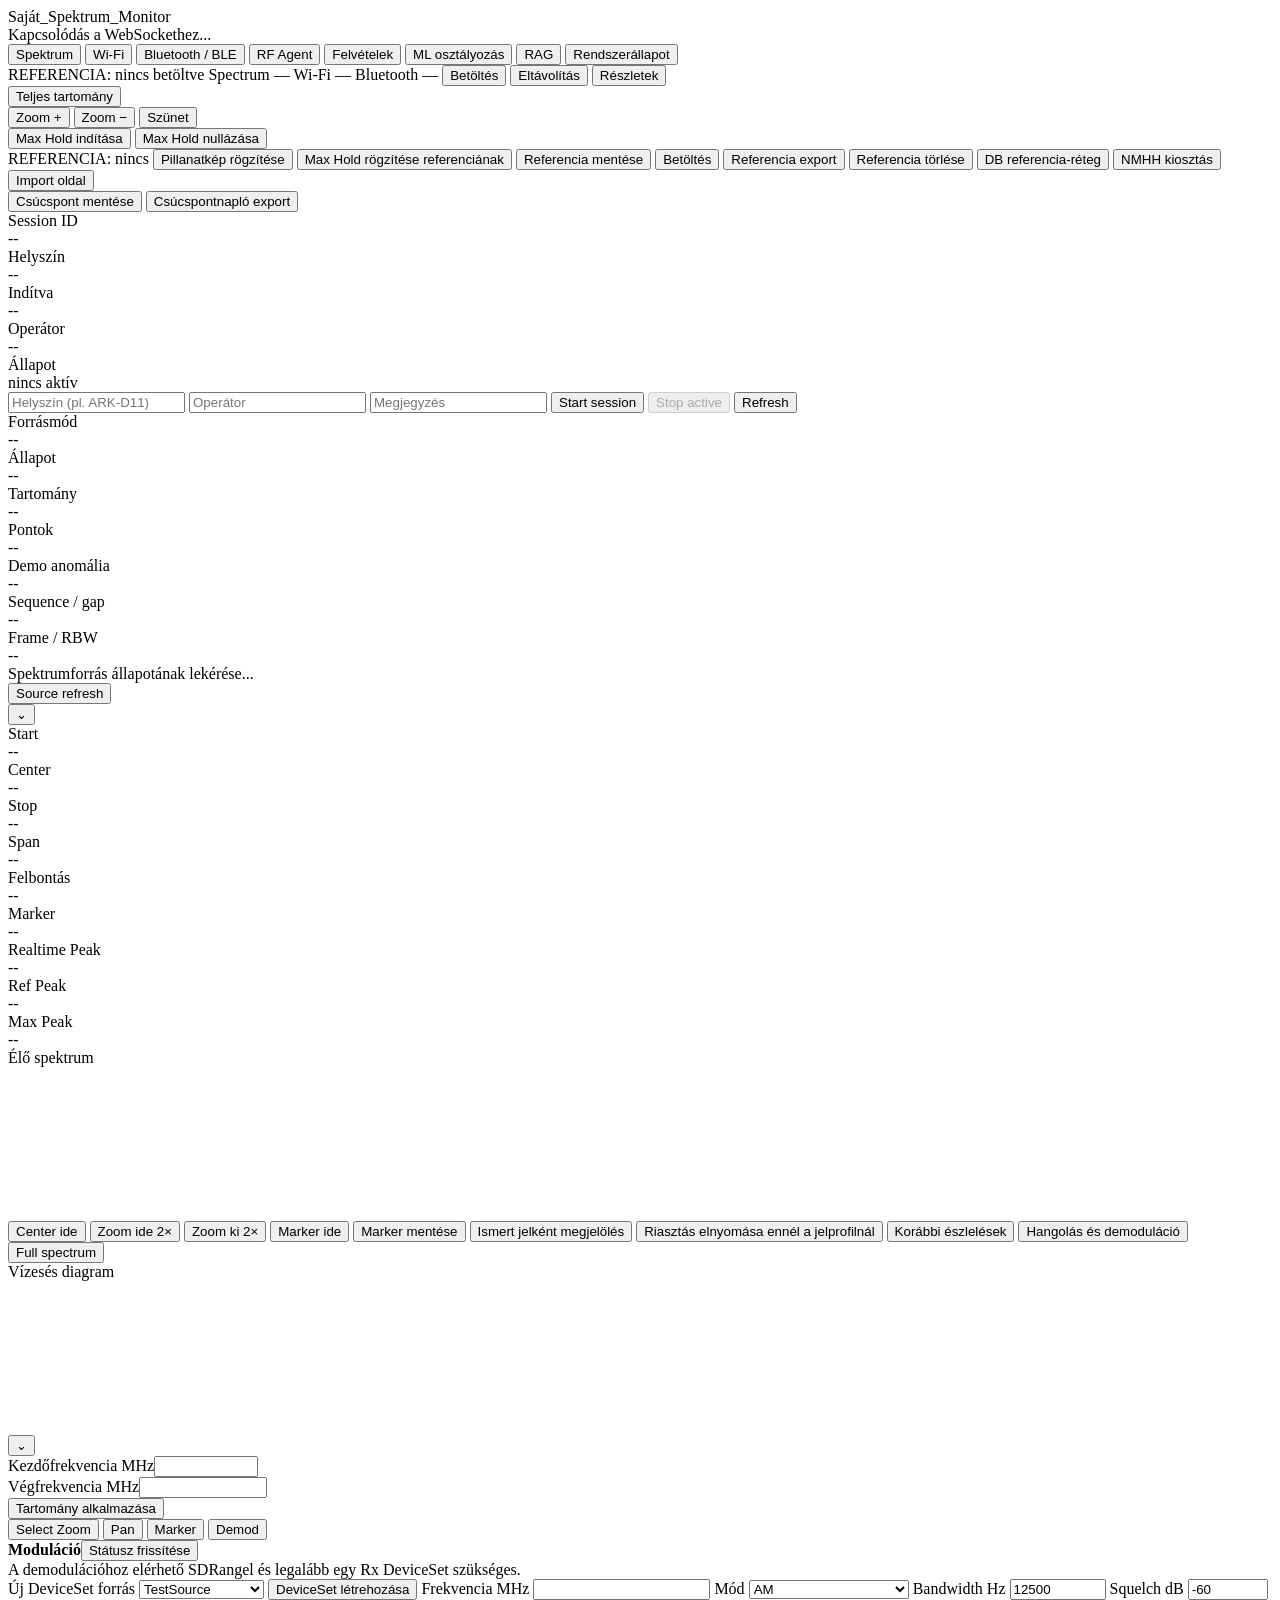
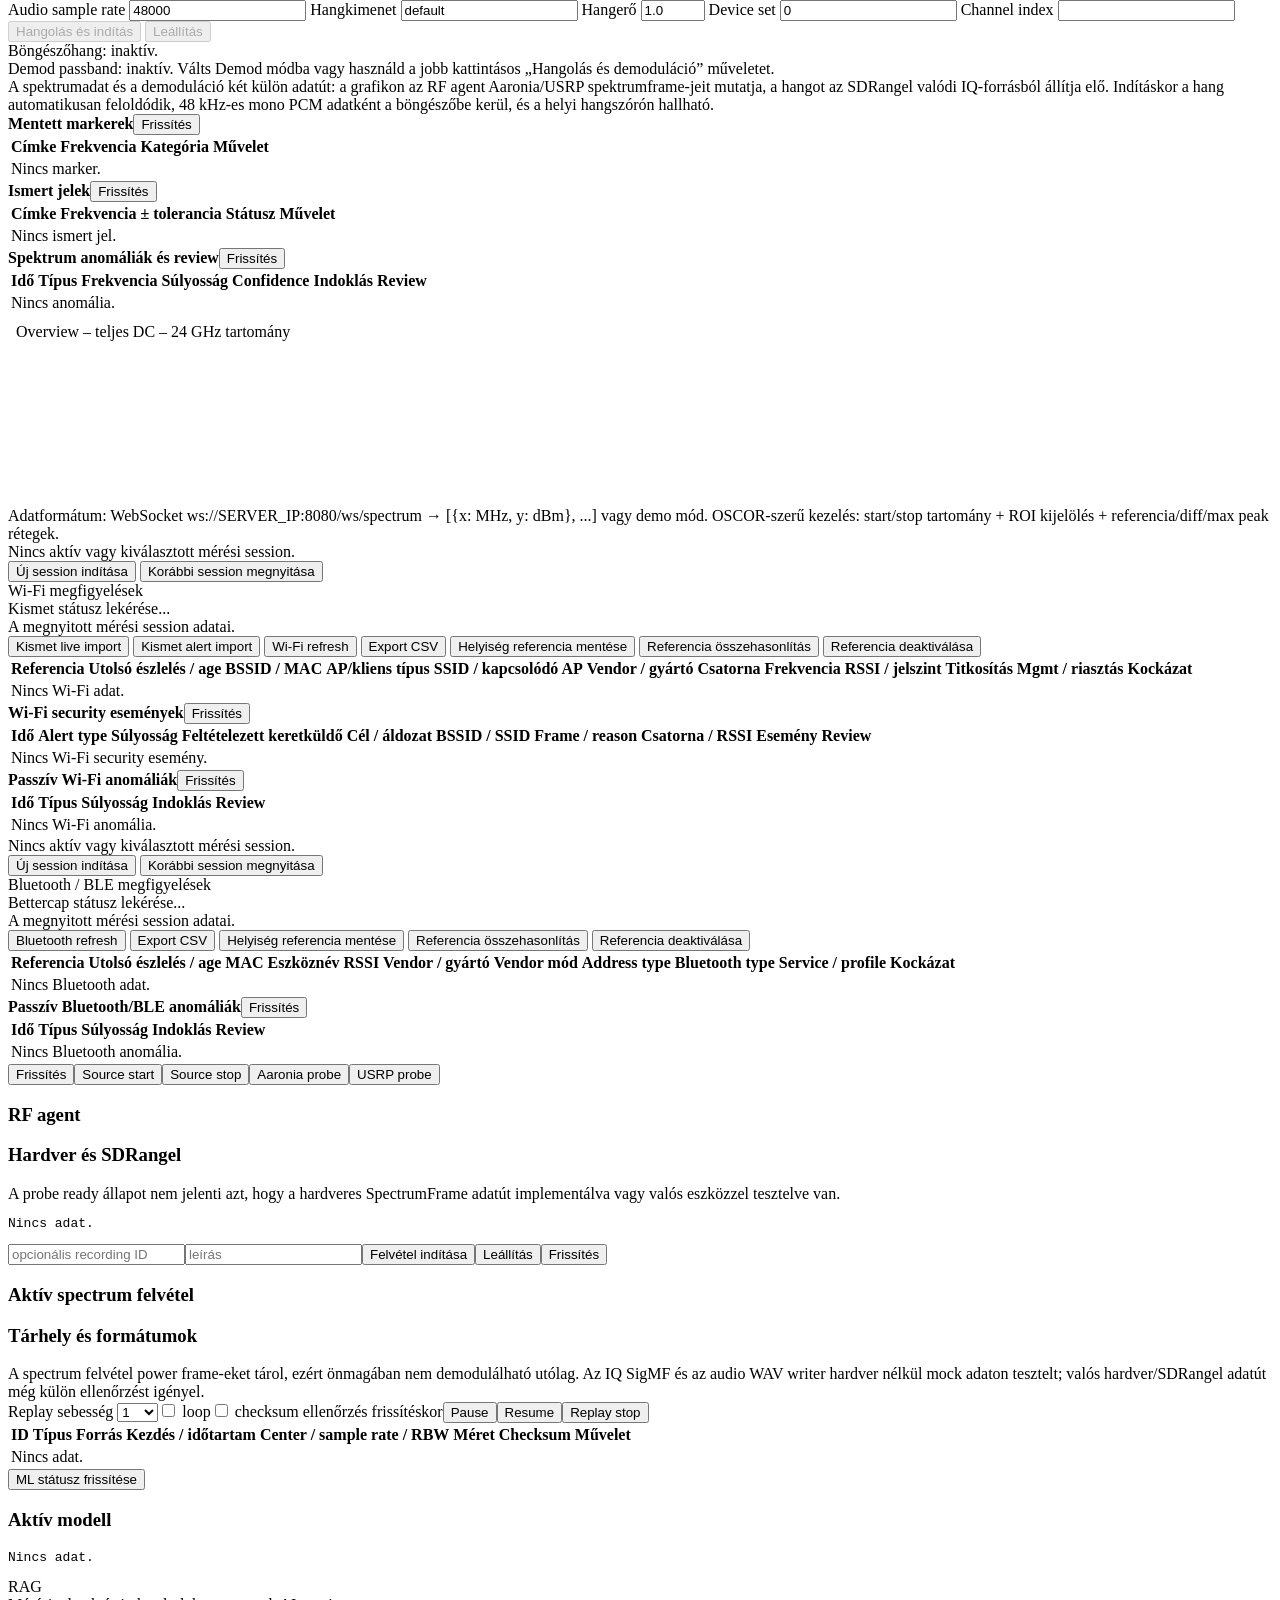
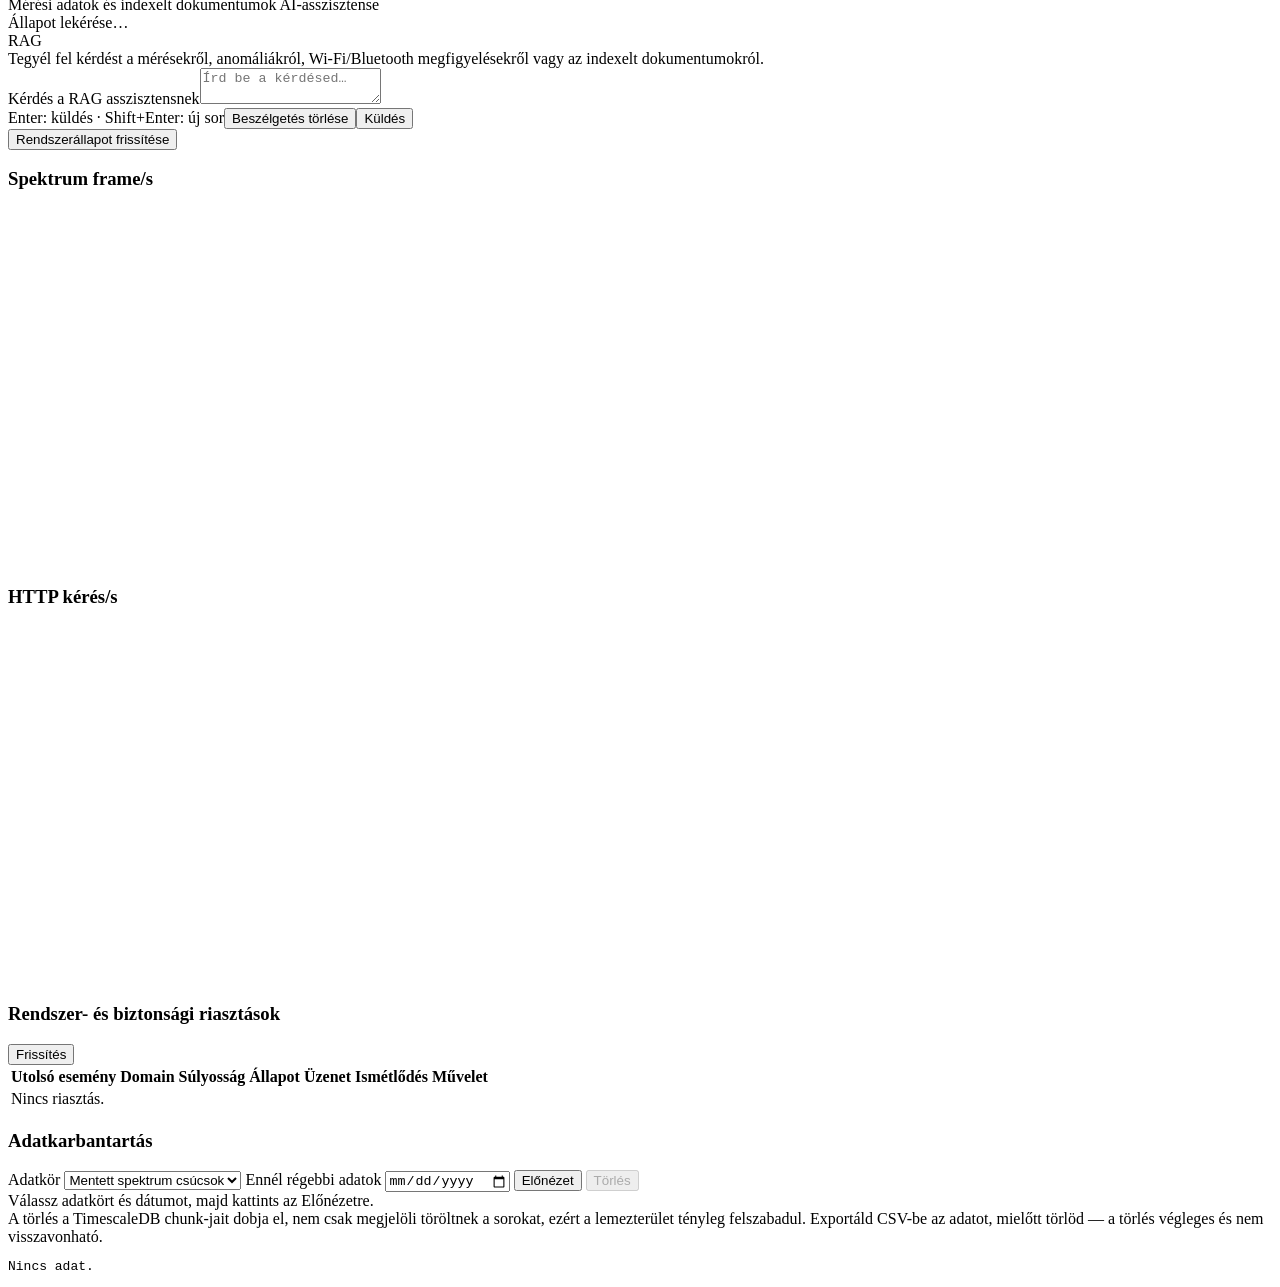
==== commit 422d1b56: "a modositasok 3. fázisa" ====
--- a/python-processor/static/index.html
+++ b/python-processor/static/index.html
@@ -11,6 +11,7 @@
   <script src="/spectrum-view-model.js"></script>
   <script src="/maxhold-controller.js"></script>
   <script src="/demod-passband.js"></script>
+  <script src="/viewport-controller.js"></script>
 </head>
 <body>
   <div class="header">
@@ -127,6 +128,7 @@
       <div class="readout"><div class="label">Center</div><div class="value hot" id="centerReadout">--</div></div>
       <div class="readout"><div class="label">Stop</div><div class="value" id="stopReadout">--</div></div>
       <div class="readout"><div class="label">Span</div><div class="value hot" id="spanReadout">--</div></div>
+      <div class="readout"><div class="label">Felbontás</div><div class="value" id="resolutionReadout">--</div></div>
       <div class="readout"><div class="label">Marker</div><div class="value" id="markerReadout">--</div></div>
       <div class="readout"><div class="label">Realtime Peak</div><div class="value hot" id="peakReadout">--</div></div>
       <div class="readout"><div class="label">Ref Peak</div><div class="value" id="refPeakReadout">--</div></div>
@@ -393,16 +395,16 @@
 'use strict';
 
 import * as apiClient from './api/api-client.js';
+import { escapeHtml } from './ui/html.js';
+import { FULL_MIN, FULL_MAX, NUM_BINS, DBM_MIN, DBM_MAX, MIN_SPAN, clamp, freqToBin, binToFreq, dbmToY, yToDbm, fullFreqToX, fullXToFreq, formatFreq, formatSpan, niceStep, fmtHz } from './ui/spectrum-scale.js';
+import { referenceSummaryHtml, deviceReferenceDetailsHtml, missingReferenceDevicesHtml, detectionRowsHtml, wifiObservationsHtml, wifiSecurityEventsHtml, bluetoothObservationsHtml } from './ui/device-observation-view.js';
+import { bandPopoverHtml, nmhhPopoverHtml } from './ui/band-popover-view.js';
+import { peakOfArray, generateDemoSweep } from './ui/spectrum-data.js';
+import { inPlot, roundRect, dbmToColor } from './ui/canvas-util.js';
 
 // -----------------------------------------------------------------------------
 // CONFIG
 // -----------------------------------------------------------------------------
-const FULL_MIN = 0;        // MHz; a rendszer globális megjelenítési tartománya
-const FULL_MAX = 24000;    // MHz; DC–24 GHz
-const NUM_BINS = 24576;    // belső teljes spektrum felbontás, kb. 1 MHz/bin 24 GHz-ig
-const DBM_MIN = -110;
-const DBM_MAX = 0;
-const MIN_SPAN = 0.05;     // MHz, nehogy végtelenbe zoomoljon
 const WS_URL = `${location.protocol === 'https:' ? 'wss' : 'ws'}://${location.host}/ws/spectrum`;
 const AUDIO_WS_URL = `${location.protocol === 'https:' ? 'wss' : 'ws'}://${location.host}/ws/audio`;
 
@@ -425,6 +427,7 @@
 const centerReadout = document.getElementById('centerReadout');
 const stopReadout = document.getElementById('stopReadout');
 const spanReadout = document.getElementById('spanReadout');
+const resolutionReadout = document.getElementById('resolutionReadout');
 const markerReadout = document.getElementById('markerReadout');
 const peakReadout = document.getElementById('peakReadout');
 const refPeakReadout = document.getElementById('refPeakReadout');
@@ -486,6 +489,53 @@
 const oCtx = overviewCanvas.getContext('2d');
 
 // -----------------------------------------------------------------------------
+// RF AGENT VIEWPORT CONTROLLER
+// -----------------------------------------------------------------------------
+// sendRequest: a controller nyers fetch Promise-t sosem kaphat - awaitolja a
+// választ, res.ok===false-on dob, sikeres ágon a parse-olt JSON-t adja tovább.
+async function sendRfAgentViewportRequest(request){
+  const response = await apiClient.updateRfAgentViewport(request);
+  const payload = await response.json().catch(() => ({}));
+  if (!response.ok) {
+    const detail = payload?.error?.message || payload?.detail || `HTTP ${response.status}`;
+    throw new Error(typeof detail === 'string' ? detail : JSON.stringify(detail));
+  }
+  return payload;
+}
+function handleViewportStateChange({state, detail}){
+  const STATES = ViewportController.STATES;
+  if (state === STATES.PENDING) {
+    sourceMessageValue.textContent = 'Viewport: nagyítás/mozgatás rögzítve, RF Agent hangolása ütemezve…';
+  } else if (state === STATES.RETUNING) {
+    const desiredHz = detail?.request?.desired_rbw_hz;
+    sourceMessageValue.textContent = Number.isFinite(desiredHz)
+      ? `Viewport: RF Agent hangolása… (kért felbontás ${formatSpan(desiredHz / 1e6)}/bin)`
+      : 'Viewport: RF Agent hangolása…';
+  } else if (state === STATES.WAITING_FOR_MATCHING_FRAME) {
+    const response = detail?.response || {};
+    const requestedPoints = detail?.request?.request?.maximum_points;
+    sourceMessageValue.textContent = response.status === 'constrained'
+      ? `Viewport elfogadva, korlátozva: ${response.num_points} pont (kért ${requestedPoints}) – várakozás az új frame-re…`
+      : 'Viewport elfogadva – várakozás az új felbontású frame-re…';
+  } else if (state === STATES.STREAMING) {
+    const desiredHz = detail?.request?.request?.desired_rbw_hz;
+    const actualHz = detail?.frame?.stepFrequencyHz;
+    sourceMessageValue.textContent = Number.isFinite(actualHz)
+      ? `Viewport szinkronban – tényleges ${formatSpan(actualHz / 1e6)}/bin${Number.isFinite(desiredHz) ? ` (kért ${formatSpan(desiredHz / 1e6)}/bin)` : ''}`
+      : 'Viewport szinkronban.';
+  } else if (state === STATES.ERROR) {
+    sourceMessageValue.textContent = `Viewport hangolási hiba: ${detail?.error?.message || 'ismeretlen hiba'}`;
+  }
+}
+const viewportController = new ViewportController.Controller({
+  sendRequest: sendRfAgentViewportRequest,
+  onStateChange: handleViewportStateChange,
+});
+function currentRfViewport(){
+  return {centerFrequencyHz: Math.round(center() * 1e6), spanHz: Math.round(span() * 1e6), mode: 'sweep'};
+}
+
+// -----------------------------------------------------------------------------
 // STATE
 // -----------------------------------------------------------------------------
 let viewMin = FULL_MIN;
@@ -518,6 +568,7 @@
 let cursor = { x: 0, y: 0, freq: null, dbm: null, inside: false, target: null };
 let mode = 'select'; // select | pan | marker | demod
 let drag = null;
+let dragViewChanged = false;
 // Közös demodulációs állapot (egyetlen igazságforrás a Spectrum Monitor és a
 // Moduláció panel számára). A passband geometria/snap/hitbox logika a
 // DemodPassband modulban él, az állapot itt.
@@ -641,17 +692,10 @@
 // -----------------------------------------------------------------------------
 // UTILS
 // -----------------------------------------------------------------------------
-function clamp(v, min, max){ return Math.max(min, Math.min(max, v)); }
 function span(){ return viewMax - viewMin; }
 function center(){ return (viewMin + viewMax) / 2; }
-function freqToBin(freq){ return clamp(Math.round((freq - FULL_MIN) / (FULL_MAX - FULL_MIN) * (NUM_BINS - 1)), 0, NUM_BINS - 1); }
-function binToFreq(bin){ return FULL_MIN + (bin / (NUM_BINS - 1)) * (FULL_MAX - FULL_MIN); }
-function dbmToY(dbm, plot){ return plot.top + (DBM_MAX - dbm) / (DBM_MAX - DBM_MIN) * plot.height; }
-function yToDbm(y, plot){ return DBM_MAX - ((y - plot.top) / plot.height) * (DBM_MAX - DBM_MIN); }
 function freqToX(freq, plot){ return plot.left + (freq - viewMin) / (viewMax - viewMin) * plot.width; }
 function xToFreq(x, plot){ return viewMin + (x - plot.left) / plot.width * (viewMax - viewMin); }
-function fullFreqToX(freq, plot){ return plot.left + (freq - FULL_MIN) / (FULL_MAX - FULL_MIN) * plot.width; }
-function fullXToFreq(x, plot){ return FULL_MIN + (x - plot.left) / plot.width * (FULL_MAX - FULL_MIN); }
 function applyFrameFrequencyDomain(frame){
   if(frame.format!=='spectrum-frame-v1')return;
   const min=frame.startFrequencyHz/1e6,max=frame.stopFrequencyHz/1e6;
@@ -692,33 +736,6 @@
     ctx.fillText('Az aktív SDR ezen a tartományon nem szolgáltat mérési adatot',plot.left+plot.width/2,plot.top+20);
   }
   ctx.restore();
-}
-function inPlot(x,y,plot){ return x >= plot.left && x <= plot.left + plot.width && y >= plot.top && y <= plot.top + plot.height; }
-function formatFreq(mhz, fixed){
-  if (!Number.isFinite(mhz)) return '--';
-  if (mhz >= 1000) {
-    const ghz = mhz / 1000;
-    const digits = fixed ?? (ghz >= 10 ? 3 : 4);
-    return ghz.toFixed(digits) + ' GHz';
-  }
-  const digits = fixed ?? (mhz >= 100 ? 2 : 3);
-  return mhz.toFixed(digits) + ' MHz';
-}
-function formatSpan(mhz){
-  if (!Number.isFinite(mhz)) return '--';
-  if (mhz >= 1000) return (mhz/1000).toFixed(4) + ' GHz';
-  if (mhz >= 1) return mhz.toFixed(3) + ' MHz';
-  return (mhz * 1000).toFixed(1) + ' kHz';
-}
-function niceStep(raw){
-  const exp = Math.floor(Math.log10(raw));
-  const f = raw / Math.pow(10, exp);
-  let nice;
-  if (f <= 1) nice = 1;
-  else if (f <= 2) nice = 2;
-  else if (f <= 5) nice = 5;
-  else nice = 10;
-  return nice * Math.pow(10, exp);
 }
 function toastMsg(msg){
   toast.textContent = msg;
@@ -988,7 +1005,18 @@
   const probe = source?.probe_message ? ` · ${source.probe_message}` : '';
   sourceMessageValue.textContent = `${source?.message || 'A forrás állapota nem érhető el'}${probe}`;
 }
+async function refreshRfAgentCapabilities(){
+  try {
+    const res = await apiClient.fetchRfAgentCapabilities();
+    const payload = await res.json();
+    viewportController.setCapabilities(res.ok ? payload : null);
+  } catch (err) {
+    viewportController.setCapabilities(null);
+  }
+}
+window.refreshRfAgentCapabilities = refreshRfAgentCapabilities;
 async function refreshSpectrumSourceStatus(showToast=false){
+  refreshRfAgentCapabilities();
   try {
     const res = await apiClient.fetchSpectrumSourceStatus();
     const payload = await res.json();
@@ -1001,93 +1029,6 @@
     if (showToast) toastMsg('Spektrumforrás frissítési hiba');
   }
 }
-function firstFiniteNumber(...values){
-  for (const value of values) {
-    if (value === null || value === undefined || value === '') continue;
-    const parsed = Number(value);
-    if (Number.isFinite(parsed) && parsed < 0) return parsed;
-  }
-  return null;
-}
-function observationRawPayload(item){
-  if (item?.raw_payload && typeof item.raw_payload === 'object') return item.raw_payload;
-  if (typeof item?.raw_payload === 'string') {
-    try { return JSON.parse(item.raw_payload); } catch (_) { return {}; }
-  }
-  return {};
-}
-function rawKismetSignal(raw){
-  return firstFiniteNumber(
-    raw.device_last_signal,
-    raw['kismet.device.base.signal/kismet.common.signal.last_signal'],
-    raw['kismet.common.signal.last_signal'],
-    raw['kismet.device.base.signal.kismet.common.signal.last_signal'],
-    raw['kismet.device.base.signal']?.['kismet.common.signal.last_signal']
-  );
-}
-function formatRssiSummary(latest, previous, minValue, maxValue, avgValue){
-  const current = firstFiniteNumber(latest);
-  if (current === null) return '--';
-  const previousValue = firstFiniteNumber(previous);
-  const average = firstFiniteNumber(avgValue);
-  const minRssi = firstFiniteNumber(minValue);
-  const maxRssi = firstFiniteNumber(maxValue);
-  const parts = [`${current.toFixed(1)} dBm`];
-  if (previousValue !== null) {
-    const delta = current - previousValue;
-    if (Math.abs(delta) >= 0.5) parts.push(`${delta > 0 ? '+' : ''}${delta.toFixed(1)} dB`);
-  }
-  if (average !== null && minRssi !== null && maxRssi !== null) {
-    parts.push(`avg ${average.toFixed(1)} (${minRssi.toFixed(0)}..${maxRssi.toFixed(0)})`);
-  }
-  return parts.join(' · ');
-}
-function formatAge(timestamp){
-  if (!timestamp) return '--';
-  const observedMs = new Date(timestamp).getTime();
-  if (!Number.isFinite(observedMs)) return '--';
-  const seconds = Math.max(0, Math.round((Date.now() - observedMs) / 1000));
-  if (seconds < 60) return `${seconds}s`;
-  const minutes = Math.round(seconds / 60);
-  if (minutes < 60) return `${minutes}m`;
-  const hours = Math.round(minutes / 60);
-  return `${hours}h`;
-}
-function formatUnknownStatus(value){
-  const status = value || 'unknown';
-  if (status === 'unknown') return '--';
-  return status;
-}
-function formatRiskSummary(level, summary){
-  const risk = level || 'unknown';
-  const label = risk === 'unknown' ? '--' : risk;
-  return summary ? `${label}: ${summary}` : label;
-}
-function formatManagementSummary(summary){
-  if (!summary) return '--';
-  if (typeof summary === 'string') return summary || '--';
-  if (typeof summary !== 'object') return '--';
-  const parts = Object.entries(summary)
-    .filter(([, value]) => Number(value) > 0)
-    .map(([key, value]) => `${key}: ${value}`);
-  return parts.length ? parts.join(', ') : '--';
-}
-function formatServiceSummary(serviceUuids){
-  let values = [];
-  if (Array.isArray(serviceUuids)) values = serviceUuids;
-  else if (typeof serviceUuids === 'string') {
-    try {
-      const parsed = JSON.parse(serviceUuids);
-      values = Array.isArray(parsed) ? parsed : serviceUuids.split(',').map(item => item.trim()).filter(Boolean);
-    } catch (_) {
-      values = serviceUuids.split(',').map(item => item.trim()).filter(Boolean);
-    }
-  }
-  if (!values.length) return '--';
-  const unique = [...new Set(values.map(value => String(value)).filter(Boolean))];
-  const visible = unique.slice(0, 4).join(', ');
-  return unique.length > 4 ? `${visible} +${unique.length - 4}` : visible;
-}
 function activeSessionLocationNameForBaseline(){
   // Only an explicit active session location auto-filters the regular Wi-Fi/
   // Bluetooth device list. Falling back to the shared spectrum-reference
@@ -1101,31 +1042,10 @@
 function currentLocationNameForBaseline(){
   return activeSessionLocationNameForBaseline() || lastWifiBluetoothBaselineLocationName();
 }
-function formatExactTime(timestamp){
-  if (!timestamp) return '--';
-  const date = new Date(timestamp);
-  return Number.isFinite(date.getTime()) ? date.toLocaleTimeString('hu-HU') : '--';
-}
-const REFERENCE_STATUS_GLYPHS = {not_compared:'—', in_reference:'✓', new:'＋'};
-function formatReferenceStatus(item){
-  const glyph = REFERENCE_STATUS_GLYPHS[item.reference_status] || '—';
-  return item.reference_status === 'in_reference' && item.has_differences ? `${glyph} ⚠` : glyph;
-}
-function referenceRowClass(item){
-  if (item.reference_status === 'new') return ' class="row-baseline-new"';
-  if (item.reference_status === 'in_reference' && item.has_differences) return ' class="row-baseline-changed"';
-  return '';
-}
 function renderReferenceSummary(containerEl, items, missingItems, onShowMissing){
   if (!containerEl) return;
-  const inReference = (items||[]).filter(item => item.reference_status === 'in_reference').length;
-  const newCount = (items||[]).filter(item => item.reference_status === 'new').length;
   const missingCount = (missingItems||[]).length;
-  containerEl.innerHTML = [
-    `<span>Referenciában és aktuálisan is látható: <b>${inReference}</b></span>`,
-    `<span class="bs-new">Új eszköz: <b>${newCount}</b></span>`,
-    `<span class="bs-missing missing-reference-toggle" tabindex="0" role="button">Referenciában szerepelt, de most nem észlelt: <b>${missingCount}</b></span>`,
-  ].join('');
+  containerEl.innerHTML = referenceSummaryHtml(items, missingItems);
   if (!missingCount) return;
   const toggle = containerEl.querySelector('.missing-reference-toggle');
   if (!toggle) return;
@@ -1195,95 +1115,25 @@
   detailDialog.showModal();
 }
 document.getElementById('detailDialogClose').addEventListener('click', () => detailDialog.close());
-const WIFI_DETAIL_FIELDS = [
-  ['ssid','SSID'], ['encryption','Titkosítás'], ['device_type','Típus'],
-  ['channel','Csatorna'], ['frequency_hz','Frekvencia'], ['vendor','Vendor'],
-];
-const WIFI_DETAIL_REFERENCE_FIELD_MAP = {channel:'typical_channel', frequency_hz:'typical_frequency_hz'};
-const WIFI_DETAIL_DIFF_FIELD_MAP = {frequency_hz:'frequency'};
-const BLUETOOTH_DETAIL_FIELDS = [
-  ['device_name','Eszköznév'], ['vendor','Vendor'], ['address_type','Address type'],
-  ['bluetooth_type','Bluetooth type'], ['bluetooth_company_id','Company ID'],
-  ['manufacturer_data_hash','Manufacturer hash'],
-];
-const BLUETOOTH_DETAIL_DIFF_FIELD_MAP = {bluetooth_company_id:'company_id'};
 function openDeviceReferenceDetails(item, protocol){
-  if (!item || item.reference_status === 'not_compared') {
-    openDetailDialog('Részletes összehasonlítás', '<p>Nincs betöltött referencia - az eszköz not_compared állapotú.</p>');
-    return;
-  }
-  const referenceValues = item.reference_values || {};
-  const currentValues = item.current_values || {};
-  const fields = protocol === 'wifi' ? WIFI_DETAIL_FIELDS : BLUETOOTH_DETAIL_FIELDS;
-  const referenceFieldMap = protocol === 'wifi' ? WIFI_DETAIL_REFERENCE_FIELD_MAP : {};
-  const diffFieldMap = protocol === 'wifi' ? WIFI_DETAIL_DIFF_FIELD_MAP : BLUETOOTH_DETAIL_DIFF_FIELD_MAP;
-  const diffFields = new Set((item.differences||[]).map(entry => entry.field));
-  const rows = fields.map(([field, label]) => {
-    const referenceValue = referenceValues[referenceFieldMap[field] || field];
-    const currentValue = currentValues[field];
-    const changed = diffFields.has(diffFieldMap[field] || field);
-    return `<tr${changed ? ' class="kv-diff"' : ''}><th>${escapeHtml(label)}</th><td>${escapeHtml(referenceValue ?? '--')}</td><td>${escapeHtml(currentValue ?? '--')}</td></tr>`;
-  }).join('');
-  const metaHtml = `
-    <p>Match: <b>${escapeHtml(item.match_method || '--')}</b> (${escapeHtml(item.match_confidence || '--')})</p>
-    ${item.match_detail ? `<p>${escapeHtml(item.match_detail)}</p>` : ''}
-    <p>Observation count: <b>${escapeHtml(item.observation_count ?? '--')}</b></p>
-    <p>Első észlelés (session): ${escapeHtml(item.first_seen_in_session ? new Date(item.first_seen_in_session).toLocaleString('hu-HU') : '--')}</p>
-    <p>Utolsó észlelés (session): ${escapeHtml(item.last_seen_in_session ? new Date(item.last_seen_in_session).toLocaleString('hu-HU') : '--')}</p>
-  `;
-  const bodyHtml = `${metaHtml}<table class="kv-table"><thead><tr><th></th><th>Referenciaérték</th><th>Aktuális érték</th></tr></thead><tbody>${rows}</tbody></table>`;
-  openDetailDialog('Részletes összehasonlítás', bodyHtml);
+  openDetailDialog('Részletes összehasonlítás', deviceReferenceDetailsHtml(item, protocol));
 }
 function showMissingReferenceDevices(missingItems, protocol){
   if (!missingItems?.length) {
     toastMsg('Nincs hiányzó referenciaeszköz');
     return;
   }
-  const rows = missingItems.map(item => {
-    const label = protocol === 'wifi'
-      ? (item.ssid || item.mac_address || item.stable_identity || '--')
-      : (item.device_name || item.mac_address || item.stable_identity || '--');
-    const lastSeen = item.last_seen ? new Date(item.last_seen).toLocaleString('hu-HU') : '--';
-    return `<tr><td>${escapeHtml(label)}</td><td>${escapeHtml(item.mac_address || '--')}</td><td>${escapeHtml(item.vendor || '--')}</td><td>${escapeHtml(lastSeen)}</td></tr>`;
-  }).join('');
-  const bodyHtml = `<table class="kv-table"><thead><tr><th>Eszköz</th><th>MAC</th><th>Vendor</th><th>Utoljára látva (referencia)</th></tr></thead><tbody>${rows}</tbody></table>`;
-  openDetailDialog('Referenciában szerepelt, de most nem észlelt eszközök', bodyHtml);
+  openDetailDialog('Referenciában szerepelt, de most nem észlelt eszközök', missingReferenceDevicesHtml(missingItems, protocol));
 }
 function renderDetectionRows(containerEl, items, emptyText){
-  if (!items?.length) {
-    containerEl.innerHTML = `<tr><td colspan="5">${escapeHtml(emptyText)}</td></tr>`;
-    return;
-  }
-  containerEl.innerHTML = items.map(item => {
-    const timestamp = item.detected_at ? new Date(item.detected_at).toLocaleString('hu-HU') : '--';
-    return `<tr><td>${escapeHtml(timestamp)}</td><td>${escapeHtml(item.class_name || '--')}</td><td>${escapeHtml(item.severity || '--')}</td><td>${escapeHtml(item.explanation || '--')}</td><td>${escapeHtml(item.disposition || '--')}</td></tr>`;
-  }).join('');
+  containerEl.innerHTML = detectionRowsHtml(items, emptyText);
 }
 function renderWifiAnomalies(items){ renderDetectionRows(wifiAnomalyRows, items, 'Nincs Wi-Fi anomália.'); }
 function renderBluetoothAnomalies(items){ renderDetectionRows(bluetoothAnomalyRows, items, 'Nincs Bluetooth anomália.'); }
 let wifiItemsByIdentity = new Map();
 function renderWifiObservations(items){
   wifiItemsByIdentity = new Map((items||[]).map(item => [item.stable_identity, item]));
-  if (!items?.length) {
-    wifiObservationRows.innerHTML = '<tr><td colspan="12">Nincs Wi-Fi adat.</td></tr>';
-    return;
-  }
-  wifiObservationRows.innerHTML = items.map(item => {
-    const observedAt = item.latest_observed_at || item.observed_at || item.last_seen;
-    const raw = observationRawPayload(item);
-    const signalValue = firstFiniteNumber(item.latest_signal_dbm, item.signal_dbm, item.rssi_dbm, rawKismetSignal(raw));
-    const signal = formatRssiSummary(
-      signalValue,
-      item.previous_signal_dbm,
-      item.rssi_min_dbm,
-      item.rssi_max_dbm,
-      item.rssi_avg_dbm
-    );
-    const frequency = Number.isFinite(Number(item.frequency_hz))
-      ? `${(Number(item.frequency_hz) / 1e6).toFixed(3)} MHz`
-      : '--';
-    return `<tr${referenceRowClass(item)} data-stable-identity="${escapeHtml(item.stable_identity || '')}"><td class="ref-glyph">${escapeHtml(formatReferenceStatus(item))}</td><td>${escapeHtml(formatExactTime(observedAt))} · ${escapeHtml(formatAge(observedAt))}</td><td>${escapeHtml(item.bssid || '--')}</td><td>${escapeHtml(item.device_type || 'unknown')}</td><td>${escapeHtml(item.ssid || '--')}</td><td>${escapeHtml(item.vendor || '--')}</td><td>${escapeHtml(item.channel ?? '--')}</td><td>${escapeHtml(frequency)}</td><td>${escapeHtml(signal)}</td><td>${escapeHtml(item.encryption || '--')}</td><td>${escapeHtml(formatManagementSummary(item.management_frame_summary))}</td><td>${escapeHtml(formatRiskSummary(item.risk_level, item.risk_summary))}</td></tr>`;
-  }).join('');
+  wifiObservationRows.innerHTML = wifiObservationsHtml(items);
 }
 wifiObservationRows.addEventListener('click', event => {
   const row = event.target.closest('tr[data-stable-identity]');
@@ -1292,25 +1142,7 @@
   if (item) openDeviceReferenceDetails(item, 'wifi');
 });
 function renderWifiSecurityEvents(items){
-  if (!items?.length) {
-    wifiSecurityEventRows.innerHTML = '<tr><td colspan="10">Nincs Wi-Fi security esemény.</td></tr>';
-    return;
-  }
-  wifiSecurityEventRows.innerHTML = items.map(item => {
-    const timestamp = item.timestamp ? new Date(item.timestamp).toLocaleString('hu-HU') : '--';
-    const bssidSsid = [item.bssid, item.ssid].filter(Boolean).join(' / ') || '--';
-    const frameReason = [item.frame_type, item.reason_code ? `reason ${item.reason_code}` : null].filter(Boolean).join(' / ') || '--';
-    const channelRssi = [
-      item.channel ? `ch ${item.channel}` : null,
-      Number.isFinite(Number(item.rssi_dbm)) ? `${Number(item.rssi_dbm).toFixed(0)} dBm` : null
-    ].filter(Boolean).join(' / ') || '--';
-    const eventText = [
-      item.description || '--',
-      item.confidence ? `bizalom: ${item.confidence}` : null,
-      item.event_count ? `db: ${item.event_count}` : null
-    ].filter(Boolean).join(' · ');
-    return `<tr><td>${escapeHtml(timestamp)}</td><td>${escapeHtml(item.alert_type || '--')}</td><td>${escapeHtml(item.severity || '--')}</td><td>${escapeHtml(item.suspected_transmitter_mac || '--')}</td><td>${escapeHtml(item.destination_mac || '--')}</td><td>${escapeHtml(bssidSsid)}</td><td>${escapeHtml(frameReason)}</td><td>${escapeHtml(channelRssi)}</td><td>${escapeHtml(eventText)}</td><td>${escapeHtml(item.review_state || item.status || '--')}</td></tr>`;
-  }).join('');
+  wifiSecurityEventRows.innerHTML = wifiSecurityEventsHtml(items);
 }
 async function refreshWifiPanel(showToast=false){
   if (!viewedSession?.id) {
@@ -1356,34 +1188,7 @@
 let bluetoothItemsByIdentity = new Map();
 function renderBluetoothObservations(items){
   bluetoothItemsByIdentity = new Map((items||[]).map(item => [item.stable_identity, item]));
-  if (!items?.length) {
-    bluetoothObservationRows.innerHTML = '<tr><td colspan="11">Nincs Bluetooth adat.</td></tr>';
-    return;
-  }
-  bluetoothObservationRows.innerHTML = items.map(item => {
-    const observedAt = item.latest_observed_at || item.observed_at || item.last_seen;
-    const raw = observationRawPayload(item);
-    const rssiValue = firstFiniteNumber(
-      item.latest_rssi_dbm,
-      item.rssi_dbm,
-      raw.bluetooth_rssi_last,
-      raw.bluetooth_rssi_avg,
-      raw.device_last_signal,
-      rawKismetSignal(raw)
-    );
-    const rssi = formatRssiSummary(
-      rssiValue,
-      item.previous_rssi_dbm,
-      item.rssi_min_dbm,
-      item.rssi_max_dbm,
-      item.rssi_avg_dbm
-    );
-    const serviceUuids = formatServiceSummary(item.service_uuids);
-    const vendorMethod = item.vendor_resolution_method
-      ? `${item.vendor_resolution_method}${item.vendor_confidence ? ` / ${item.vendor_confidence}` : ''}`
-      : '--';
-    return `<tr${referenceRowClass(item)} data-stable-identity="${escapeHtml(item.stable_identity || '')}"><td class="ref-glyph">${escapeHtml(formatReferenceStatus(item))}</td><td>${escapeHtml(formatExactTime(observedAt))} · ${escapeHtml(formatAge(observedAt))}</td><td>${escapeHtml(item.mac || '--')}</td><td>${escapeHtml(item.device_name || '--')}</td><td>${escapeHtml(rssi)}</td><td>${escapeHtml(item.vendor || '--')}</td><td>${escapeHtml(vendorMethod)}</td><td>${escapeHtml(item.address_type || '--')}</td><td>${escapeHtml(item.bluetooth_type || '--')}</td><td>${escapeHtml(serviceUuids)}</td><td>${escapeHtml(formatRiskSummary(item.risk_level, item.risk_summary))}</td></tr>`;
-  }).join('');
+  bluetoothObservationRows.innerHTML = bluetoothObservationsHtml(items);
 }
 bluetoothObservationRows.addEventListener('click', event => {
   const row = event.target.closest('tr[data-stable-identity]');
@@ -1468,13 +1273,7 @@
     toastMsg(err.message || 'Kismet alert import hiba');
   }
 }
-function escapeHtml(value){
-  return String(value ?? '').replace(/[&<>"']/g, ch => ({'&':'&amp;','<':'&lt;','>':'&gt;','"':'&quot;',"'":'&#39;'}[ch]));
-}
 function hideBandPopover(){ bandPopover.style.display = 'none'; }
-function popRow(label, value){
-  return `<div class="pop-label">${escapeHtml(label)}</div><div class="pop-value">${escapeHtml(value ?? '--')}</div>`;
-}
 function placeBandPopover(band, clientX, clientY){
   const rect = spectrumWrap.getBoundingClientRect();
   bandPopover.style.display = 'block';
@@ -1493,26 +1292,7 @@
   bandPopover.style.visibility = 'visible';
 }
 function showBandPopover(band, clientX, clientY){
-  const freq = `${formatFreq(band.start_hz / 1e6)} - ${formatFreq(band.end_hz / 1e6)}`;
-  const normal = Number.isFinite(Number(band.normal_min_dbm)) && Number.isFinite(Number(band.normal_max_dbm))
-    ? `${Number(band.normal_min_dbm).toFixed(1)} .. ${Number(band.normal_max_dbm).toFixed(1)} dBm`
-    : '--';
-  const temporary = band.normal_values_are_temporary ? 'TEMP baseline' : 'site/reference baseline';
-  const peakAlarm = Number.isFinite(Number(band.peak_alarm_dbm)) ? `${Number(band.peak_alarm_dbm).toFixed(1)} dBm` : '--';
-  const delta = Number.isFinite(Number(band.anomaly_delta_db_above_baseline)) ? `+${Number(band.anomaly_delta_db_above_baseline).toFixed(1)} dB baseline felett` : '--';
-  const baseline = band.requires_site_baseline ? 'helyszíni baseline kell' : 'nem kötelező';
-  const source = `${band.source_name || '--'}${band.source_file ? ' / ' + band.source_file : ''}${band.source_pdf_page ? ' p.' + band.source_pdf_page : ''}`;
-  bandPopover.innerHTML = `<b>${escapeHtml(band.band_name || 'Reference band')}</b><div class="pop-grid">${
-    popRow('ID', band.external_band_id || '--') +
-    popRow('Frekvencia', freq) +
-    popRow('Eszkozok', band.expected_devices || '--') +
-    popRow('Profil', band.reference_profile || '--') +
-    popRow('Normal', `${normal} (${temporary})`) +
-    popRow('Peak alarm', peakAlarm) +
-    popRow('Anomalia', delta) +
-    popRow('Baseline', baseline) +
-    popRow('Forras', source)
-  }<div class="pop-note">${escapeHtml(band.notes || 'Nincs megjegyzes.')}</div></div>`;
+  bandPopover.innerHTML = bandPopoverHtml(band);
   placeBandPopover(band, clientX, clientY);
 }
 function cssVar(name){ return getComputedStyle(document.documentElement).getPropertyValue(name).trim(); }
@@ -1552,6 +1332,7 @@
   updateReadouts();
   requestDraw();
   scheduleReferenceFetch();
+  viewportController.schedule(currentRfViewport());
   if (reason) toastMsg(reason);
 }
 function setCenterSpan(c, sp, reason=''){
@@ -1680,6 +1461,7 @@
 function resizeAll(){
   const changed = resizeCanvas(spectrumCanvas) | resizeCanvas(waterfallCanvas) | resizeCanvas(overviewCanvas);
   if (changed) waterfallBuffer = null;
+  viewportController.setCanvasPhysicalWidth(spectrumCanvas.width);
   requestDraw();
 }
 window.addEventListener('resize', resizeAll);
@@ -1766,16 +1548,6 @@
   const start = clamp(Math.floor((viewMin - FULL_MIN) / (FULL_MAX - FULL_MIN) * (NUM_BINS-1)), 0, NUM_BINS-1);
   const end = clamp(Math.ceil((viewMax - FULL_MIN) / (FULL_MAX - FULL_MIN) * (NUM_BINS-1)), 0, NUM_BINS-1);
   return { start, end: Math.max(start+1, end) };
-}
-function peakOfArray(arr, start=0, end=NUM_BINS-1){
-  if (!arr) return {freq:null, dbm:null};
-  let best = -Infinity;
-  let bestIdx = -1;
-  for (let i=start; i<=end; i++) {
-    const v = arr[i];
-    if (Number.isFinite(v) && v > best) { best = v; bestIdx = i; }
-  }
-  return bestIdx >= 0 ? {freq:binToFreq(bestIdx), dbm:best} : {freq:null, dbm:null};
 }
 function maybeResetMaxHoldFromFrame(frame, { announce = false } = {}){
   if (!maxHoldController || !maxHoldState || !frame) return false;
@@ -1873,12 +1645,7 @@
     .sort((a,b)=>(a.end_hz-a.start_hz)-(b.end_hz-b.start_hz))[0]||null;
 }
 function showNmhhPopover(band,clientX,clientY){
-  const uses=(band.uses||[]).slice(0,20);
-  bandPopover.innerHTML=`<b>NMHH frekvenciakiosztás</b><div class="pop-grid">${
-    popRow('Frekvenciasáv',band.range_label)
-  }<div class="allocation-list">${uses.length
-    ?uses.map(item=>`<div class="allocation-item">${escapeHtml(item)}</div>`).join('')
-    :'<div class="allocation-item">Nincs megnevezett alkalmazás.</div>'}</div></div>`;
+  bandPopover.innerHTML=nmhhPopoverHtml(band);
   placeBandPopover(band,clientX,clientY);
 }
 function referenceBandAt(x, y){
@@ -2102,29 +1869,6 @@
     sCtx.fillText(txt, bx + 7, by + 5);
   }
   sCtx.restore();
-}
-function roundRect(ctx,x,y,w,h,r,fill,stroke){
-  ctx.beginPath();
-  ctx.moveTo(x+r,y);
-  ctx.arcTo(x+w,y,x+w,y+h,r);
-  ctx.arcTo(x+w,y+h,x,y+h,r);
-  ctx.arcTo(x,y+h,x,y,r);
-  ctx.arcTo(x,y,x+w,y,r);
-  ctx.closePath();
-  if(fill) ctx.fill();
-  if(stroke) ctx.stroke();
-}
-function dbmToColor(dbm){
-  if (!Number.isFinite(dbm)) return [0,0,0,0];
-  let t = (dbm - (-100)) / 72;
-  t = clamp(t,0,1);
-  let r,g,b;
-  if (t < .20) { r=0; g=0; b=Math.round(70 + t/.20*185); }
-  else if (t < .40) { r=0; g=Math.round((t-.20)/.20*255); b=255; }
-  else if (t < .62) { r=0; g=255; b=Math.round(255 - (t-.40)/.22*255); }
-  else if (t < .82) { r=Math.round((t-.62)/.20*255); g=255; b=0; }
-  else { r=255; g=Math.round(255 - (t-.82)/.18*205); b=0; }
-  return [r,g,b];
 }
 function ensureWaterfallBuffer(){
   const h = Math.max(10, waterfallCanvas.height - waterfallPlot.top - waterfallPlot.bottom);
@@ -2636,13 +2380,6 @@
   toastMsg('Referencia törölve');
   requestDraw();
 }
-function extractSpectrumPayload(payload){
-  if (Array.isArray(payload)) return payload;
-  if (payload && typeof payload === 'object') {
-    return payload.reference ?? payload.spectrum ?? payload.sweep ?? payload.points ?? payload.data ?? payload.values ?? payload.samples ?? [];
-  }
-  return [];
-}
 function loadReferenceFromLocalStorage(){
   try {
     const raw = localStorage.getItem('tscm_reference_sweep_v1');
@@ -2677,6 +2414,7 @@
   const sequence = sequenceTracker.observe(parsed);
   currentSpectrumFrame = parsed;
   lastFrameReceivedAt = Date.now();
+  viewportController.observeFrame(parsed, parsed.sourceType);
   if (!demoMode) {
     if (isSimulated && !allowSyntheticFallback) {
       dot.classList.remove('online');
@@ -2686,6 +2424,9 @@
       statusText.textContent = 'ONLINE – élő spektrum adatfolyam';
     }
   }
+  resolutionReadout.textContent = Number.isFinite(parsed.stepFrequencyHz)
+    ? `${formatSpan(parsed.stepFrequencyHz/1e6)}/bin`
+    : '--';
   sourceModeValue.textContent = parsed.sourceType;
   sourceRangeValue.textContent = `${formatFreq(parsed.startFrequencyHz/1e6)} – ${formatFreq(parsed.stopFrequencyHz/1e6)}`;
   sourcePointCountValue.textContent = String(parsed.numPoints);
@@ -2700,50 +2441,6 @@
     addWaterfallRow();
     requestDraw();
   }
-}
-function generateDemoSweep(){
-  const out = new Float32Array(NUM_BINS);
-  const now = performance.now() / 1000;
-  const bands = [
-    {mn: 86, mx: 108, amp: 15, wiggle: .15},
-    {mn: 420, mx: 470, amp: 12, wiggle: .18},
-    {mn: 700, mx: 900, amp: 22, wiggle: .20},
-    {mn: 880, mx: 960, amp: 30, wiggle: .32},
-    {mn: 1710, mx: 1880, amp: 26, wiggle: .25},
-    {mn: 1920, mx: 2170, amp: 22, wiggle: .20},
-    {mn: 2401, mx: 2484, amp: 40, wiggle: .45},
-    {mn: 3400, mx: 3800, amp: 24, wiggle: .28},
-    {mn: 5150, mx: 5850, amp: 34, wiggle: .38},
-    {mn: 5900, mx: 6200, amp: 20, wiggle: .22},
-    {mn: 7600, mx: 7900, amp: 16, wiggle: .18},
-    {mn: 12200, mx: 12400, amp: 13, wiggle: .12},
-  ];
-  const carriers = [
-    {f: 433.92, amp: 38, w: .25},
-    {f: 868.3, amp: 32, w: .50},
-    {f: 1575.42, amp: 18, w: .80},
-    {f: 2412 + 8*Math.sin(now*.7), amp: 28, w: 3.2},
-    {f: 2462, amp: 24, w: 2.5},
-    {f: 5805, amp: 21, w: 4.0},
-  ];
-  for (let i=0;i<NUM_BINS;i++){
-    const f = binToFreq(i);
-    let dbm = -96 + Math.sin(i*.017 + now*.8) * 1.1 + (Math.random()-.5) * 3.4;
-    for (const b of bands) {
-      if (f >= b.mn && f <= b.mx) {
-        const c = (b.mn + b.mx)/2;
-        const hw = (b.mx - b.mn)/2;
-        const env = Math.exp(-0.5 * Math.pow((f-c)/hw, 2));
-        dbm += env * b.amp * (1 + b.wiggle * Math.sin(now*1.7 + f*.012));
-      }
-    }
-    for (const c of carriers) {
-      const env = Math.exp(-0.5 * Math.pow((f-c.f)/c.w, 2));
-      dbm += env * c.amp;
-    }
-    out[i] = clamp(dbm, DBM_MIN, -6);
-  }
-  return Array.from(out, (y,i)=>({x:binToFreq(i), y}));
 }
 function connectWS(){
   clearTimeout(reconnectTimer);
@@ -2833,6 +2530,7 @@
       const f1 = xToFreq(p.x, spectrumPlot);
       panBy(f0 - f1);
       drag.lastX = p.x;
+      dragViewChanged = true;
     }
   }
   requestDraw();
@@ -2873,6 +2571,8 @@
     startViewMin:viewMin,
     startViewMax:viewMax
   };
+  dragViewChanged = false;
+  viewportController.beginInteraction();
   document.body.classList.add('no-select');
   spectrumCanvas.setPointerCapture?.(e.pointerId || 1);
   e.preventDefault();
@@ -2893,6 +2593,7 @@
       const f1 = xToFreq(x1, spectrumPlot);
       const f2 = xToFreq(x2, spectrumPlot);
       setView(f1, f2, 'Kijelölt sáv nagyítva');
+      dragViewChanged = true;
     }
   }
   if (drag.target === 'overview') {
@@ -2905,7 +2606,9 @@
       const c = fullXToFreq(drag.currentX, overviewPlot);
       setCenterSpan(c, span(), 'Center áthelyezve overview alapján');
     }
-  }
+    dragViewChanged = true;
+  }
+  viewportController.endInteraction(dragViewChanged ? currentRfViewport() : undefined);
   drag = null;
   document.body.classList.remove('no-select');
   requestDraw();
@@ -2945,6 +2648,8 @@
   const p = canvasPoint(overviewCanvas, e);
   if (!inPlot(p.x,p.y,overviewPlot)) return;
   drag = { target:'overview', kind:'overview-select', startX:p.x, currentX:p.x, startY:p.y, currentY:p.y };
+  dragViewChanged = false;
+  viewportController.beginInteraction();
   document.body.classList.add('no-select');
   e.preventDefault();
 });
@@ -3188,7 +2893,7 @@
   }
 });
 
-document.getElementById('btnApply').addEventListener('click', async ()=>{
+document.getElementById('btnApply').addEventListener('click', ()=>{
   const start = Number(startInput.value);
   const stop = Number(stopInput.value);
   if (!Number.isFinite(start) || !Number.isFinite(stop)) { toastMsg('Adj meg érvényes kezdő- és végfrekvenciát'); return; }
@@ -3196,30 +2901,6 @@
 
   rangeInputsDirty = false;
   setView(start, stop);
-  const centerHz = Math.round(((start + stop) / 2) * 1e6);
-  const spanHz = Math.round((stop - start) * 1e6);
-  const requestId = `frontend-${Date.now()}-${Math.random().toString(16).slice(2)}`;
-
-  try {
-    const response = await apiClient.updateRfAgentViewport({
-      request_id:requestId,
-      mode:'sweep',
-      center_frequency_hz:centerHz,
-      span_hz:spanHz,
-      maximum_points:NUM_BINS
-    });
-    const payload = await response.json();
-    if (!response.ok) {
-      const detail = payload?.error?.message || payload?.detail || `HTTP ${response.status}`;
-      throw new Error(typeof detail === 'string' ? detail : JSON.stringify(detail));
-    }
-    toastMsg(payload.hardware_execution
-      ? 'Aaronia mérési tartomány átállítva'
-      : 'Megjelenített tartomány alkalmazva');
-  } catch (error) {
-    console.error('RF viewport configuration failed', error);
-    toastMsg(`A nézet átállt, de a hardver nem: ${error.message}`);
-  }
 });
 startInput.addEventListener('input', ()=>{ rangeInputsDirty = true; });
 stopInput.addEventListener('input', ()=>{ rangeInputsDirty = true; });
@@ -3359,10 +3040,6 @@
 
 // --- Kétirányú szinkron ------------------------------------------------------
 
-function fmtHz(hz){
-  if (!Number.isFinite(hz)) return '--';
-  return hz >= 1e6 ? `${(hz / 1e6).toFixed(6)} MHz` : `${(hz / 1e3).toFixed(3)} kHz`;
-}
 
 function renderDemodReadout(){
   const el = document.getElementById('demodReadout');
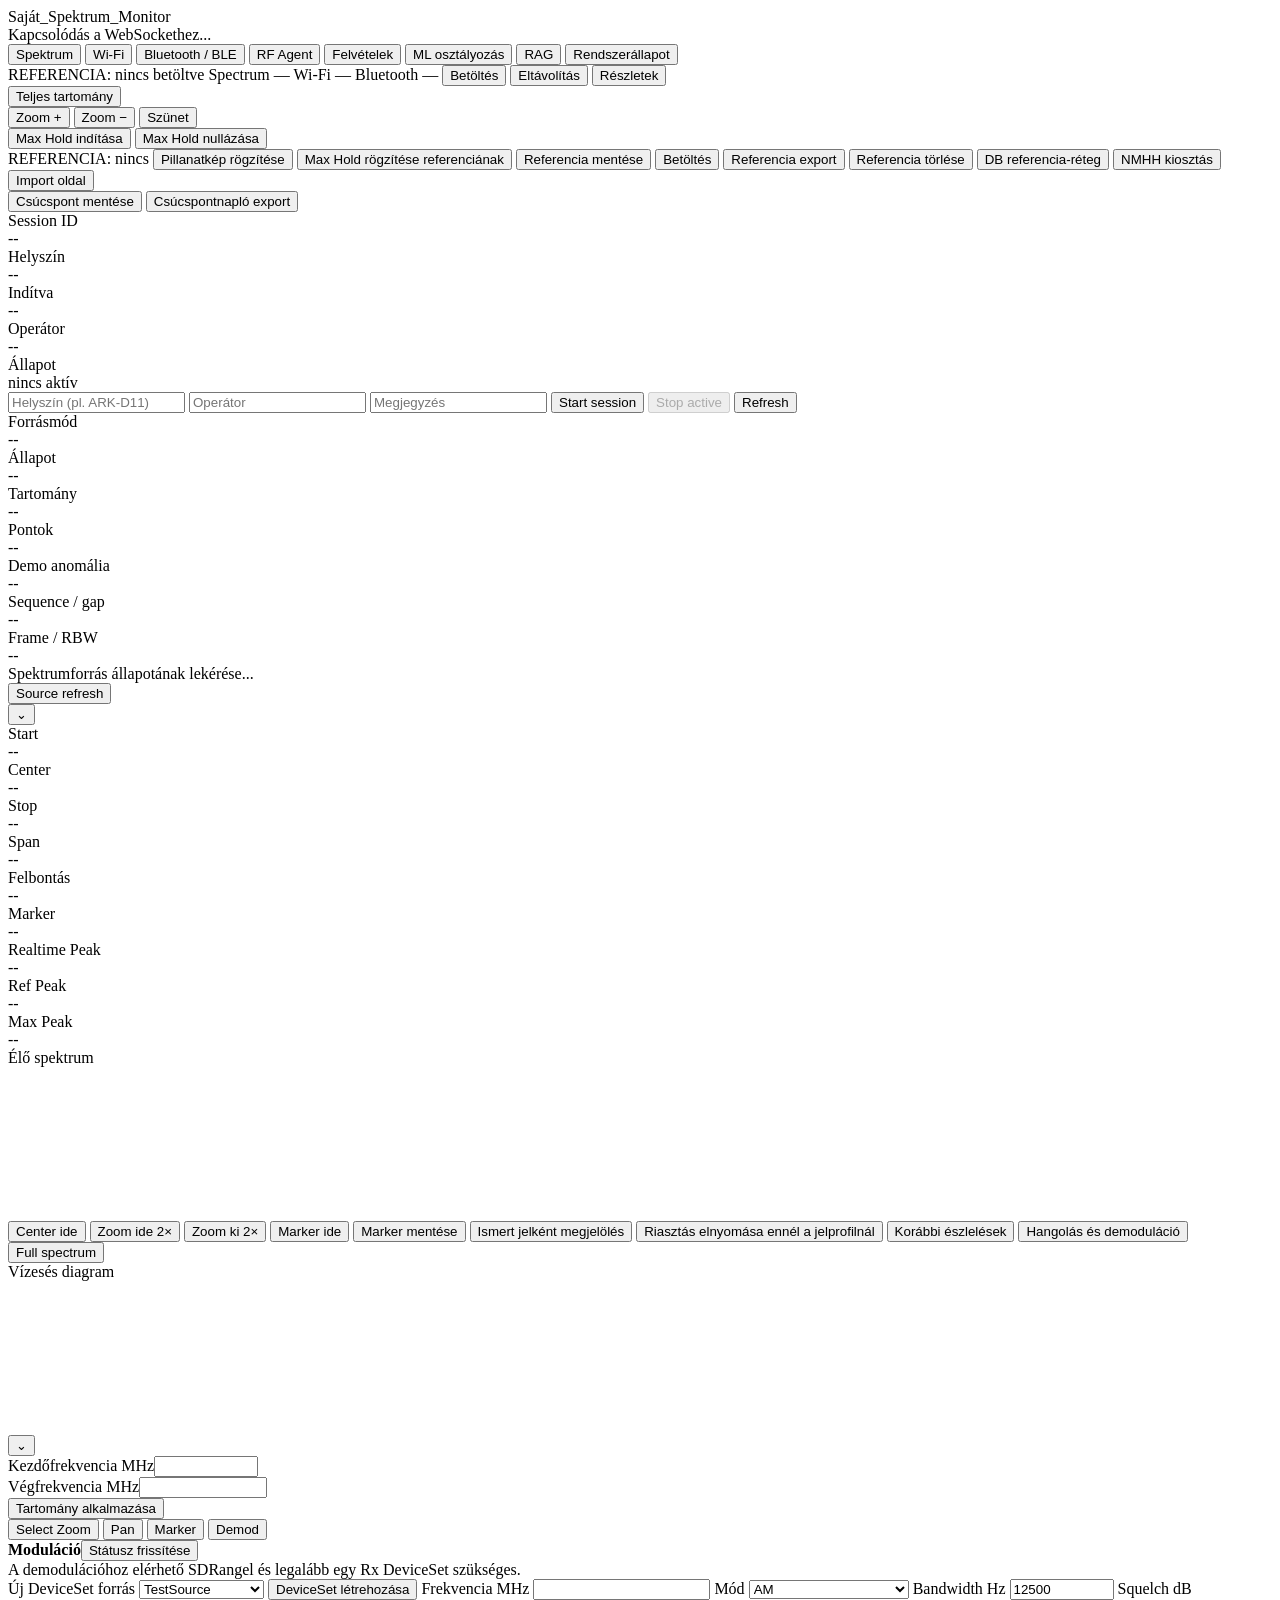
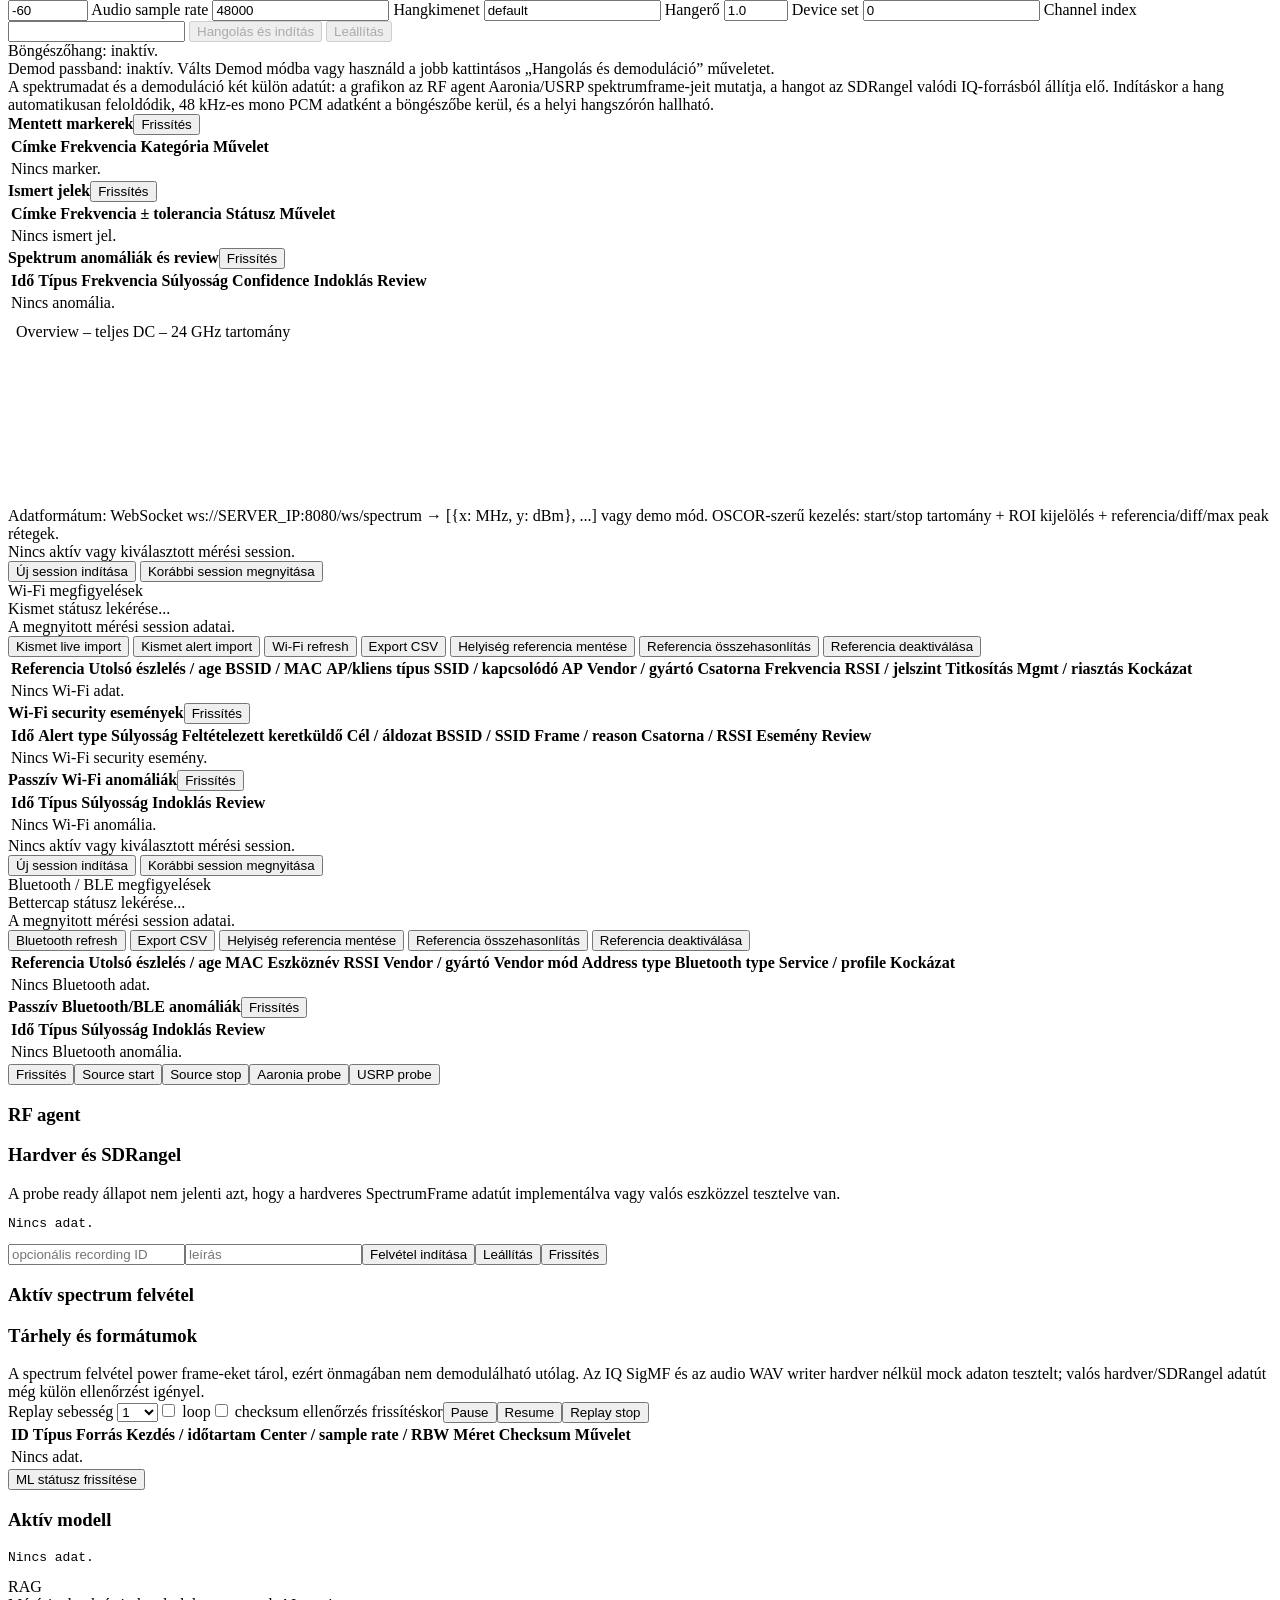
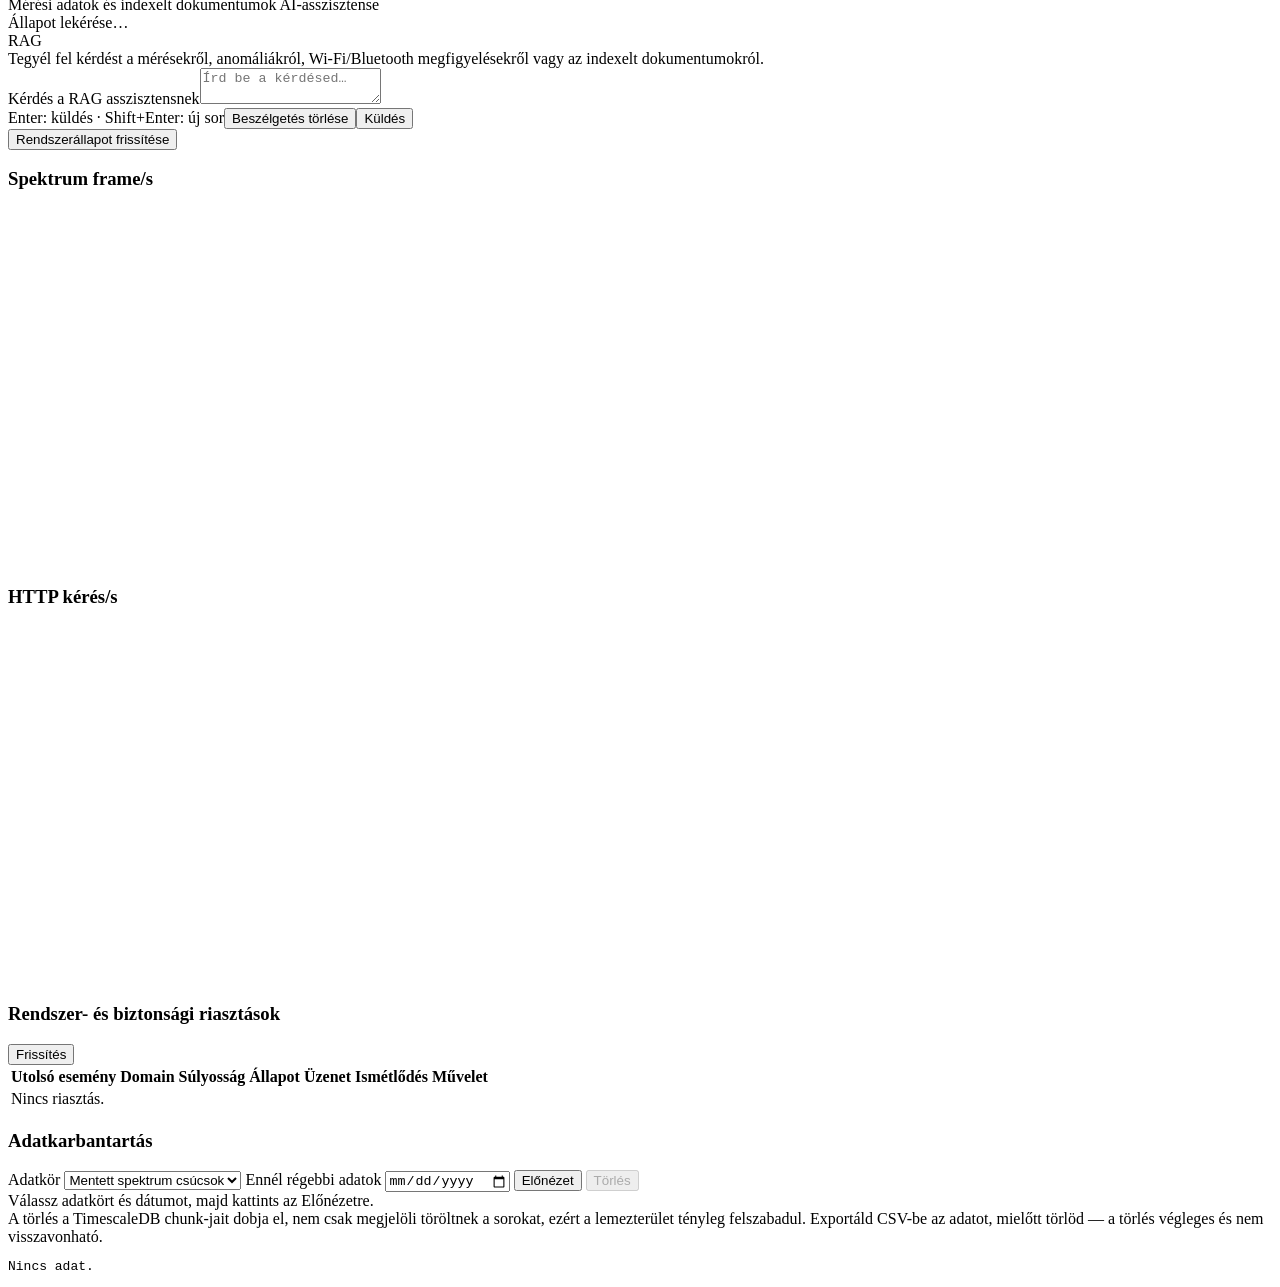
==== commit 666f31c6: "a modositasok 4." ====
--- a/python-processor/static/index.html
+++ b/python-processor/static/index.html
@@ -199,7 +199,7 @@
         <button id="btnSdrangelCreateDeviceSet" type="button">DeviceSet létrehozása</button>
         <label>Frekvencia MHz <input id="sdrangelFrequency" type="number" step="0.000001" readonly></label>
         <label>Mód <select id="sdrangelMode"><option value="AM">AM</option><option value="NFM">NFM</option><option value="WFM">WFM</option><option value="BFM">Broadcast FM / sztereó</option><option value="USB">USB</option><option value="LSB">LSB</option><option value="DSB">DSB</option><option value="CW">CW</option><option value="DSD">DSD digitális beszéd</option><option value="FREEDV">FreeDV</option><option value="M17">M17</option><option value="DAB">DAB / DAB+</option></select></label>
-        <label>Bandwidth Hz <input id="sdrangelBandwidth" type="number" min="100" max="20000000" step="100" value="12500"></label>
+        <label>Bandwidth Hz <input id="sdrangelBandwidth" type="number" min="100" max="500000000" step="100" value="12500"></label>
         <label>Squelch dB <input id="sdrangelSquelch" type="number" min="-150" max="20" step="0.5" value="-60"></label>
         <label>Audio sample rate <input id="sdrangelAudioRate" type="number" value="48000" readonly title="A böngészőhang stabil PCM továbbításához 48 kHz rögzített mintavétel használatos."></label>
         <label>Hangkimenet <input id="sdrangelAudioDevice" type="text" value="default" maxlength="128" title="Az SDRangel hangkimeneti eszközének neve; a default az alapértelmezett kimenet."></label>
@@ -2509,7 +2509,31 @@
 }
 function hideContext(){ contextMenu.style.display = 'none'; }
 
+// Ha egy mouseup esemény elveszik (pl. fókuszváltás, OS/touchpad-bug miatt a
+// felengedés nem jut el a böngészőhöz), a drag/demodDrag állapot beragadhat:
+// a zöld kijelölés és a pan a gomb felengedése után is a kurzort követné.
+// e.buttons===0 mindig a böngésző által ÉPPEN ÉSZLELT gombállapot, ezért ez
+// minden mousemove-on megbízhatóan jelzi az elveszett felengedést.
+function cancelDrag(){
+  if (!drag) return;
+  drag = null;
+  dragViewChanged = false;
+  viewportController.endInteraction();
+  document.body.classList.remove('no-select');
+}
+function cancelDemodDrag(){
+  if (!demodDrag) return;
+  demodDrag = null;
+  document.body.classList.remove('no-select');
+}
+window.addEventListener('blur', ()=>{
+  cancelDrag();
+  cancelDemodDrag();
+  requestDraw();
+});
+
 spectrumCanvas.addEventListener('mousemove', (e)=>{
+  if (e.buttons === 0) { cancelDrag(); cancelDemodDrag(); }
   const p = canvasPoint(spectrumCanvas, e);
   cursor = { ...cursor, x:p.x, y:p.y, target:'spectrum', inside:inPlot(p.x,p.y,spectrumPlot) };
   if (cursor.inside) {
@@ -2654,6 +2678,7 @@
   e.preventDefault();
 });
 overviewCanvas.addEventListener('mousemove', (e)=>{
+  if (e.buttons === 0 && drag && drag.target === 'overview') cancelDrag();
   const p = canvasPoint(overviewCanvas, e);
   if (drag && drag.target === 'overview') {
     drag.currentX = p.x;
